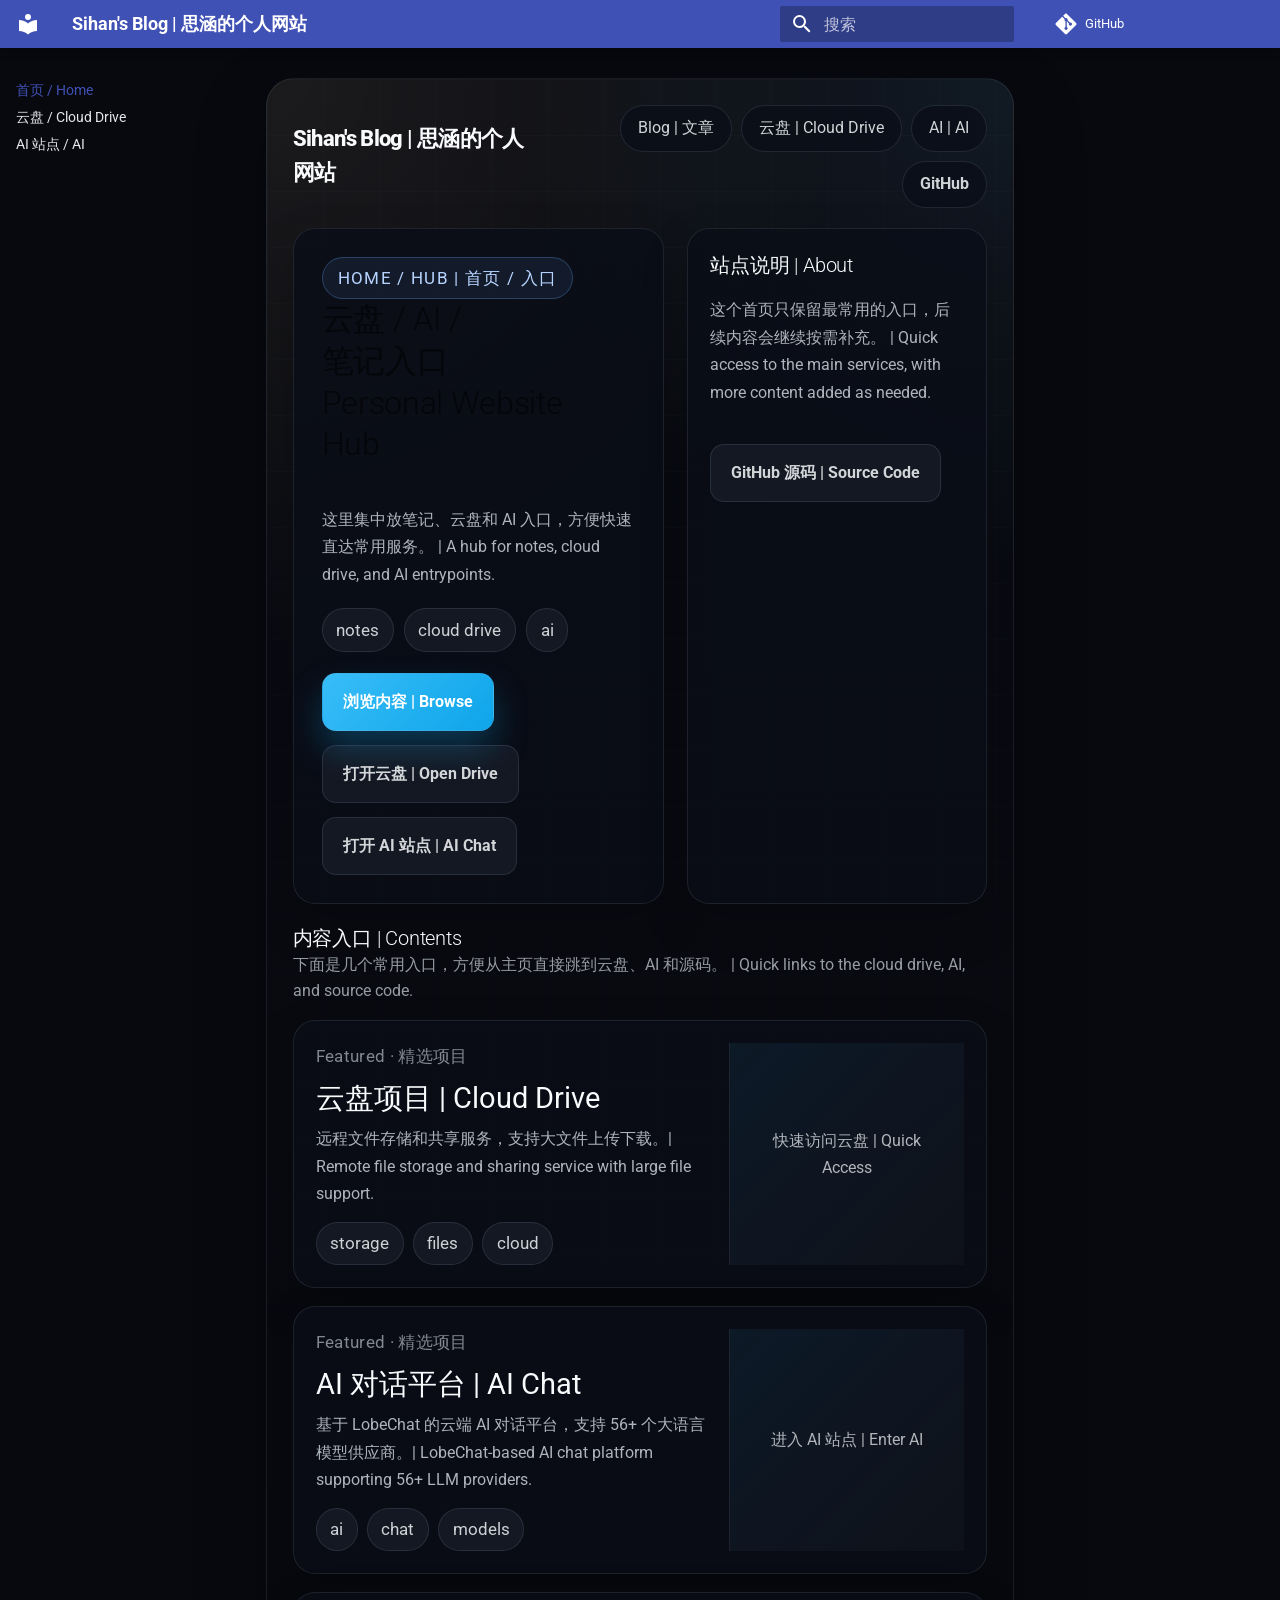
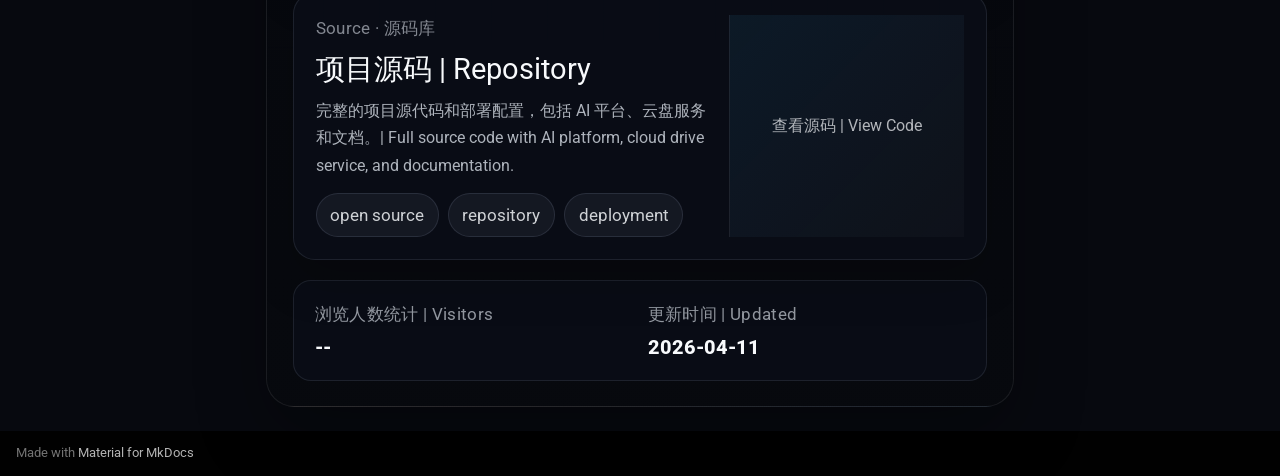
==== index.html @ f09f04c8 "Deployed 7a83965 with MkDocs version: 1.6.1" ====
<!doctype html>
<html lang="zh" class="no-js">
  <head>
    
      <meta charset="utf-8">
      <meta name="viewport" content="width=device-width,initial-scale=1">
      
        <meta name="description" content="Cloud AI Chat Platform + Personal Cloud Drive | 云端AI对话平台 + 个人云盘">
      
      
        <meta name="author" content="Sihan">
      
      
        <link rel="canonical" href="https://sihan-bzwj.github.io/">
      
      
      
        <link rel="next" href="cloud-drive/">
      
      
        
      
      
      <link rel="icon" href="assets/images/favicon.png">
      <meta name="generator" content="mkdocs-1.6.1, mkdocs-material-9.7.6">
    
    
      
        <title>Sihan's Blog | 思涵的个人网站</title>
      
    
    
      <link rel="stylesheet" href="assets/stylesheets/main.484c7ddc.min.css">
      
      


    
    
      
    
    
      
        
        
        <link rel="preconnect" href="https://fonts.gstatic.com" crossorigin>
        <link rel="stylesheet" href="https://fonts.googleapis.com/css?family=Roboto:300,300i,400,400i,700,700i%7CRoboto+Mono:400,400i,700,700i&display=fallback">
        <style>:root{--md-text-font:"Roboto";--md-code-font:"Roboto Mono"}</style>
      
    
    
      <link rel="stylesheet" href="stylesheets/extra.css">
    
    <script>__md_scope=new URL(".",location),__md_hash=e=>[...e].reduce(((e,_)=>(e<<5)-e+_.charCodeAt(0)),0),__md_get=(e,_=localStorage,t=__md_scope)=>JSON.parse(_.getItem(t.pathname+"."+e)),__md_set=(e,_,t=localStorage,a=__md_scope)=>{try{t.setItem(a.pathname+"."+e,JSON.stringify(_))}catch(e){}}</script>
    
      

    
    
  </head>
  
  
    <body dir="ltr">
  
    
    <input class="md-toggle" data-md-toggle="drawer" type="checkbox" id="__drawer" autocomplete="off">
    <input class="md-toggle" data-md-toggle="search" type="checkbox" id="__search" autocomplete="off">
    <label class="md-overlay" for="__drawer"></label>
    <div data-md-component="skip">
      
    </div>
    <div data-md-component="announce">
      
    </div>
    
    
      

  

<header class="md-header md-header--shadow" data-md-component="header">
  <nav class="md-header__inner md-grid" aria-label="页眉">
    <a href="." title="Sihan&#39;s Blog | 思涵的个人网站" class="md-header__button md-logo" aria-label="Sihan's Blog | 思涵的个人网站" data-md-component="logo">
      
  
  <svg xmlns="http://www.w3.org/2000/svg" viewBox="0 0 24 24"><path d="M12 8a3 3 0 0 0 3-3 3 3 0 0 0-3-3 3 3 0 0 0-3 3 3 3 0 0 0 3 3m0 3.54C9.64 9.35 6.5 8 3 8v11c3.5 0 6.64 1.35 9 3.54 2.36-2.19 5.5-3.54 9-3.54V8c-3.5 0-6.64 1.35-9 3.54"/></svg>

    </a>
    <label class="md-header__button md-icon" for="__drawer">
      
      <svg xmlns="http://www.w3.org/2000/svg" viewBox="0 0 24 24"><path d="M3 6h18v2H3zm0 5h18v2H3zm0 5h18v2H3z"/></svg>
    </label>
    <div class="md-header__title" data-md-component="header-title">
      <div class="md-header__ellipsis">
        <div class="md-header__topic">
          <span class="md-ellipsis">
            Sihan's Blog | 思涵的个人网站
          </span>
        </div>
        <div class="md-header__topic" data-md-component="header-topic">
          <span class="md-ellipsis">
            
              首页 / Home
            
          </span>
        </div>
      </div>
    </div>
    
    
      <script>var palette=__md_get("__palette");if(palette&&palette.color){if("(prefers-color-scheme)"===palette.color.media){var media=matchMedia("(prefers-color-scheme: light)"),input=document.querySelector(media.matches?"[data-md-color-media='(prefers-color-scheme: light)']":"[data-md-color-media='(prefers-color-scheme: dark)']");palette.color.media=input.getAttribute("data-md-color-media"),palette.color.scheme=input.getAttribute("data-md-color-scheme"),palette.color.primary=input.getAttribute("data-md-color-primary"),palette.color.accent=input.getAttribute("data-md-color-accent")}for(var[key,value]of Object.entries(palette.color))document.body.setAttribute("data-md-color-"+key,value)}</script>
    
    
    
      
      
        <label class="md-header__button md-icon" for="__search">
          
          <svg xmlns="http://www.w3.org/2000/svg" viewBox="0 0 24 24"><path d="M9.5 3A6.5 6.5 0 0 1 16 9.5c0 1.61-.59 3.09-1.56 4.23l.27.27h.79l5 5-1.5 1.5-5-5v-.79l-.27-.27A6.52 6.52 0 0 1 9.5 16 6.5 6.5 0 0 1 3 9.5 6.5 6.5 0 0 1 9.5 3m0 2C7 5 5 7 5 9.5S7 14 9.5 14 14 12 14 9.5 12 5 9.5 5"/></svg>
        </label>
        <div class="md-search" data-md-component="search" role="dialog">
  <label class="md-search__overlay" for="__search"></label>
  <div class="md-search__inner" role="search">
    <form class="md-search__form" name="search">
      <input type="text" class="md-search__input" name="query" aria-label="搜索" placeholder="搜索" autocapitalize="off" autocorrect="off" autocomplete="off" spellcheck="false" data-md-component="search-query" required>
      <label class="md-search__icon md-icon" for="__search">
        
        <svg xmlns="http://www.w3.org/2000/svg" viewBox="0 0 24 24"><path d="M9.5 3A6.5 6.5 0 0 1 16 9.5c0 1.61-.59 3.09-1.56 4.23l.27.27h.79l5 5-1.5 1.5-5-5v-.79l-.27-.27A6.52 6.52 0 0 1 9.5 16 6.5 6.5 0 0 1 3 9.5 6.5 6.5 0 0 1 9.5 3m0 2C7 5 5 7 5 9.5S7 14 9.5 14 14 12 14 9.5 12 5 9.5 5"/></svg>
        
        <svg xmlns="http://www.w3.org/2000/svg" viewBox="0 0 24 24"><path d="M20 11v2H8l5.5 5.5-1.42 1.42L4.16 12l7.92-7.92L13.5 5.5 8 11z"/></svg>
      </label>
      <nav class="md-search__options" aria-label="查找">
        
        <button type="reset" class="md-search__icon md-icon" title="清空当前内容" aria-label="清空当前内容" tabindex="-1">
          
          <svg xmlns="http://www.w3.org/2000/svg" viewBox="0 0 24 24"><path d="M19 6.41 17.59 5 12 10.59 6.41 5 5 6.41 10.59 12 5 17.59 6.41 19 12 13.41 17.59 19 19 17.59 13.41 12z"/></svg>
        </button>
      </nav>
      
    </form>
    <div class="md-search__output">
      <div class="md-search__scrollwrap" tabindex="0" data-md-scrollfix>
        <div class="md-search-result" data-md-component="search-result">
          <div class="md-search-result__meta">
            正在初始化搜索引擎
          </div>
          <ol class="md-search-result__list" role="presentation"></ol>
        </div>
      </div>
    </div>
  </div>
</div>
      
    
    
      <div class="md-header__source">
        <a href="https://github.com/sihan-bzwj/sihan-bzwj.github.io" title="前往仓库" class="md-source" data-md-component="source">
  <div class="md-source__icon md-icon">
    
    <svg xmlns="http://www.w3.org/2000/svg" viewBox="0 0 448 512"><!--! Font Awesome Free 7.1.0 by @fontawesome - https://fontawesome.com License - https://fontawesome.com/license/free (Icons: CC BY 4.0, Fonts: SIL OFL 1.1, Code: MIT License) Copyright 2025 Fonticons, Inc.--><path d="M439.6 236.1 244 40.5c-5.4-5.5-12.8-8.5-20.4-8.5s-15 3-20.4 8.4L162.5 81l51.5 51.5c27.1-9.1 52.7 16.8 43.4 43.7l49.7 49.7c34.2-11.8 61.2 31 35.5 56.7-26.5 26.5-70.2-2.9-56-37.3L240.3 199v121.9c25.3 12.5 22.3 41.8 9.1 55-6.4 6.4-15.2 10.1-24.3 10.1s-17.8-3.6-24.3-10.1c-17.6-17.6-11.1-46.9 11.2-56v-123c-20.8-8.5-24.6-30.7-18.6-45L142.6 101 8.5 235.1C3 240.6 0 247.9 0 255.5s3 15 8.5 20.4l195.6 195.7c5.4 5.4 12.7 8.4 20.4 8.4s15-3 20.4-8.4l194.7-194.7c5.4-5.4 8.4-12.8 8.4-20.4s-3-15-8.4-20.4"/></svg>
  </div>
  <div class="md-source__repository">
    GitHub
  </div>
</a>
      </div>
    
  </nav>
  
</header>
    
    <div class="md-container" data-md-component="container">
      
      
        
          
        
      
      <main class="md-main" data-md-component="main">
        <div class="md-main__inner md-grid">
          
            
              
              <div class="md-sidebar md-sidebar--primary" data-md-component="sidebar" data-md-type="navigation" >
                <div class="md-sidebar__scrollwrap">
                  <div class="md-sidebar__inner">
                    



<nav class="md-nav md-nav--primary" aria-label="导航栏" data-md-level="0">
  <label class="md-nav__title" for="__drawer">
    <a href="." title="Sihan&#39;s Blog | 思涵的个人网站" class="md-nav__button md-logo" aria-label="Sihan's Blog | 思涵的个人网站" data-md-component="logo">
      
  
  <svg xmlns="http://www.w3.org/2000/svg" viewBox="0 0 24 24"><path d="M12 8a3 3 0 0 0 3-3 3 3 0 0 0-3-3 3 3 0 0 0-3 3 3 3 0 0 0 3 3m0 3.54C9.64 9.35 6.5 8 3 8v11c3.5 0 6.64 1.35 9 3.54 2.36-2.19 5.5-3.54 9-3.54V8c-3.5 0-6.64 1.35-9 3.54"/></svg>

    </a>
    Sihan's Blog | 思涵的个人网站
  </label>
  
    <div class="md-nav__source">
      <a href="https://github.com/sihan-bzwj/sihan-bzwj.github.io" title="前往仓库" class="md-source" data-md-component="source">
  <div class="md-source__icon md-icon">
    
    <svg xmlns="http://www.w3.org/2000/svg" viewBox="0 0 448 512"><!--! Font Awesome Free 7.1.0 by @fontawesome - https://fontawesome.com License - https://fontawesome.com/license/free (Icons: CC BY 4.0, Fonts: SIL OFL 1.1, Code: MIT License) Copyright 2025 Fonticons, Inc.--><path d="M439.6 236.1 244 40.5c-5.4-5.5-12.8-8.5-20.4-8.5s-15 3-20.4 8.4L162.5 81l51.5 51.5c27.1-9.1 52.7 16.8 43.4 43.7l49.7 49.7c34.2-11.8 61.2 31 35.5 56.7-26.5 26.5-70.2-2.9-56-37.3L240.3 199v121.9c25.3 12.5 22.3 41.8 9.1 55-6.4 6.4-15.2 10.1-24.3 10.1s-17.8-3.6-24.3-10.1c-17.6-17.6-11.1-46.9 11.2-56v-123c-20.8-8.5-24.6-30.7-18.6-45L142.6 101 8.5 235.1C3 240.6 0 247.9 0 255.5s3 15 8.5 20.4l195.6 195.7c5.4 5.4 12.7 8.4 20.4 8.4s15-3 20.4-8.4l194.7-194.7c5.4-5.4 8.4-12.8 8.4-20.4s-3-15-8.4-20.4"/></svg>
  </div>
  <div class="md-source__repository">
    GitHub
  </div>
</a>
    </div>
  
  <ul class="md-nav__list" data-md-scrollfix>
    
      
      
  
  
    
  
  
  
    <li class="md-nav__item md-nav__item--active">
      
      <input class="md-nav__toggle md-toggle" type="checkbox" id="__toc">
      
      
      
      <a href="." class="md-nav__link md-nav__link--active">
        
  
  
  <span class="md-ellipsis">
    
  
    首页 / Home
  

    
  </span>
  
  

      </a>
      
    </li>
  

    
      
      
  
  
  
  
    <li class="md-nav__item">
      <a href="cloud-drive/" class="md-nav__link">
        
  
  
  <span class="md-ellipsis">
    
  
    云盘 / Cloud Drive
  

    
  </span>
  
  

      </a>
    </li>
  

    
      
      
  
  
  
  
    <li class="md-nav__item">
      <a href="https://procurement-trying-beside-beginning.trycloudflare.com" class="md-nav__link">
        
  
  
  <span class="md-ellipsis">
    
  
    AI 站点 / AI
  

    
  </span>
  
  

      </a>
    </li>
  

    
  </ul>
</nav>
                  </div>
                </div>
              </div>
            
            
              
              <div class="md-sidebar md-sidebar--secondary" data-md-component="sidebar" data-md-type="toc" >
                <div class="md-sidebar__scrollwrap">
                  <div class="md-sidebar__inner">
                    

<nav class="md-nav md-nav--secondary" aria-label="目录">
  
  
  
  
</nav>
                  </div>
                </div>
              </div>
            
          
          
            <div class="md-content" data-md-component="content">
              
              <article class="md-content__inner md-typeset">
                
                  


  
  


<div class="site-shell">
    <header class="topbar">
        <div class="brand">Sihan's Blog | 思涵的个人网站</div>
        <nav class="nav-pills" aria-label="Top navigation">
            <a class="pill" href="#posts">Blog | 文章</a>
            <a class="pill" href="cloud-drive/">云盘 | Cloud Drive</a>
            <a class="pill" href="https://procurement-trying-beside-beginning.trycloudflare.com" target="_blank" rel="noreferrer noopener">AI | AI</a>
            <a class="social-link" href="https://github.com/sihan-bzwj/sihan-bzwj.github.io" target="_blank" rel="noreferrer noopener">GitHub</a>
        </nav>
    </header>

    <section class="hero">
        <div class="hero-panel">
            <span class="kicker">Home / Hub | 首页 / 入口</span>
            <h1 class="hero-title">云盘 / AI / 笔记入口<br>Personal Website Hub</h1>
            <p class="hero-lead">这里集中放笔记、云盘和 AI 入口，方便快速直达常用服务。 | A hub for notes, cloud drive, and AI entrypoints.</p>
            <div class="hero-meta">
                <span class="meta-chip">notes</span>
                <span class="meta-chip">cloud drive</span>
                <span class="meta-chip">ai</span>
            </div>
            <div class="hero-actions">
                <a class="button" href="#posts">浏览内容 | Browse</a>
                <a class="button-secondary" href="cloud-drive/">打开云盘 | Open Drive</a>
                <a class="button-secondary" href="https://procurement-trying-beside-beginning.trycloudflare.com" target="_blank" rel="noreferrer noopener">打开 AI 站点 | AI Chat</a>
            </div>
        </div>

        <aside class="side-panel">
            <h2>站点说明 | About</h2>
            <p>这个首页只保留最常用的入口，后续内容会继续按需补充。 | Quick access to the main services, with more content added as needed.</p>
            <div class="card-actions">
                <a class="button-secondary" href="https://github.com/sihan-bzwj/sihan-bzwj.github.io" target="_blank" rel="noreferrer noopener">GitHub 源码 | Source Code</a>
            </div>
        </aside>
    </section>

    <section class="section" id="posts">
        <div class="section-header">
            <div>
                <h2>内容入口 | Contents</h2>
                <p>下面是几个常用入口，方便从主页直接跳到云盘、AI 和源码。 | Quick links to the cloud drive, AI, and source code.</p>
            </div>
        </div>

        <div class="post-list">
            <a class="list-card post-card" href="cloud-drive/">
                <div class="post-body">
                    <div class="post-meta">Featured · 精选项目</div>
                    <div class="post-title">云盘项目 | Cloud Drive</div>
                    <p class="post-summary">远程文件存储和共享服务，支持大文件上传下载。| Remote file storage and sharing service with large file support.</p>
                    <div class="tag-list">
                        <span class="tag">storage</span>
                        <span class="tag">files</span>
                        <span class="tag">cloud</span>
                    </div>
                </div>
                <div class="post-aside"><span>快速访问云盘 | Quick Access</span></div>
            </a>

            <a class="list-card post-card" href="https://procurement-trying-beside-beginning.trycloudflare.com" target="_blank" rel="noreferrer noopener">
                <div class="post-body">
                    <div class="post-meta">Featured · 精选项目</div>
                    <div class="post-title">AI 对话平台 | AI Chat</div>
                    <p class="post-summary">基于 LobeChat 的云端 AI 对话平台，支持 56+ 个大语言模型供应商。| LobeChat-based AI chat platform supporting 56+ LLM providers.</p>
                    <div class="tag-list">
                        <span class="tag">ai</span>
                        <span class="tag">chat</span>
                        <span class="tag">models</span>
                    </div>
                </div>
                <div class="post-aside"><span>进入 AI 站点 | Enter AI</span></div>
            </a>

            <a class="list-card post-card" href="https://github.com/sihan-bzwj/sihan-bzwj.github.io" target="_blank" rel="noreferrer noopener">
                <div class="post-body">
                    <div class="post-meta">Source · 源码库</div>
                    <div class="post-title">项目源码 | Repository</div>
                    <p class="post-summary">完整的项目源代码和部署配置，包括 AI 平台、云盘服务和文档。| Full source code with AI platform, cloud drive service, and documentation.</p>
                    <div class="tag-list">
                        <span class="tag">open source</span>
                        <span class="tag">repository</span>
                        <span class="tag">deployment</span>
                    </div>
                </div>
                <div class="post-aside"><span>查看源码 | View Code</span></div>
            </a>
        </div>

        <footer class="site-footer" aria-label="网站统计">
            <div class="site-footer__item">
                <span class="site-footer__label">浏览人数统计 | Visitors</span>
                <strong class="site-footer__value" data-visitor-count>加载中</strong>
            </div>
            <div class="site-footer__item">
                <span class="site-footer__label">更新时间 | Updated</span>
                <strong class="site-footer__value">2026-04-11</strong>
            </div>
        </footer>

    </section>

</div>












                
              </article>
            </div>
          
          
<script>var target=document.getElementById(location.hash.slice(1));target&&target.name&&(target.checked=target.name.startsWith("__tabbed_"))</script>
        </div>
        
      </main>
      
        <footer class="md-footer">
  
  <div class="md-footer-meta md-typeset">
    <div class="md-footer-meta__inner md-grid">
      <div class="md-copyright">
  
  
    Made with
    <a href="https://squidfunk.github.io/mkdocs-material/" target="_blank" rel="noopener">
      Material for MkDocs
    </a>
  
</div>
      
    </div>
  </div>
</footer>
      
    </div>
    <div class="md-dialog" data-md-component="dialog">
      <div class="md-dialog__inner md-typeset"></div>
    </div>
    
    
    
      
      
      <script id="__config" type="application/json">{"annotate": null, "base": ".", "features": [], "search": "assets/javascripts/workers/search.2c215733.min.js", "tags": null, "translations": {"clipboard.copied": "\u5df2\u590d\u5236", "clipboard.copy": "\u590d\u5236", "search.result.more.one": "\u5728\u8be5\u9875\u4e0a\u8fd8\u6709 1 \u4e2a\u7b26\u5408\u6761\u4ef6\u7684\u7ed3\u679c", "search.result.more.other": "\u5728\u8be5\u9875\u4e0a\u8fd8\u6709 # \u4e2a\u7b26\u5408\u6761\u4ef6\u7684\u7ed3\u679c", "search.result.none": "\u6ca1\u6709\u627e\u5230\u7b26\u5408\u6761\u4ef6\u7684\u7ed3\u679c", "search.result.one": "\u627e\u5230 1 \u4e2a\u7b26\u5408\u6761\u4ef6\u7684\u7ed3\u679c", "search.result.other": "# \u4e2a\u7b26\u5408\u6761\u4ef6\u7684\u7ed3\u679c", "search.result.placeholder": "\u952e\u5165\u4ee5\u5f00\u59cb\u641c\u7d22", "search.result.term.missing": "\u7f3a\u5c11", "select.version": "\u9009\u62e9\u5f53\u524d\u7248\u672c"}, "version": null}</script>
    
    
      <script src="assets/javascripts/bundle.79ae519e.min.js"></script>
      
        <script src="javascripts/site-footer.js"></script>
      
    
  </body>
</html>
---- assets/stylesheets/main.484c7ddc.min.css ----
@charset "UTF-8";html{-webkit-text-size-adjust:none;-moz-text-size-adjust:none;text-size-adjust:none;box-sizing:border-box}*,:after,:before{box-sizing:inherit}@media (prefers-reduced-motion){*,:after,:before{transition:none!important}}body{margin:0}a,button,input,label{-webkit-tap-highlight-color:transparent}a{color:inherit;text-decoration:none}hr{border:0;box-sizing:initial;display:block;height:.05rem;overflow:visible;padding:0}small{font-size:80%}sub,sup{line-height:1em}img{border-style:none}table{border-collapse:initial;border-spacing:0}td,th{font-weight:400;vertical-align:top}button{background:#0000;border:0;font-family:inherit;font-size:inherit;margin:0;padding:0}input{border:0;outline:none}:root{--md-primary-fg-color:#4051b5;--md-primary-fg-color--light:#5d6cc0;--md-primary-fg-color--dark:#303fa1;--md-primary-bg-color:#fff;--md-primary-bg-color--light:#ffffffb3;--md-accent-fg-color:#526cfe;--md-accent-fg-color--transparent:#526cfe1a;--md-accent-bg-color:#fff;--md-accent-bg-color--light:#ffffffb3}[data-md-color-scheme=default]{color-scheme:light}[data-md-color-scheme=default] img[src$="#gh-dark-mode-only"],[data-md-color-scheme=default] img[src$="#only-dark"]{display:none}:root,[data-md-color-scheme=default]{--md-hue:225deg;--md-default-fg-color:#000000de;--md-default-fg-color--light:#0000008a;--md-default-fg-color--lighter:#00000052;--md-default-fg-color--lightest:#00000012;--md-default-bg-color:#fff;--md-default-bg-color--light:#ffffffb3;--md-default-bg-color--lighter:#ffffff4d;--md-default-bg-color--lightest:#ffffff1f;--md-code-fg-color:#36464e;--md-code-bg-color:#f5f5f5;--md-code-bg-color--light:#f5f5f5b3;--md-code-bg-color--lighter:#f5f5f54d;--md-code-hl-color:#4287ff;--md-code-hl-color--light:#4287ff1a;--md-code-hl-number-color:#d52a2a;--md-code-hl-special-color:#db1457;--md-code-hl-function-color:#a846b9;--md-code-hl-constant-color:#6e59d9;--md-code-hl-keyword-color:#3f6ec6;--md-code-hl-string-color:#1c7d4d;--md-code-hl-name-color:var(--md-code-fg-color);--md-code-hl-operator-color:var(--md-default-fg-color--light);--md-code-hl-punctuation-color:var(--md-default-fg-color--light);--md-code-hl-comment-color:var(--md-default-fg-color--light);--md-code-hl-generic-color:var(--md-default-fg-color--light);--md-code-hl-variable-color:var(--md-default-fg-color--light);--md-typeset-color:var(--md-default-fg-color);--md-typeset-a-color:var(--md-primary-fg-color);--md-typeset-del-color:#f5503d26;--md-typeset-ins-color:#0bd57026;--md-typeset-kbd-color:#fafafa;--md-typeset-kbd-accent-color:#fff;--md-typeset-kbd-border-color:#b8b8b8;--md-typeset-mark-color:#ffff0080;--md-typeset-table-color:#0000001f;--md-typeset-table-color--light:rgba(0,0,0,.035);--md-admonition-fg-color:var(--md-default-fg-color);--md-admonition-bg-color:var(--md-default-bg-color);--md-warning-fg-color:#000000de;--md-warning-bg-color:#ff9;--md-footer-fg-color:#fff;--md-footer-fg-color--light:#ffffffb3;--md-footer-fg-color--lighter:#ffffff73;--md-footer-bg-color:#000000de;--md-footer-bg-color--dark:#00000052;--md-shadow-z1:0 0.2rem 0.5rem #0000000d,0 0 0.05rem #0000001a;--md-shadow-z2:0 0.2rem 0.5rem #0000001a,0 0 0.05rem #00000040;--md-shadow-z3:0 0.2rem 0.5rem #0003,0 0 0.05rem #00000059}.md-icon svg{fill:currentcolor;display:block;height:1.2rem;width:1.2rem}body{-webkit-font-smoothing:antialiased;-moz-osx-font-smoothing:grayscale;--md-text-font-family:var(--md-text-font,_),-apple-system,BlinkMacSystemFont,Helvetica,Arial,sans-serif;--md-code-font-family:var(--md-code-font,_),SFMono-Regular,Consolas,Menlo,monospace}aside,body,input{font-feature-settings:"kern","liga";color:var(--md-typeset-color);font-family:var(--md-text-font-family)}code,kbd,pre{font-feature-settings:"kern";font-family:var(--md-code-font-family)}:root{--md-typeset-table-sort-icon:url('data:image/svg+xml;charset=utf-8,<svg xmlns="http://www.w3.org/2000/svg" viewBox="0 0 24 24"><path d="m18 21-4-4h3V7h-3l4-4 4 4h-3v10h3M2 19v-2h10v2M2 13v-2h7v2M2 7V5h4v2z"/></svg>');--md-typeset-table-sort-icon--asc:url('data:image/svg+xml;charset=utf-8,<svg xmlns="http://www.w3.org/2000/svg" viewBox="0 0 24 24"><path d="M19 17h3l-4 4-4-4h3V3h2M2 17h10v2H2M6 5v2H2V5m0 6h7v2H2z"/></svg>');--md-typeset-table-sort-icon--desc:url('data:image/svg+xml;charset=utf-8,<svg xmlns="http://www.w3.org/2000/svg" viewBox="0 0 24 24"><path d="M19 7h3l-4-4-4 4h3v14h2M2 17h10v2H2M6 5v2H2V5m0 6h7v2H2z"/></svg>')}.md-typeset{-webkit-print-color-adjust:exact;color-adjust:exact;font-size:.8rem;line-height:1.6;overflow-wrap:break-word}@media print{.md-typeset{font-size:.68rem}}.md-typeset blockquote,.md-typeset dl,.md-typeset figure,.md-typeset ol,.md-typeset pre,.md-typeset ul{margin-bottom:1em;margin-top:1em}.md-typeset h1{color:var(--md-default-fg-color--light);font-size:2em;line-height:1.3;margin:0 0 1.25em}.md-typeset h1,.md-typeset h2{font-weight:300;letter-spacing:-.01em}.md-typeset h2{font-size:1.5625em;line-height:1.4;margin:1.6em 0 .64em}.md-typeset h3{font-size:1.25em;font-weight:400;letter-spacing:-.01em;line-height:1.5;margin:1.6em 0 .8em}.md-typeset h2+h3{margin-top:.8em}.md-typeset h4{font-weight:700;letter-spacing:-.01em;margin:1em 0}.md-typeset h5,.md-typeset h6{color:var(--md-default-fg-color--light);font-size:.8em;font-weight:700;letter-spacing:-.01em;margin:1.25em 0}.md-typeset h5{text-transform:uppercase}.md-typeset h5 code{text-transform:none}.md-typeset hr{border-bottom:.05rem solid var(--md-default-fg-color--lightest);display:flow-root;margin:1.5em 0}.md-typeset a{color:var(--md-typeset-a-color);word-break:break-word}.md-typeset a,.md-typeset a:before{transition:color 125ms}.md-typeset a:focus,.md-typeset a:hover{color:var(--md-accent-fg-color)}.md-typeset a:focus code,.md-typeset a:hover code{background-color:var(--md-accent-fg-color--transparent);color:var(--md-accent-fg-color)}.md-typeset a code{color:var(--md-typeset-a-color)}.md-typeset a.focus-visible{outline-color:var(--md-accent-fg-color);outline-offset:.2rem}.md-typeset code,.md-typeset kbd,.md-typeset pre{color:var(--md-code-fg-color);direction:ltr;font-variant-ligatures:none;transition:background-color 125ms}@media print{.md-typeset code,.md-typeset kbd,.md-typeset pre{white-space:pre-wrap}}.md-typeset code{background-color:var(--md-code-bg-color);border-radius:.1rem;-webkit-box-decoration-break:clone;box-decoration-break:clone;font-size:.85em;padding:0 .2941176471em;transition:color 125ms,background-color 125ms;word-break:break-word}.md-typeset code:not(.focus-visible){-webkit-tap-highlight-color:transparent;outline:none}.md-typeset pre{display:flow-root;line-height:1.4;position:relative}.md-typeset pre>code{-webkit-box-decoration-break:slice;box-decoration-break:slice;box-shadow:none;display:block;margin:0;outline-color:var(--md-accent-fg-color);overflow:auto;padding:.7720588235em 1.1764705882em;scrollbar-color:var(--md-default-fg-color--lighter) #0000;scrollbar-width:thin;touch-action:auto;word-break:normal}.md-typeset pre>code:hover{scrollbar-color:var(--md-accent-fg-color) #0000}.md-typeset pre>code::-webkit-scrollbar{height:.2rem;width:.2rem}.md-typeset pre>code::-webkit-scrollbar-thumb{background-color:var(--md-default-fg-color--lighter)}.md-typeset pre>code::-webkit-scrollbar-thumb:hover{background-color:var(--md-accent-fg-color)}.md-typeset kbd{background-color:var(--md-typeset-kbd-color);border-radius:.1rem;box-shadow:0 .1rem 0 .05rem var(--md-typeset-kbd-border-color),0 .1rem 0 var(--md-typeset-kbd-border-color),0 -.1rem .2rem var(--md-typeset-kbd-accent-color) inset;color:var(--md-default-fg-color);display:inline-block;font-size:.75em;padding:0 .6666666667em;vertical-align:text-top;word-break:break-word}.md-typeset mark{background-color:var(--md-typeset-mark-color);-webkit-box-decoration-break:clone;box-decoration-break:clone;color:inherit;word-break:break-word}.md-typeset abbr{cursor:help;text-decoration:none}.md-typeset [data-preview],.md-typeset abbr{border-bottom:.05rem dotted var(--md-default-fg-color--light)}.md-typeset small{opacity:.75}[dir=ltr] .md-typeset sub,[dir=ltr] .md-typeset sup{margin-left:.078125em}[dir=rtl] .md-typeset sub,[dir=rtl] .md-typeset sup{margin-right:.078125em}[dir=ltr] .md-typeset blockquote{padding-left:.6rem}[dir=rtl] .md-typeset blockquote{padding-right:.6rem}[dir=ltr] .md-typeset blockquote{border-left:.2rem solid var(--md-default-fg-color--lighter)}[dir=rtl] .md-typeset blockquote{border-right:.2rem solid var(--md-default-fg-color--lighter)}.md-typeset blockquote{color:var(--md-default-fg-color--light);margin-left:0;margin-right:0}.md-typeset ul{list-style-type:disc}.md-typeset ul[type]{list-style-type:revert-layer}[dir=ltr] .md-typeset ol,[dir=ltr] .md-typeset ul{margin-left:.625em}[dir=rtl] .md-typeset ol,[dir=rtl] .md-typeset ul{margin-right:.625em}.md-typeset ol,.md-typeset ul{padding:0}.md-typeset ol:not([hidden]),.md-typeset ul:not([hidden]){display:flow-root}.md-typeset ol ol,.md-typeset ul ol{list-style-type:lower-alpha}.md-typeset ol ol ol,.md-typeset ul ol ol{list-style-type:lower-roman}.md-typeset ol ol ol ol,.md-typeset ul ol ol ol{list-style-type:upper-alpha}.md-typeset ol ol ol ol ol,.md-typeset ul ol ol ol ol{list-style-type:upper-roman}.md-typeset ol[type],.md-typeset ul[type]{list-style-type:revert-layer}[dir=ltr] .md-typeset ol li,[dir=ltr] .md-typeset ul li{margin-left:1.25em}[dir=rtl] .md-typeset ol li,[dir=rtl] .md-typeset ul li{margin-right:1.25em}.md-typeset ol li,.md-typeset ul li{margin-bottom:.5em}.md-typeset ol li blockquote,.md-typeset ol li p,.md-typeset ul li blockquote,.md-typeset ul li p{margin:.5em 0}.md-typeset ol li:last-child,.md-typeset ul li:last-child{margin-bottom:0}[dir=ltr] .md-typeset ol li ol,[dir=ltr] .md-typeset ol li ul,[dir=ltr] .md-typeset ul li ol,[dir=ltr] .md-typeset ul li ul{margin-left:.625em}[dir=rtl] .md-typeset ol li ol,[dir=rtl] .md-typeset ol li ul,[dir=rtl] .md-typeset ul li ol,[dir=rtl] .md-typeset ul li ul{margin-right:.625em}.md-typeset ol li ol,.md-typeset ol li ul,.md-typeset ul li ol,.md-typeset ul li ul{margin-bottom:.5em;margin-top:.5em}[dir=ltr] .md-typeset dd{margin-left:1.875em}[dir=rtl] .md-typeset dd{margin-right:1.875em}.md-typeset dd{margin-bottom:1.5em;margin-top:1em}.md-typeset img,.md-typeset svg,.md-typeset video{height:auto;max-width:100%}.md-typeset img[align=left]{margin:1em 1em 1em 0}.md-typeset img[align=right]{margin:1em 0 1em 1em}.md-typeset img[align]:only-child{margin-top:0}.md-typeset figure{display:flow-root;margin:1em auto;max-width:100%;text-align:center;width:fit-content}.md-typeset figure img{display:block;margin:0 auto}.md-typeset figcaption{font-style:italic;margin:1em auto;max-width:24rem}.md-typeset iframe{max-width:100%}.md-typeset table:not([class]){background-color:var(--md-default-bg-color);border:.05rem solid var(--md-typeset-table-color);border-radius:.1rem;display:inline-block;font-size:.64rem;max-width:100%;overflow:auto;touch-action:auto}@media print{.md-typeset table:not([class]){display:table}}.md-typeset table:not([class])+*{margin-top:1.5em}.md-typeset table:not([class]) td>:first-child,.md-typeset table:not([class]) th>:first-child{margin-top:0}.md-typeset table:not([class]) td>:last-child,.md-typeset table:not([class]) th>:last-child{margin-bottom:0}.md-typeset table:not([class]) td:not([align]),.md-typeset table:not([class]) th:not([align]){text-align:left}[dir=rtl] .md-typeset table:not([class]) td:not([align]),[dir=rtl] .md-typeset table:not([class]) th:not([align]){text-align:right}.md-typeset table:not([class]) th{font-weight:700;min-width:5rem;padding:.9375em 1.25em;vertical-align:top}.md-typeset table:not([class]) td{border-top:.05rem solid var(--md-typeset-table-color);padding:.9375em 1.25em;vertical-align:top}.md-typeset table:not([class]) tbody tr{transition:background-color 125ms}.md-typeset table:not([class]) tbody tr:hover{background-color:var(--md-typeset-table-color--light);box-shadow:0 .05rem 0 var(--md-default-bg-color) inset}.md-typeset table:not([class]) a{word-break:normal}.md-typeset table th[role=columnheader]{cursor:pointer}[dir=ltr] .md-typeset table th[role=columnheader]:after{margin-left:.5em}[dir=rtl] .md-typeset table th[role=columnheader]:after{margin-right:.5em}.md-typeset table th[role=columnheader]:after{content:"";display:inline-block;height:1.2em;-webkit-mask-image:var(--md-typeset-table-sort-icon);mask-image:var(--md-typeset-table-sort-icon);-webkit-mask-repeat:no-repeat;mask-repeat:no-repeat;-webkit-mask-size:contain;mask-size:contain;transition:background-color 125ms;vertical-align:text-bottom;width:1.2em}.md-typeset table th[role=columnheader]:hover:after{background-color:var(--md-default-fg-color--lighter)}.md-typeset table th[role=columnheader][aria-sort=ascending]:after{background-color:var(--md-default-fg-color--light);-webkit-mask-image:var(--md-typeset-table-sort-icon--asc);mask-image:var(--md-typeset-table-sort-icon--asc)}.md-typeset table th[role=columnheader][aria-sort=descending]:after{background-color:var(--md-default-fg-color--light);-webkit-mask-image:var(--md-typeset-table-sort-icon--desc);mask-image:var(--md-typeset-table-sort-icon--desc)}.md-typeset__scrollwrap{margin:1em -.8rem;overflow-x:auto;touch-action:auto}.md-typeset__table{display:inline-block;margin-bottom:.5em;padding:0 .8rem}@media print{.md-typeset__table{display:block}}html .md-typeset__table table{display:table;margin:0;overflow:hidden;width:100%}@media screen and (max-width:44.984375em){.md-content__inner>pre{margin:1em -.8rem}.md-content__inner>pre code{border-radius:0}}.md-typeset .md-author{border-radius:100%;display:block;flex-shrink:0;height:1.6rem;overflow:hidden;position:relative;transition:color 125ms,transform 125ms;width:1.6rem}.md-typeset .md-author img{display:block}.md-typeset .md-author--more{background:var(--md-default-fg-color--lightest);color:var(--md-default-fg-color--lighter);font-size:.6rem;font-weight:700;line-height:1.6rem;text-align:center}.md-typeset .md-author--long{height:2.4rem;width:2.4rem}.md-typeset a.md-author{transform:scale(1)}.md-typeset a.md-author img{border-radius:100%;filter:grayscale(100%) opacity(75%);transition:filter 125ms}.md-typeset a.md-author:focus,.md-typeset a.md-author:hover{transform:scale(1.1);z-index:1}.md-typeset a.md-author:focus img,.md-typeset a.md-author:hover img{filter:grayscale(0)}.md-banner{background-color:var(--md-footer-bg-color);color:var(--md-footer-fg-color);overflow:auto}@media print{.md-banner{display:none}}.md-banner--warning{background-color:var(--md-warning-bg-color);color:var(--md-warning-fg-color)}.md-banner__inner{font-size:.7rem;margin:.6rem auto;padding:0 .8rem}[dir=ltr] .md-banner__button{float:right}[dir=rtl] .md-banner__button{float:left}.md-banner__button{color:inherit;cursor:pointer;transition:opacity .25s}.no-js .md-banner__button{display:none}.md-banner__button:hover{opacity:.7}html{font-size:125%;height:100%;overflow-x:hidden}@media screen and (min-width:100em){html{font-size:137.5%}}@media screen and (min-width:125em){html{font-size:150%}}body{background-color:var(--md-default-bg-color);display:flex;flex-direction:column;font-size:.5rem;min-height:100%;position:relative;width:100%}@media print{body{display:block}}@media screen and (max-width:59.984375em){body[data-md-scrolllock]{position:fixed}}.md-grid{margin-left:auto;margin-right:auto;max-width:61rem}.md-container{display:flex;flex-direction:column;flex-grow:1}@media print{.md-container{display:block}}.md-main{flex-grow:1}.md-main__inner{display:flex;height:100%;margin-top:1.5rem}.md-ellipsis{overflow:hidden;text-overflow:ellipsis}.md-toggle{display:none}.md-option{height:0;opacity:0;position:absolute;width:0}.md-option:checked+label:not([hidden]){display:block}.md-option.focus-visible+label{outline-color:var(--md-accent-fg-color);outline-style:auto}.md-skip{background-color:var(--md-default-fg-color);border-radius:.1rem;color:var(--md-default-bg-color);font-size:.64rem;margin:.5rem;opacity:0;outline-color:var(--md-accent-fg-color);padding:.3rem .5rem;position:fixed;transform:translateY(.4rem);z-index:-1}.md-skip:focus{opacity:1;transform:translateY(0);transition:transform .25s cubic-bezier(.4,0,.2,1),opacity 175ms 75ms;z-index:10}@page{margin:25mm}:root{--md-clipboard-icon:url('data:image/svg+xml;charset=utf-8,<svg xmlns="http://www.w3.org/2000/svg" viewBox="0 0 24 24"><path d="M19 21H8V7h11m0-2H8a2 2 0 0 0-2 2v14a2 2 0 0 0 2 2h11a2 2 0 0 0 2-2V7a2 2 0 0 0-2-2m-3-4H4a2 2 0 0 0-2 2v14h2V3h12z"/></svg>')}.md-clipboard{border-radius:.1rem;color:var(--md-default-fg-color--lightest);cursor:pointer;height:1.5em;outline-color:var(--md-accent-fg-color);outline-offset:.1rem;transition:color .25s;width:1.5em;z-index:1}@media print{.md-clipboard{display:none}}.md-clipboard:not(.focus-visible){-webkit-tap-highlight-color:transparent;outline:none}:hover>.md-clipboard{color:var(--md-default-fg-color--light)}.md-clipboard:focus,.md-clipboard:hover{color:var(--md-accent-fg-color)}.md-clipboard:after{background-color:currentcolor;content:"";display:block;height:1.125em;margin:0 auto;-webkit-mask-image:var(--md-clipboard-icon);mask-image:var(--md-clipboard-icon);-webkit-mask-position:center;mask-position:center;-webkit-mask-repeat:no-repeat;mask-repeat:no-repeat;-webkit-mask-size:contain;mask-size:contain;width:1.125em}.md-clipboard--inline{cursor:pointer}.md-clipboard--inline code{transition:color .25s,background-color .25s}.md-clipboard--inline:focus code,.md-clipboard--inline:hover code{background-color:var(--md-accent-fg-color--transparent);color:var(--md-accent-fg-color)}:root{--md-code-select-icon:url('data:image/svg+xml;charset=utf-8,<svg xmlns="http://www.w3.org/2000/svg" viewBox="0 0 24 24"><path d="M19 19h-4v2h4c1.1 0 2-.9 2-2v-4h-2m0-12h-4v2h4v4h2V5c0-1.1-.9-2-2-2M5 5h4V3H5c-1.1 0-2 .9-2 2v4h2m0 6H3v4c0 1.1.9 2 2 2h4v-2H5zm2-4h2v2H7zm4 0h2v2h-2zm4 0h2v2h-2zM7 7h2v2H7zm4 0h2v2h-2zm4 0h2v2h-2zm-8 8h2v2H7zm4 0h2v2h-2zm4 0h2v2h-2z"/></svg>');--md-code-copy-icon:url('data:image/svg+xml;charset=utf-8,<svg xmlns="http://www.w3.org/2000/svg" viewBox="0 0 24 24"><path d="M19 21H8V7h11m0-2H8a2 2 0 0 0-2 2v14a2 2 0 0 0 2 2h11a2 2 0 0 0 2-2V7a2 2 0 0 0-2-2m-3-4H4a2 2 0 0 0-2 2v14h2V3h12z"/></svg>')}.md-typeset .md-code__content{display:grid}.md-code__nav{background-color:var(--md-code-bg-color--lighter);border-radius:.1rem;display:flex;gap:.2rem;padding:.2rem;position:absolute;right:.25em;top:.25em;transition:background-color .25s;z-index:1}:hover>.md-code__nav{background-color:var(--md-code-bg-color--light)}.md-code__button{color:var(--md-default-fg-color--lightest);cursor:pointer;display:block;height:1.5em;outline-color:var(--md-accent-fg-color);outline-offset:.1rem;transition:color .25s;width:1.5em}:hover>*>.md-code__button{color:var(--md-default-fg-color--light)}.md-code__button.focus-visible,.md-code__button:hover{color:var(--md-accent-fg-color)}.md-code__button--active{color:var(--md-default-fg-color)!important}.md-code__button:after{background-color:currentcolor;content:"";display:block;height:1.125em;margin:0 auto;-webkit-mask-position:center;mask-position:center;-webkit-mask-repeat:no-repeat;mask-repeat:no-repeat;-webkit-mask-size:contain;mask-size:contain;width:1.125em}.md-code__button[data-md-type=select]:after{-webkit-mask-image:var(--md-code-select-icon);mask-image:var(--md-code-select-icon)}.md-code__button[data-md-type=copy]:after{-webkit-mask-image:var(--md-code-copy-icon);mask-image:var(--md-code-copy-icon)}@keyframes consent{0%{opacity:0;transform:translateY(100%)}to{opacity:1;transform:translateY(0)}}@keyframes overlay{0%{opacity:0}to{opacity:1}}.md-consent__overlay{animation:overlay .25s both;-webkit-backdrop-filter:blur(.1rem);backdrop-filter:blur(.1rem);background-color:#0000008a;height:100%;opacity:1;position:fixed;top:0;width:100%;z-index:5}.md-consent__inner{animation:consent .5s cubic-bezier(.1,.7,.1,1) both;background-color:var(--md-default-bg-color);border:0;border-radius:.1rem;bottom:0;box-shadow:0 0 .2rem #0000001a,0 .2rem .4rem #0003;max-height:100%;overflow:auto;padding:0;position:fixed;width:100%;z-index:5}.md-consent__form{padding:.8rem}.md-consent__settings{display:none;margin:1em 0}input:checked+.md-consent__settings{display:block}.md-consent__controls{margin-bottom:.8rem}.md-typeset .md-consent__controls .md-button{display:inline}@media screen and (max-width:44.984375em){.md-typeset .md-consent__controls .md-button{display:block;margin-top:.4rem;text-align:center;width:100%}}.md-consent label{cursor:pointer}.md-content{flex-grow:1;min-width:0}.md-content__inner{margin:0 .8rem 1.2rem;padding-top:.6rem}@media screen and (min-width:76.25em){[dir=ltr] .md-sidebar--primary:not([hidden])~.md-content>.md-content__inner{margin-left:1.2rem}[dir=ltr] .md-sidebar--secondary:not([hidden])~.md-content>.md-content__inner,[dir=rtl] .md-sidebar--primary:not([hidden])~.md-content>.md-content__inner{margin-right:1.2rem}[dir=rtl] .md-sidebar--secondary:not([hidden])~.md-content>.md-content__inner{margin-left:1.2rem}}.md-content__inner:before{content:"";display:block;height:.4rem}.md-content__inner>:last-child{margin-bottom:0}[dir=ltr] .md-content__button{float:right}[dir=rtl] .md-content__button{float:left}[dir=ltr] .md-content__button{margin-left:.4rem}[dir=rtl] .md-content__button{margin-right:.4rem}.md-content__button{margin:.4rem 0;padding:0}@media print{.md-content__button{display:none}}.md-typeset .md-content__button{color:var(--md-default-fg-color--lighter)}.md-content__button svg{display:inline;vertical-align:top}[dir=rtl] .md-content__button svg{transform:scaleX(-1)}[dir=ltr] .md-dialog{right:.8rem}[dir=rtl] .md-dialog{left:.8rem}.md-dialog{background-color:var(--md-default-fg-color);border-radius:.1rem;bottom:.8rem;box-shadow:var(--md-shadow-z3);min-width:11.1rem;opacity:0;padding:.4rem .6rem;pointer-events:none;position:fixed;transform:translateY(100%);transition:transform 0ms .4s,opacity .4s;z-index:4}@media print{.md-dialog{display:none}}.md-dialog--active{opacity:1;pointer-events:auto;transform:translateY(0);transition:transform .4s cubic-bezier(.075,.85,.175,1),opacity .4s}.md-dialog__inner{color:var(--md-default-bg-color);font-size:.7rem}.md-feedback{margin:2em 0 1em;text-align:center}.md-feedback fieldset{border:none;margin:0;padding:0}.md-feedback__title{font-weight:700;margin:1em auto}.md-feedback__inner{position:relative}.md-feedback__list{display:flex;flex-wrap:wrap;place-content:baseline center;position:relative}.md-feedback__list:hover .md-icon:not(:disabled){color:var(--md-default-fg-color--lighter)}:disabled .md-feedback__list{min-height:1.8rem}.md-feedback__icon{color:var(--md-default-fg-color--light);cursor:pointer;flex-shrink:0;margin:0 .1rem;transition:color 125ms}.md-feedback__icon:not(:disabled).md-icon:hover{color:var(--md-accent-fg-color)}.md-feedback__icon:disabled{color:var(--md-default-fg-color--lightest);pointer-events:none}.md-feedback__note{opacity:0;position:relative;transform:translateY(.4rem);transition:transform .4s cubic-bezier(.1,.7,.1,1),opacity .15s}.md-feedback__note>*{margin:0 auto;max-width:16rem}:disabled .md-feedback__note{opacity:1;transform:translateY(0)}@media print{.md-feedback{display:none}}.md-footer{background-color:var(--md-footer-bg-color);color:var(--md-footer-fg-color)}@media print{.md-footer{display:none}}.md-footer__inner{justify-content:space-between;overflow:auto;padding:.2rem}.md-footer__inner:not([hidden]){display:flex}.md-footer__link{align-items:end;display:flex;flex-grow:0.01;margin-bottom:.4rem;margin-top:1rem;max-width:100%;outline-color:var(--md-accent-fg-color);overflow:hidden;transition:opacity .25s}.md-footer__link:focus,.md-footer__link:hover{opacity:.7}[dir=rtl] .md-footer__link svg{transform:scaleX(-1)}@media screen and (max-width:44.984375em){.md-footer__link--prev{flex-shrink:0}.md-footer__link--prev .md-footer__title{display:none}}[dir=ltr] .md-footer__link--next{margin-left:auto}[dir=rtl] .md-footer__link--next{margin-right:auto}.md-footer__link--next{text-align:right}[dir=rtl] .md-footer__link--next{text-align:left}.md-footer__title{flex-grow:1;font-size:.9rem;margin-bottom:.7rem;max-width:calc(100% - 2.4rem);padding:0 1rem;white-space:nowrap}.md-footer__button{margin:.2rem;padding:.4rem}.md-footer__direction{font-size:.64rem;opacity:.7}.md-footer-meta{background-color:var(--md-footer-bg-color--dark)}.md-footer-meta__inner{display:flex;flex-wrap:wrap;justify-content:space-between;padding:.2rem}html .md-footer-meta.md-typeset a{color:var(--md-footer-fg-color--light)}html .md-footer-meta.md-typeset a:focus,html .md-footer-meta.md-typeset a:hover{color:var(--md-footer-fg-color)}.md-copyright{color:var(--md-footer-fg-color--lighter);font-size:.64rem;margin:auto .6rem;padding:.4rem 0;width:100%}@media screen and (min-width:45em){.md-copyright{width:auto}}.md-copyright__highlight{color:var(--md-footer-fg-color--light)}.md-social{display:inline-flex;gap:.2rem;margin:0 .4rem;padding:.2rem 0 .6rem}@media screen and (min-width:45em){.md-social{padding:.6rem 0}}.md-social__link{display:inline-block;height:1.6rem;text-align:center;width:1.6rem}.md-social__link:before{line-height:1.9}.md-social__link svg{fill:currentcolor;max-height:.8rem;vertical-align:-25%}.md-typeset .md-button{border:.1rem solid;border-radius:.1rem;color:var(--md-primary-fg-color);cursor:pointer;display:inline-block;font-weight:700;padding:.625em 2em;transition:color 125ms,background-color 125ms,border-color 125ms}.md-typeset .md-button--primary{background-color:var(--md-primary-fg-color);border-color:var(--md-primary-fg-color);color:var(--md-primary-bg-color)}.md-typeset .md-button:focus,.md-typeset .md-button:hover{background-color:var(--md-accent-fg-color);border-color:var(--md-accent-fg-color);color:var(--md-accent-bg-color)}[dir=ltr] .md-typeset .md-input{border-top-left-radius:.1rem}[dir=ltr] .md-typeset .md-input,[dir=rtl] .md-typeset .md-input{border-top-right-radius:.1rem}[dir=rtl] .md-typeset .md-input{border-top-left-radius:.1rem}.md-typeset .md-input{border-bottom:.1rem solid var(--md-default-fg-color--lighter);box-shadow:var(--md-shadow-z1);font-size:.8rem;height:1.8rem;padding:0 .6rem;transition:border .25s,box-shadow .25s}.md-typeset .md-input:focus,.md-typeset .md-input:hover{border-bottom-color:var(--md-accent-fg-color);box-shadow:var(--md-shadow-z2)}.md-typeset .md-input--stretch{width:100%}.md-header{background-color:var(--md-primary-fg-color);box-shadow:0 0 .2rem #0000,0 .2rem .4rem #0000;color:var(--md-primary-bg-color);display:block;left:0;position:sticky;right:0;top:0;z-index:4}@media print{.md-header{display:none}}.md-header[hidden]{transform:translateY(-100%);transition:transform .25s cubic-bezier(.8,0,.6,1),box-shadow .25s}.md-header--shadow{box-shadow:0 0 .2rem #0000001a,0 .2rem .4rem #0003;transition:transform .25s cubic-bezier(.1,.7,.1,1),box-shadow .25s}.md-header__inner{align-items:center;display:flex;padding:0 .2rem}.md-header__button{color:currentcolor;cursor:pointer;margin:.2rem;outline-color:var(--md-accent-fg-color);padding:.4rem;position:relative;transition:opacity .25s;vertical-align:middle;z-index:1}.md-header__button:hover{opacity:.7}.md-header__button:not([hidden]){display:inline-block}.md-header__button:not(.focus-visible){-webkit-tap-highlight-color:transparent;outline:none}.md-header__button.md-logo{margin:.2rem;padding:.4rem}@media screen and (max-width:76.234375em){.md-header__button.md-logo{display:none}}.md-header__button.md-logo img,.md-header__button.md-logo svg{fill:currentcolor;display:block;height:1.2rem;width:auto}@media screen and (min-width:60em){.md-header__button[for=__search]{display:none}}.no-js .md-header__button[for=__search]{display:none}[dir=rtl] .md-header__button[for=__search] svg{transform:scaleX(-1)}@media screen and (min-width:76.25em){.md-header__button[for=__drawer]{display:none}}.md-header__topic{display:flex;max-width:100%;position:absolute;transition:transform .4s cubic-bezier(.1,.7,.1,1),opacity .15s;white-space:nowrap}.md-header__topic+.md-header__topic{opacity:0;pointer-events:none;transform:translateX(1.25rem);transition:transform .4s cubic-bezier(1,.7,.1,.1),opacity .15s;z-index:-1}[dir=rtl] .md-header__topic+.md-header__topic{transform:translateX(-1.25rem)}.md-header__topic:first-child{font-weight:700}[dir=ltr] .md-header__title{margin-left:1rem;margin-right:.4rem}[dir=rtl] .md-header__title{margin-left:.4rem;margin-right:1rem}.md-header__title{flex-grow:1;font-size:.9rem;height:2.4rem;line-height:2.4rem}.md-header__title--active .md-header__topic{opacity:0;pointer-events:none;transform:translateX(-1.25rem);transition:transform .4s cubic-bezier(1,.7,.1,.1),opacity .15s;z-index:-1}[dir=rtl] .md-header__title--active .md-header__topic{transform:translateX(1.25rem)}.md-header__title--active .md-header__topic+.md-header__topic{opacity:1;pointer-events:auto;transform:translateX(0);transition:transform .4s cubic-bezier(.1,.7,.1,1),opacity .15s;z-index:0}.md-header__title>.md-header__ellipsis{height:100%;position:relative;width:100%}.md-header__option{display:flex;flex-shrink:0;max-width:100%;transition:max-width 0ms .25s,opacity .25s .25s;white-space:nowrap}[data-md-toggle=search]:checked~.md-header .md-header__option{max-width:0;opacity:0;transition:max-width 0ms,opacity 0ms}.md-header__option>input{bottom:0}.md-header__source{display:none}@media screen and (min-width:60em){[dir=ltr] .md-header__source{margin-left:1rem}[dir=rtl] .md-header__source{margin-right:1rem}.md-header__source{display:block;max-width:11.7rem;width:11.7rem}}@media screen and (min-width:76.25em){[dir=ltr] .md-header__source{margin-left:1.4rem}[dir=rtl] .md-header__source{margin-right:1.4rem}}.md-meta{color:var(--md-default-fg-color--light);font-size:.7rem;line-height:1.3}.md-meta__list{display:inline-flex;flex-wrap:wrap;list-style:none;margin:0;padding:0}.md-meta__item:not(:last-child):after{content:"·";margin-left:.2rem;margin-right:.2rem}.md-meta__link{color:var(--md-typeset-a-color)}.md-meta__link:focus,.md-meta__link:hover{color:var(--md-accent-fg-color)}.md-draft{background-color:#ff1744;border-radius:.125em;color:#fff;display:inline-block;font-weight:700;padding-left:.5714285714em;padding-right:.5714285714em}:root{--md-nav-icon--prev:url('data:image/svg+xml;charset=utf-8,<svg xmlns="http://www.w3.org/2000/svg" viewBox="0 0 24 24"><path d="M20 11v2H8l5.5 5.5-1.42 1.42L4.16 12l7.92-7.92L13.5 5.5 8 11z"/></svg>');--md-nav-icon--next:url('data:image/svg+xml;charset=utf-8,<svg xmlns="http://www.w3.org/2000/svg" viewBox="0 0 24 24"><path d="M8.59 16.58 13.17 12 8.59 7.41 10 6l6 6-6 6z"/></svg>');--md-toc-icon:url('data:image/svg+xml;charset=utf-8,<svg xmlns="http://www.w3.org/2000/svg" viewBox="0 0 24 24"><path d="M3 9h14V7H3zm0 4h14v-2H3zm0 4h14v-2H3zm16 0h2v-2h-2zm0-10v2h2V7zm0 6h2v-2h-2z"/></svg>')}.md-nav{font-size:.7rem;line-height:1.3}.md-nav__title{color:var(--md-default-fg-color--light);display:block;font-weight:700;overflow:hidden;padding:0 .6rem;text-overflow:ellipsis}.md-nav__title .md-nav__button{display:none}.md-nav__title .md-nav__button img{height:100%;width:auto}.md-nav__title .md-nav__button.md-logo img,.md-nav__title .md-nav__button.md-logo svg{fill:currentcolor;display:block;height:2.4rem;max-width:100%;object-fit:contain;width:auto}.md-nav__list{list-style:none;margin:0;padding:0}.md-nav__link{align-items:flex-start;display:flex;gap:.4rem;margin-top:.625em;scroll-snap-align:start;transition:color 125ms}.md-nav__link--passed,.md-nav__link--passed code{color:var(--md-default-fg-color--light)}.md-nav__item .md-nav__link--active,.md-nav__item .md-nav__link--active code{color:var(--md-typeset-a-color)}.md-nav__link .md-ellipsis{position:relative}.md-nav__link .md-ellipsis code{word-break:normal}[dir=ltr] .md-nav__link .md-icon:last-child{margin-left:auto}[dir=rtl] .md-nav__link .md-icon:last-child{margin-right:auto}.md-nav__link .md-typeset{font-size:.7rem;line-height:1.3}.md-nav__link svg{fill:currentcolor;flex-shrink:0;height:1.3em;position:relative}.md-nav__link[for]:focus,.md-nav__link[for]:hover,.md-nav__link[href]:focus,.md-nav__link[href]:hover{color:var(--md-accent-fg-color);cursor:pointer}.md-nav__link[for]:focus code,.md-nav__link[for]:hover code,.md-nav__link[href]:focus code,.md-nav__link[href]:hover code{background-color:var(--md-accent-fg-color--transparent);color:var(--md-accent-fg-color)}.md-nav__link.focus-visible{outline-color:var(--md-accent-fg-color);outline-offset:.2rem}.md-nav--primary .md-nav__link[for=__toc]{display:none}.md-nav--primary .md-nav__link[for=__toc] .md-icon:after{background-color:currentcolor;display:block;height:100%;-webkit-mask-image:var(--md-toc-icon);mask-image:var(--md-toc-icon);width:100%}.md-nav--primary .md-nav__link[for=__toc]~.md-nav{display:none}.md-nav__container>.md-nav__link{margin-top:0}.md-nav__container>.md-nav__link:first-child{flex-grow:1;min-width:0}.md-nav__icon{flex-shrink:0}.md-nav__source{display:none}@media screen and (max-width:76.234375em){.md-nav--primary,.md-nav--primary .md-nav{background-color:var(--md-default-bg-color);display:flex;flex-direction:column;height:100%;left:0;position:absolute;right:0;top:0;z-index:1}.md-nav--primary .md-nav__item,.md-nav--primary .md-nav__title{font-size:.8rem;line-height:1.5}.md-nav--primary .md-nav__title{background-color:var(--md-default-fg-color--lightest);color:var(--md-default-fg-color--light);cursor:pointer;height:5.6rem;line-height:2.4rem;padding:3rem .8rem .2rem;position:relative;white-space:nowrap}[dir=ltr] .md-nav--primary .md-nav__title .md-nav__icon{left:.4rem}[dir=rtl] .md-nav--primary .md-nav__title .md-nav__icon{right:.4rem}.md-nav--primary .md-nav__title .md-nav__icon{display:block;height:1.2rem;margin:.2rem;position:absolute;top:.4rem;width:1.2rem}.md-nav--primary .md-nav__title .md-nav__icon:after{background-color:currentcolor;content:"";display:block;height:100%;-webkit-mask-image:var(--md-nav-icon--prev);mask-image:var(--md-nav-icon--prev);-webkit-mask-position:center;mask-position:center;-webkit-mask-repeat:no-repeat;mask-repeat:no-repeat;-webkit-mask-size:contain;mask-size:contain;width:100%}.md-nav--primary .md-nav__title~.md-nav__list{background-color:var(--md-default-bg-color);box-shadow:0 .05rem 0 var(--md-default-fg-color--lightest) inset;overflow-y:auto;scroll-snap-type:y mandatory;touch-action:pan-y}.md-nav--primary .md-nav__title~.md-nav__list>:first-child{border-top:0}.md-nav--primary .md-nav__title[for=__drawer]{background-color:var(--md-primary-fg-color);color:var(--md-primary-bg-color);font-weight:700}.md-nav--primary .md-nav__title .md-logo{display:block;left:.2rem;margin:.2rem;padding:.4rem;position:absolute;right:.2rem;top:.2rem}.md-nav--primary .md-nav__list{flex:1}.md-nav--primary .md-nav__item{border-top:.05rem solid var(--md-default-fg-color--lightest)}.md-nav--primary .md-nav__item--active>.md-nav__link{color:var(--md-typeset-a-color)}.md-nav--primary .md-nav__item--active>.md-nav__link:focus,.md-nav--primary .md-nav__item--active>.md-nav__link:hover{color:var(--md-accent-fg-color)}.md-nav--primary .md-nav__link{margin-top:0;padding:.6rem .8rem}.md-nav--primary .md-nav__link svg{margin-top:.1em}.md-nav--primary .md-nav__link>.md-nav__link{padding:0}[dir=ltr] .md-nav--primary .md-nav__link .md-nav__icon{margin-right:-.2rem}[dir=rtl] .md-nav--primary .md-nav__link .md-nav__icon{margin-left:-.2rem}.md-nav--primary .md-nav__link .md-nav__icon{font-size:1.2rem;height:1.2rem;width:1.2rem}.md-nav--primary .md-nav__link .md-nav__icon:after{background-color:currentcolor;content:"";display:block;height:100%;-webkit-mask-image:var(--md-nav-icon--next);mask-image:var(--md-nav-icon--next);-webkit-mask-position:center;mask-position:center;-webkit-mask-repeat:no-repeat;mask-repeat:no-repeat;-webkit-mask-size:contain;mask-size:contain;width:100%}[dir=rtl] .md-nav--primary .md-nav__icon:after{transform:scale(-1)}.md-nav--primary .md-nav--secondary .md-nav{background-color:initial;position:static}[dir=ltr] .md-nav--primary .md-nav--secondary .md-nav .md-nav__link{padding-left:1.4rem}[dir=rtl] .md-nav--primary .md-nav--secondary .md-nav .md-nav__link{padding-right:1.4rem}[dir=ltr] .md-nav--primary .md-nav--secondary .md-nav .md-nav .md-nav__link{padding-left:2rem}[dir=rtl] .md-nav--primary .md-nav--secondary .md-nav .md-nav .md-nav__link{padding-right:2rem}[dir=ltr] .md-nav--primary .md-nav--secondary .md-nav .md-nav .md-nav .md-nav__link{padding-left:2.6rem}[dir=rtl] .md-nav--primary .md-nav--secondary .md-nav .md-nav .md-nav .md-nav__link{padding-right:2.6rem}[dir=ltr] .md-nav--primary .md-nav--secondary .md-nav .md-nav .md-nav .md-nav .md-nav__link{padding-left:3.2rem}[dir=rtl] .md-nav--primary .md-nav--secondary .md-nav .md-nav .md-nav .md-nav .md-nav__link{padding-right:3.2rem}.md-nav--secondary{background-color:initial}.md-nav__toggle~.md-nav{display:flex;opacity:0;transform:translateX(100%);transition:transform .25s cubic-bezier(.8,0,.6,1),opacity 125ms 50ms}[dir=rtl] .md-nav__toggle~.md-nav{transform:translateX(-100%)}.md-nav__toggle:checked~.md-nav{opacity:1;transform:translateX(0);transition:transform .25s cubic-bezier(.4,0,.2,1),opacity 125ms 125ms}.md-nav__toggle:checked~.md-nav>.md-nav__list{backface-visibility:hidden}}@media screen and (max-width:59.984375em){.md-nav--primary .md-nav__link[for=__toc]{display:flex}.md-nav--primary .md-nav__link[for=__toc] .md-icon:after{content:""}.md-nav--primary .md-nav__link[for=__toc]+.md-nav__link{display:none}.md-nav--primary .md-nav__link[for=__toc]~.md-nav{display:flex}.md-nav__source{background-color:var(--md-primary-fg-color--dark);color:var(--md-primary-bg-color);display:block;padding:0 .2rem}}@media screen and (min-width:60em) and (max-width:76.234375em){.md-nav--integrated .md-nav__link[for=__toc]{display:flex}.md-nav--integrated .md-nav__link[for=__toc] .md-icon:after{content:""}.md-nav--integrated .md-nav__link[for=__toc]+.md-nav__link{display:none}.md-nav--integrated .md-nav__link[for=__toc]~.md-nav{display:flex}}@media screen and (min-width:60em){.md-nav{margin-bottom:-.4rem}.md-nav--secondary .md-nav__title{background:var(--md-default-bg-color);box-shadow:0 0 .4rem .4rem var(--md-default-bg-color);position:sticky;top:0;z-index:1}.md-nav--secondary .md-nav__title[for=__toc]{scroll-snap-align:start}.md-nav--secondary .md-nav__title .md-nav__icon{display:none}[dir=ltr] .md-nav--secondary .md-nav__list{padding-left:.6rem}[dir=rtl] .md-nav--secondary .md-nav__list{padding-right:.6rem}.md-nav--secondary .md-nav__list{padding-bottom:.4rem}[dir=ltr] .md-nav--secondary .md-nav__item>.md-nav__link{margin-right:.4rem}[dir=rtl] .md-nav--secondary .md-nav__item>.md-nav__link{margin-left:.4rem}}@media screen and (min-width:76.25em){.md-nav{margin-bottom:-.4rem;transition:max-height .25s cubic-bezier(.86,0,.07,1)}.md-nav--primary .md-nav__title{background:var(--md-default-bg-color);box-shadow:0 0 .4rem .4rem var(--md-default-bg-color);position:sticky;top:0;z-index:1}.md-nav--primary .md-nav__title[for=__drawer]{scroll-snap-align:start}.md-nav--primary .md-nav__title .md-nav__icon{display:none}[dir=ltr] .md-nav--primary .md-nav__list{padding-left:.6rem}[dir=rtl] .md-nav--primary .md-nav__list{padding-right:.6rem}.md-nav--primary .md-nav__list{padding-bottom:.4rem}[dir=ltr] .md-nav--primary .md-nav__item>.md-nav__link{margin-right:.4rem}[dir=rtl] .md-nav--primary .md-nav__item>.md-nav__link{margin-left:.4rem}.md-nav__toggle~.md-nav{display:grid;grid-template-rows:minmax(.4rem,0fr);opacity:0;transition:grid-template-rows .25s cubic-bezier(.86,0,.07,1),opacity .25s,visibility 0ms .25s;visibility:collapse}.md-nav__toggle~.md-nav>.md-nav__list{overflow:hidden}.md-nav__toggle.md-toggle--indeterminate~.md-nav,.md-nav__toggle:checked~.md-nav{grid-template-rows:minmax(.4rem,1fr);opacity:1;transition:grid-template-rows .25s cubic-bezier(.86,0,.07,1),opacity .15s .1s,visibility 0ms;visibility:visible}.md-nav__toggle.md-toggle--indeterminate~.md-nav{transition:none}.md-nav__item--nested>.md-nav>.md-nav__title{display:none}.md-nav__item--section{display:block;margin:1.25em 0}.md-nav__item--section:last-child{margin-bottom:0}.md-nav__item--section>.md-nav__link{font-weight:700}.md-nav__item--section>.md-nav__link[for]{color:var(--md-default-fg-color--light)}.md-nav__item--section>.md-nav__link:not(.md-nav__container){pointer-events:none}.md-nav__item--section>.md-nav__link .md-icon,.md-nav__item--section>.md-nav__link>[for]{display:none}[dir=ltr] .md-nav__item--section>.md-nav{margin-left:-.6rem}[dir=rtl] .md-nav__item--section>.md-nav{margin-right:-.6rem}.md-nav__item--section>.md-nav{display:block;opacity:1;visibility:visible}.md-nav__item--section>.md-nav>.md-nav__list>.md-nav__item{padding:0}.md-nav__icon{border-radius:100%;height:.9rem;transition:background-color .25s;width:.9rem}.md-nav__icon:hover{background-color:var(--md-accent-fg-color--transparent)}.md-nav__icon:after{background-color:currentcolor;border-radius:100%;content:"";display:inline-block;height:100%;-webkit-mask-image:var(--md-nav-icon--next);mask-image:var(--md-nav-icon--next);-webkit-mask-position:center;mask-position:center;-webkit-mask-repeat:no-repeat;mask-repeat:no-repeat;-webkit-mask-size:contain;mask-size:contain;transition:transform .25s;vertical-align:-.1rem;width:100%}[dir=rtl] .md-nav__icon:after{transform:rotate(180deg)}.md-nav__item--nested .md-nav__toggle:checked~.md-nav__link .md-nav__icon:after,.md-nav__item--nested .md-toggle--indeterminate~.md-nav__link .md-nav__icon:after{transform:rotate(90deg)}.md-nav--lifted>.md-nav__list>.md-nav__item,.md-nav--lifted>.md-nav__title{display:none}.md-nav--lifted>.md-nav__list>.md-nav__item--active{display:block}.md-nav--lifted>.md-nav__list>.md-nav__item--active>.md-nav__link{background:var(--md-default-bg-color);box-shadow:0 0 .4rem .4rem var(--md-default-bg-color);margin-top:0;position:sticky;top:0;z-index:1}.md-nav--lifted>.md-nav__list>.md-nav__item--active>.md-nav__link:not(.md-nav__container){pointer-events:none}.md-nav--lifted>.md-nav__list>.md-nav__item--active.md-nav__item--section{margin:0}[dir=ltr] .md-nav--lifted>.md-nav__list>.md-nav__item>.md-nav:not(.md-nav--secondary){margin-left:-.6rem}[dir=rtl] .md-nav--lifted>.md-nav__list>.md-nav__item>.md-nav:not(.md-nav--secondary){margin-right:-.6rem}.md-nav--lifted>.md-nav__list>.md-nav__item>[for]{color:var(--md-default-fg-color--light)}.md-nav--lifted .md-nav[data-md-level="1"]{grid-template-rows:minmax(.4rem,1fr);opacity:1;visibility:visible}[dir=ltr] .md-nav--integrated>.md-nav__list>.md-nav__item--active .md-nav--secondary{border-left:.05rem solid var(--md-primary-fg-color)}[dir=rtl] .md-nav--integrated>.md-nav__list>.md-nav__item--active .md-nav--secondary{border-right:.05rem solid var(--md-primary-fg-color)}.md-nav--integrated>.md-nav__list>.md-nav__item--active .md-nav--secondary{display:block;margin-bottom:1.25em;opacity:1;visibility:visible}.md-nav--integrated>.md-nav__list>.md-nav__item--active .md-nav--secondary>.md-nav__list{overflow:visible;padding-bottom:0}.md-nav--integrated>.md-nav__list>.md-nav__item--active .md-nav--secondary>.md-nav__title{display:none}}.md-pagination{font-size:.8rem;font-weight:700;gap:.4rem}.md-pagination,.md-pagination>*{align-items:center;display:flex;justify-content:center}.md-pagination>*{border-radius:.2rem;height:1.8rem;min-width:1.8rem;text-align:center}.md-pagination__current{background-color:var(--md-default-fg-color--lightest);color:var(--md-default-fg-color--light)}.md-pagination__link{transition:color 125ms,background-color 125ms}.md-pagination__link:focus,.md-pagination__link:hover{background-color:var(--md-accent-fg-color--transparent);color:var(--md-accent-fg-color)}.md-pagination__link:focus svg,.md-pagination__link:hover svg{color:var(--md-accent-fg-color)}.md-pagination__link.focus-visible{outline-color:var(--md-accent-fg-color);outline-offset:.2rem}.md-pagination__link svg{fill:currentcolor;color:var(--md-default-fg-color--lighter);display:block;max-height:100%;width:1.2rem}:root{--md-path-icon:url('data:image/svg+xml;charset=utf-8,<svg xmlns="http://www.w3.org/2000/svg" viewBox="0 0 24 24"><path d="M8.59 16.58 13.17 12 8.59 7.41 10 6l6 6-6 6z"/></svg>')}.md-path{font-size:.7rem;margin:0 .8rem;overflow:auto;padding-top:1.2rem}.md-path:not([hidden]){display:block}@media screen and (min-width:76.25em){.md-path{margin:0 1.2rem}}.md-path__list{align-items:center;display:flex;gap:.2rem;list-style:none;margin:0;padding:0}.md-path__item:not(:first-child){display:inline-flex;gap:.2rem;white-space:nowrap}.md-path__item:not(:first-child):before{background-color:var(--md-default-fg-color--lighter);content:"";display:inline;height:.8rem;-webkit-mask-image:var(--md-path-icon);mask-image:var(--md-path-icon);width:.8rem}.md-path__link{align-items:center;color:var(--md-default-fg-color--light);display:flex}.md-path__link:focus,.md-path__link:hover{color:var(--md-accent-fg-color)}:root{--md-post-pin-icon:url('data:image/svg+xml;charset=utf-8,<svg xmlns="http://www.w3.org/2000/svg" viewBox="0 0 24 24"><path d="M16 12V4h1V2H7v2h1v8l-2 2v2h5.2v6h1.6v-6H18v-2z"/></svg>')}.md-post__back{border-bottom:.05rem solid var(--md-default-fg-color--lightest);margin-bottom:1.2rem;padding-bottom:1.2rem}@media screen and (max-width:76.234375em){.md-post__back{display:none}}[dir=rtl] .md-post__back svg{transform:scaleX(-1)}.md-post__authors{display:flex;flex-direction:column;gap:.6rem;margin:0 .6rem 1.2rem}.md-post .md-post__meta a{transition:color 125ms}.md-post .md-post__meta a:focus,.md-post .md-post__meta a:hover{color:var(--md-accent-fg-color)}.md-post__title{color:var(--md-default-fg-color--light);font-weight:700}.md-post--excerpt{margin-bottom:3.2rem}.md-post--excerpt .md-post__header{align-items:center;display:flex;gap:.6rem;min-height:1.6rem}.md-post--excerpt .md-post__authors{align-items:center;display:inline-flex;flex-direction:row;gap:.2rem;margin:0;min-height:2.4rem}[dir=ltr] .md-post--excerpt .md-post__meta .md-meta__list{margin-right:.4rem}[dir=rtl] .md-post--excerpt .md-post__meta .md-meta__list{margin-left:.4rem}.md-post--excerpt .md-post__content>:first-child{--md-scroll-margin:6rem;margin-top:0}.md-post>.md-nav--secondary{margin:1em 0}.md-pin{background:var(--md-default-fg-color--lightest);border-radius:1rem;margin-top:-.05rem;padding:.2rem}.md-pin:after{background-color:currentcolor;content:"";display:block;height:.6rem;margin:0 auto;-webkit-mask-image:var(--md-post-pin-icon);mask-image:var(--md-post-pin-icon);-webkit-mask-position:center;mask-position:center;-webkit-mask-repeat:no-repeat;mask-repeat:no-repeat;-webkit-mask-size:contain;mask-size:contain;width:.6rem}.md-profile{align-items:center;display:flex;font-size:.7rem;gap:.6rem;line-height:1.4;width:100%}.md-profile__description{flex-grow:1}.md-content--post{display:flex}@media screen and (max-width:76.234375em){.md-content--post{flex-flow:column-reverse}}.md-content--post>.md-content__inner{flex-grow:1;min-width:0}@media screen and (min-width:76.25em){[dir=ltr] .md-content--post>.md-content__inner{margin-left:1.2rem}[dir=rtl] .md-content--post>.md-content__inner{margin-right:1.2rem}}@media screen and (max-width:76.234375em){.md-sidebar.md-sidebar--post{padding:0;position:static;width:100%}.md-sidebar.md-sidebar--post .md-sidebar__scrollwrap{overflow:visible}.md-sidebar.md-sidebar--post .md-sidebar__inner{padding:0}.md-sidebar.md-sidebar--post .md-post__meta{margin-left:.6rem;margin-right:.6rem}.md-sidebar.md-sidebar--post .md-nav__item{border:none;display:inline}.md-sidebar.md-sidebar--post .md-nav__list{display:inline-flex;flex-wrap:wrap;gap:.6rem;padding-bottom:.6rem;padding-top:.6rem}.md-sidebar.md-sidebar--post .md-nav__link{padding:0}.md-sidebar.md-sidebar--post .md-nav{height:auto;margin-bottom:0;position:static}}:root{--md-progress-value:0;--md-progress-delay:400ms}.md-progress{background:var(--md-primary-bg-color);height:.075rem;opacity:min(clamp(0,var(--md-progress-value),1),clamp(0,100 - var(--md-progress-value),1));position:fixed;top:0;transform:scaleX(calc(var(--md-progress-value)*1%));transform-origin:left;transition:transform .5s cubic-bezier(.19,1,.22,1),opacity .25s var(--md-progress-delay);width:100%;z-index:4}:root{--md-search-result-icon:url('data:image/svg+xml;charset=utf-8,<svg xmlns="http://www.w3.org/2000/svg" viewBox="0 0 24 24"><path d="M14 2H6a2 2 0 0 0-2 2v16a2 2 0 0 0 2 2h7c-.41-.25-.8-.56-1.14-.9-.33-.33-.61-.7-.86-1.1H6V4h7v5h5v1.18c.71.16 1.39.43 2 .82V8zm6.31 16.9c1.33-2.11.69-4.9-1.4-6.22-2.11-1.33-4.91-.68-6.22 1.4-1.34 2.11-.69 4.89 1.4 6.22 1.46.93 3.32.93 4.79.02L22 23.39 23.39 22zm-3.81.1a2.5 2.5 0 0 1-2.5-2.5 2.5 2.5 0 0 1 2.5-2.5 2.5 2.5 0 0 1 2.5 2.5 2.5 2.5 0 0 1-2.5 2.5"/></svg>')}.md-search{position:relative}@media screen and (min-width:60em){.md-search{padding:.2rem 0}}.no-js .md-search{display:none}.md-search__overlay{opacity:0;z-index:1}@media screen and (max-width:59.984375em){[dir=ltr] .md-search__overlay{left:-2.2rem}[dir=rtl] .md-search__overlay{right:-2.2rem}.md-search__overlay{background-color:var(--md-default-bg-color);border-radius:1rem;height:2rem;overflow:hidden;pointer-events:none;position:absolute;top:-1rem;transform-origin:center;transition:transform .3s .1s,opacity .2s .2s;width:2rem}[data-md-toggle=search]:checked~.md-header .md-search__overlay{opacity:1;transition:transform .4s,opacity .1s}}@media screen and (min-width:60em){[dir=ltr] .md-search__overlay{left:0}[dir=rtl] .md-search__overlay{right:0}.md-search__overlay{background-color:#0000008a;cursor:pointer;height:0;position:fixed;top:0;transition:width 0ms .25s,height 0ms .25s,opacity .25s;width:0}[data-md-toggle=search]:checked~.md-header .md-search__overlay{height:200vh;opacity:1;transition:width 0ms,height 0ms,opacity .25s;width:100%}}@media screen and (max-width:29.984375em){[data-md-toggle=search]:checked~.md-header .md-search__overlay{transform:scale(45)}}@media screen and (min-width:30em) and (max-width:44.984375em){[data-md-toggle=search]:checked~.md-header .md-search__overlay{transform:scale(60)}}@media screen and (min-width:45em) and (max-width:59.984375em){[data-md-toggle=search]:checked~.md-header .md-search__overlay{transform:scale(75)}}.md-search__inner{backface-visibility:hidden}@media screen and (max-width:59.984375em){[dir=ltr] .md-search__inner{left:0}[dir=rtl] .md-search__inner{right:0}.md-search__inner{height:0;opacity:0;overflow:hidden;position:fixed;top:0;transform:translateX(5%);transition:width 0ms .3s,height 0ms .3s,transform .15s cubic-bezier(.4,0,.2,1) .15s,opacity .15s .15s;width:0;z-index:2}[dir=rtl] .md-search__inner{transform:translateX(-5%)}[data-md-toggle=search]:checked~.md-header .md-search__inner{height:100%;opacity:1;transform:translateX(0);transition:width 0ms 0ms,height 0ms 0ms,transform .15s cubic-bezier(.1,.7,.1,1) .15s,opacity .15s .15s;width:100%}}@media screen and (min-width:60em){[dir=ltr] .md-search__inner{float:right}[dir=rtl] .md-search__inner{float:left}.md-search__inner{padding:.1rem 0;position:relative;transition:width .25s cubic-bezier(.1,.7,.1,1);width:11.7rem}}@media screen and (min-width:60em) and (max-width:76.234375em){[data-md-toggle=search]:checked~.md-header .md-search__inner{width:23.4rem}}@media screen and (min-width:76.25em){[data-md-toggle=search]:checked~.md-header .md-search__inner{width:34.4rem}}.md-search__form{background-color:var(--md-default-bg-color);box-shadow:0 0 .6rem #0000;height:2.4rem;position:relative;transition:color .25s,background-color .25s;z-index:2}@media screen and (min-width:60em){.md-search__form{background-color:#00000042;border-radius:.1rem;height:1.8rem}.md-search__form:hover{background-color:#ffffff1f}}[data-md-toggle=search]:checked~.md-header .md-search__form{background-color:var(--md-default-bg-color);border-radius:.1rem .1rem 0 0;box-shadow:0 0 .6rem #00000012;color:var(--md-default-fg-color)}[dir=ltr] .md-search__input{padding-left:3.6rem;padding-right:2.2rem}[dir=rtl] .md-search__input{padding-left:2.2rem;padding-right:3.6rem}.md-search__input{background:#0000;font-size:.9rem;height:100%;position:relative;text-overflow:ellipsis;width:100%;z-index:2}.md-search__input::placeholder{transition:color .25s}.md-search__input::placeholder,.md-search__input~.md-search__icon{color:var(--md-default-fg-color--light)}.md-search__input::-ms-clear{display:none}@media screen and (max-width:59.984375em){.md-search__input{font-size:.9rem;height:2.4rem;width:100%}}@media screen and (min-width:60em){[dir=ltr] .md-search__input{padding-left:2.2rem}[dir=rtl] .md-search__input{padding-right:2.2rem}.md-search__input{color:inherit;font-size:.8rem}.md-search__input::placeholder{color:var(--md-primary-bg-color--light)}.md-search__input+.md-search__icon{color:var(--md-primary-bg-color)}[data-md-toggle=search]:checked~.md-header .md-search__input{text-overflow:clip}[data-md-toggle=search]:checked~.md-header .md-search__input+.md-search__icon{color:var(--md-default-fg-color--light)}[data-md-toggle=search]:checked~.md-header .md-search__input::placeholder{color:#0000}}.md-search__icon{cursor:pointer;display:inline-block;height:1.2rem;transition:color .25s,opacity .25s;width:1.2rem}.md-search__icon:hover{opacity:.7}[dir=ltr] .md-search__icon[for=__search]{left:.5rem}[dir=rtl] .md-search__icon[for=__search]{right:.5rem}.md-search__icon[for=__search]{position:absolute;top:.3rem;z-index:2}[dir=rtl] .md-search__icon[for=__search] svg{transform:scaleX(-1)}@media screen and (max-width:59.984375em){[dir=ltr] .md-search__icon[for=__search]{left:.8rem}[dir=rtl] .md-search__icon[for=__search]{right:.8rem}.md-search__icon[for=__search]{top:.6rem}.md-search__icon[for=__search] svg:first-child{display:none}}@media screen and (min-width:60em){.md-search__icon[for=__search]{pointer-events:none}.md-search__icon[for=__search] svg:last-child{display:none}}[dir=ltr] .md-search__options{right:.5rem}[dir=rtl] .md-search__options{left:.5rem}.md-search__options{pointer-events:none;position:absolute;top:.3rem;z-index:2}@media screen and (max-width:59.984375em){[dir=ltr] .md-search__options{right:.8rem}[dir=rtl] .md-search__options{left:.8rem}.md-search__options{top:.6rem}}[dir=ltr] .md-search__options>.md-icon{margin-left:.2rem}[dir=rtl] .md-search__options>.md-icon{margin-right:.2rem}.md-search__options>.md-icon{color:var(--md-default-fg-color--light);opacity:0;transform:scale(.75);transition:transform .15s cubic-bezier(.1,.7,.1,1),opacity .15s}.md-search__options>.md-icon:not(.focus-visible){-webkit-tap-highlight-color:transparent;outline:none}[data-md-toggle=search]:checked~.md-header .md-search__input:valid~.md-search__options>.md-icon{opacity:1;pointer-events:auto;transform:scale(1)}[data-md-toggle=search]:checked~.md-header .md-search__input:valid~.md-search__options>.md-icon:hover{opacity:.7}[dir=ltr] .md-search__suggest{padding-left:3.6rem;padding-right:2.2rem}[dir=rtl] .md-search__suggest{padding-left:2.2rem;padding-right:3.6rem}.md-search__suggest{align-items:center;color:var(--md-default-fg-color--lighter);display:flex;font-size:.9rem;height:100%;opacity:0;position:absolute;top:0;transition:opacity 50ms;white-space:nowrap;width:100%}@media screen and (min-width:60em){[dir=ltr] .md-search__suggest{padding-left:2.2rem}[dir=rtl] .md-search__suggest{padding-right:2.2rem}.md-search__suggest{font-size:.8rem}}[data-md-toggle=search]:checked~.md-header .md-search__suggest{opacity:1;transition:opacity .3s .1s}[dir=ltr] .md-search__output{border-bottom-left-radius:.1rem}[dir=ltr] .md-search__output,[dir=rtl] .md-search__output{border-bottom-right-radius:.1rem}[dir=rtl] .md-search__output{border-bottom-left-radius:.1rem}.md-search__output{overflow:hidden;position:absolute;width:100%;z-index:1}@media screen and (max-width:59.984375em){.md-search__output{bottom:0;top:2.4rem}}@media screen and (min-width:60em){.md-search__output{opacity:0;top:1.9rem;transition:opacity .4s}[data-md-toggle=search]:checked~.md-header .md-search__output{box-shadow:var(--md-shadow-z3);opacity:1}}.md-search__scrollwrap{backface-visibility:hidden;background-color:var(--md-default-bg-color);height:100%;overflow-y:auto;touch-action:pan-y}@media (-webkit-max-device-pixel-ratio:1),(max-resolution:1dppx){.md-search__scrollwrap{transform:translateZ(0)}}@media screen and (min-width:60em) and (max-width:76.234375em){.md-search__scrollwrap{width:23.4rem}}@media screen and (min-width:76.25em){.md-search__scrollwrap{width:34.4rem}}@media screen and (min-width:60em){.md-search__scrollwrap{max-height:0;scrollbar-color:var(--md-default-fg-color--lighter) #0000;scrollbar-width:thin}[data-md-toggle=search]:checked~.md-header .md-search__scrollwrap{max-height:75vh}.md-search__scrollwrap:hover{scrollbar-color:var(--md-accent-fg-color) #0000}.md-search__scrollwrap::-webkit-scrollbar{height:.2rem;width:.2rem}.md-search__scrollwrap::-webkit-scrollbar-thumb{background-color:var(--md-default-fg-color--lighter)}.md-search__scrollwrap::-webkit-scrollbar-thumb:hover{background-color:var(--md-accent-fg-color)}}.md-search-result{color:var(--md-default-fg-color);word-break:break-word}.md-search-result__meta{background-color:var(--md-default-fg-color--lightest);color:var(--md-default-fg-color--light);font-size:.64rem;line-height:1.8rem;padding:0 .8rem;scroll-snap-align:start}@media screen and (min-width:60em){[dir=ltr] .md-search-result__meta{padding-left:2.2rem}[dir=rtl] .md-search-result__meta{padding-right:2.2rem}}.md-search-result__list{list-style:none;margin:0;padding:0;-webkit-user-select:none;user-select:none}.md-search-result__item{box-shadow:0 -.05rem var(--md-default-fg-color--lightest)}.md-search-result__item:first-child{box-shadow:none}.md-search-result__link{display:block;outline:none;scroll-snap-align:start;transition:background-color .25s}.md-search-result__link:focus,.md-search-result__link:hover{background-color:var(--md-accent-fg-color--transparent)}.md-search-result__link:last-child p:last-child{margin-bottom:.6rem}.md-search-result__more>summary{cursor:pointer;display:block;outline:none;position:sticky;scroll-snap-align:start;top:0;z-index:1}.md-search-result__more>summary::marker{display:none}.md-search-result__more>summary::-webkit-details-marker{display:none}.md-search-result__more>summary>div{color:var(--md-typeset-a-color);font-size:.64rem;padding:.75em .8rem;transition:color .25s,background-color .25s}@media screen and (min-width:60em){[dir=ltr] .md-search-result__more>summary>div{padding-left:2.2rem}[dir=rtl] .md-search-result__more>summary>div{padding-right:2.2rem}}.md-search-result__more>summary:focus>div,.md-search-result__more>summary:hover>div{background-color:var(--md-accent-fg-color--transparent);color:var(--md-accent-fg-color)}.md-search-result__more[open]>summary{background-color:var(--md-default-bg-color)}.md-search-result__article{overflow:hidden;padding:0 .8rem;position:relative}@media screen and (min-width:60em){[dir=ltr] .md-search-result__article{padding-left:2.2rem}[dir=rtl] .md-search-result__article{padding-right:2.2rem}}[dir=ltr] .md-search-result__icon{left:0}[dir=rtl] .md-search-result__icon{right:0}.md-search-result__icon{color:var(--md-default-fg-color--light);height:1.2rem;margin:.5rem;position:absolute;width:1.2rem}@media screen and (max-width:59.984375em){.md-search-result__icon{display:none}}.md-search-result__icon:after{background-color:currentcolor;content:"";display:inline-block;height:100%;-webkit-mask-image:var(--md-search-result-icon);mask-image:var(--md-search-result-icon);-webkit-mask-position:center;mask-position:center;-webkit-mask-repeat:no-repeat;mask-repeat:no-repeat;-webkit-mask-size:contain;mask-size:contain;width:100%}[dir=rtl] .md-search-result__icon:after{transform:scaleX(-1)}.md-search-result .md-typeset{color:var(--md-default-fg-color--light);font-size:.64rem;line-height:1.6}.md-search-result .md-typeset h1{color:var(--md-default-fg-color);font-size:.8rem;font-weight:400;line-height:1.4;margin:.55rem 0}.md-search-result .md-typeset h1 mark{text-decoration:none}.md-search-result .md-typeset h2{color:var(--md-default-fg-color);font-size:.64rem;font-weight:700;line-height:1.6;margin:.5em 0}.md-search-result .md-typeset h2 mark{text-decoration:none}.md-search-result__terms{color:var(--md-default-fg-color);display:block;font-size:.64rem;font-style:italic;margin:.5em 0}.md-search-result mark{background-color:initial;color:var(--md-accent-fg-color);text-decoration:underline}.md-select{position:relative;z-index:1}.md-select__inner{background-color:var(--md-default-bg-color);border-radius:.1rem;box-shadow:var(--md-shadow-z2);color:var(--md-default-fg-color);left:50%;margin-top:.2rem;max-height:0;opacity:0;position:absolute;top:calc(100% - .2rem);transform:translate3d(-50%,.3rem,0);transition:transform .25s 375ms,opacity .25s .25s,max-height 0ms .5s}.md-select:focus-within .md-select__inner,.md-select:hover .md-select__inner{max-height:10rem;opacity:1;transform:translate3d(-50%,0,0);transition:transform .25s cubic-bezier(.1,.7,.1,1),opacity .25s,max-height 0ms}.md-select__inner:after{border-bottom:.2rem solid #0000;border-bottom-color:var(--md-default-bg-color);border-left:.2rem solid #0000;border-right:.2rem solid #0000;border-top:0;content:"";height:0;left:50%;margin-left:-.2rem;margin-top:-.2rem;position:absolute;top:0;width:0}.md-select__list{border-radius:.1rem;font-size:.8rem;list-style-type:none;margin:0;max-height:inherit;overflow:auto;padding:0}.md-select__item{line-height:1.8rem}[dir=ltr] .md-select__link{padding-left:.6rem;padding-right:1.2rem}[dir=rtl] .md-select__link{padding-left:1.2rem;padding-right:.6rem}.md-select__link{cursor:pointer;display:block;outline:none;scroll-snap-align:start;transition:background-color .25s,color .25s;width:100%}.md-select__link:focus,.md-select__link:hover{color:var(--md-accent-fg-color)}.md-select__link:focus{background-color:var(--md-default-fg-color--lightest)}.md-sidebar{align-self:flex-start;flex-shrink:0;padding:1.2rem 0;position:sticky;top:2.4rem;width:12.1rem}@media print{.md-sidebar{display:none}}@media screen and (max-width:76.234375em){[dir=ltr] .md-sidebar--primary{left:-12.1rem}[dir=rtl] .md-sidebar--primary{right:-12.1rem}.md-sidebar--primary{background-color:var(--md-default-bg-color);display:block;height:100%;position:fixed;top:0;transform:translateX(0);transition:transform .25s cubic-bezier(.4,0,.2,1),box-shadow .25s;width:12.1rem;z-index:5}[data-md-toggle=drawer]:checked~.md-container .md-sidebar--primary{box-shadow:var(--md-shadow-z3);transform:translateX(12.1rem)}[dir=rtl] [data-md-toggle=drawer]:checked~.md-container .md-sidebar--primary{transform:translateX(-12.1rem)}.md-sidebar--primary .md-sidebar__scrollwrap{bottom:0;left:0;margin:0;overflow:hidden;position:absolute;right:0;scroll-snap-type:none;top:0}}@media screen and (min-width:76.25em){.md-sidebar{height:0}.no-js .md-sidebar{height:auto}.md-header--lifted~.md-container .md-sidebar{top:4.8rem}}.md-sidebar--secondary{display:none;order:2}@media screen and (min-width:60em){.md-sidebar--secondary{height:0}.no-js .md-sidebar--secondary{height:auto}.md-sidebar--secondary:not([hidden]){display:block}.md-sidebar--secondary .md-sidebar__scrollwrap{touch-action:pan-y}}.md-sidebar__scrollwrap{backface-visibility:hidden;margin:0 .2rem;overflow-y:auto;scrollbar-color:var(--md-default-fg-color--lighter) #0000}@media screen and (min-width:60em){.md-sidebar__scrollwrap{scrollbar-gutter:stable;scrollbar-width:thin}}.md-sidebar__scrollwrap::-webkit-scrollbar{height:.2rem;width:.2rem}.md-sidebar__scrollwrap:focus-within,.md-sidebar__scrollwrap:hover{scrollbar-color:var(--md-accent-fg-color) #0000}.md-sidebar__scrollwrap:focus-within::-webkit-scrollbar-thumb,.md-sidebar__scrollwrap:hover::-webkit-scrollbar-thumb{background-color:var(--md-default-fg-color--lighter)}.md-sidebar__scrollwrap:focus-within::-webkit-scrollbar-thumb:hover,.md-sidebar__scrollwrap:hover::-webkit-scrollbar-thumb:hover{background-color:var(--md-accent-fg-color)}@supports selector(::-webkit-scrollbar){.md-sidebar__scrollwrap{scrollbar-gutter:auto}[dir=ltr] .md-sidebar__inner{padding-right:calc(100% - 11.5rem)}[dir=rtl] .md-sidebar__inner{padding-left:calc(100% - 11.5rem)}}@media screen and (max-width:76.234375em){.md-overlay{background-color:#0000008a;height:0;opacity:0;position:fixed;top:0;transition:width 0ms .25s,height 0ms .25s,opacity .25s;width:0;z-index:5}[data-md-toggle=drawer]:checked~.md-overlay{height:100%;opacity:1;transition:width 0ms,height 0ms,opacity .25s;width:100%}}@keyframes facts{0%{height:0}to{height:.65rem}}@keyframes fact{0%{opacity:0;transform:translateY(100%)}50%{opacity:0}to{opacity:1;transform:translateY(0)}}:root{--md-source-forks-icon:url('data:image/svg+xml;charset=utf-8,<svg xmlns="http://www.w3.org/2000/svg" viewBox="0 0 16 16"><path d="M5 5.372v.878c0 .414.336.75.75.75h4.5a.75.75 0 0 0 .75-.75v-.878a2.25 2.25 0 1 1 1.5 0v.878a2.25 2.25 0 0 1-2.25 2.25h-1.5v2.128a2.251 2.251 0 1 1-1.5 0V8.5h-1.5A2.25 2.25 0 0 1 3.5 6.25v-.878a2.25 2.25 0 1 1 1.5 0M5 3.25a.75.75 0 1 0-1.5 0 .75.75 0 0 0 1.5 0m6.75.75a.75.75 0 1 0 0-1.5.75.75 0 0 0 0 1.5m-3 8.75a.75.75 0 1 0-1.5 0 .75.75 0 0 0 1.5 0"/></svg>');--md-source-repositories-icon:url('data:image/svg+xml;charset=utf-8,<svg xmlns="http://www.w3.org/2000/svg" viewBox="0 0 16 16"><path d="M2 2.5A2.5 2.5 0 0 1 4.5 0h8.75a.75.75 0 0 1 .75.75v12.5a.75.75 0 0 1-.75.75h-2.5a.75.75 0 0 1 0-1.5h1.75v-2h-8a1 1 0 0 0-.714 1.7.75.75 0 1 1-1.072 1.05A2.5 2.5 0 0 1 2 11.5Zm10.5-1h-8a1 1 0 0 0-1 1v6.708A2.5 2.5 0 0 1 4.5 9h8ZM5 12.25a.25.25 0 0 1 .25-.25h3.5a.25.25 0 0 1 .25.25v3.25a.25.25 0 0 1-.4.2l-1.45-1.087a.25.25 0 0 0-.3 0L5.4 15.7a.25.25 0 0 1-.4-.2Z"/></svg>');--md-source-stars-icon:url('data:image/svg+xml;charset=utf-8,<svg xmlns="http://www.w3.org/2000/svg" viewBox="0 0 16 16"><path d="M8 .25a.75.75 0 0 1 .673.418l1.882 3.815 4.21.612a.75.75 0 0 1 .416 1.279l-3.046 2.97.719 4.192a.751.751 0 0 1-1.088.791L8 12.347l-3.766 1.98a.75.75 0 0 1-1.088-.79l.72-4.194L.818 6.374a.75.75 0 0 1 .416-1.28l4.21-.611L7.327.668A.75.75 0 0 1 8 .25m0 2.445L6.615 5.5a.75.75 0 0 1-.564.41l-3.097.45 2.24 2.184a.75.75 0 0 1 .216.664l-.528 3.084 2.769-1.456a.75.75 0 0 1 .698 0l2.77 1.456-.53-3.084a.75.75 0 0 1 .216-.664l2.24-2.183-3.096-.45a.75.75 0 0 1-.564-.41z"/></svg>');--md-source-version-icon:url('data:image/svg+xml;charset=utf-8,<svg xmlns="http://www.w3.org/2000/svg" viewBox="0 0 16 16"><path d="M1 7.775V2.75C1 1.784 1.784 1 2.75 1h5.025c.464 0 .91.184 1.238.513l6.25 6.25a1.75 1.75 0 0 1 0 2.474l-5.026 5.026a1.75 1.75 0 0 1-2.474 0l-6.25-6.25A1.75 1.75 0 0 1 1 7.775m1.5 0c0 .066.026.13.073.177l6.25 6.25a.25.25 0 0 0 .354 0l5.025-5.025a.25.25 0 0 0 0-.354l-6.25-6.25a.25.25 0 0 0-.177-.073H2.75a.25.25 0 0 0-.25.25ZM6 5a1 1 0 1 1 0 2 1 1 0 0 1 0-2"/></svg>')}.md-source{backface-visibility:hidden;display:block;font-size:.65rem;line-height:1.2;outline-color:var(--md-accent-fg-color);transition:opacity .25s;white-space:nowrap}.md-source:hover{opacity:.7}.md-source__icon{display:inline-block;height:2.4rem;vertical-align:middle;width:2rem}[dir=ltr] .md-source__icon svg{margin-left:.6rem}[dir=rtl] .md-source__icon svg{margin-right:.6rem}.md-source__icon svg{margin-top:.6rem}[dir=ltr] .md-source__icon+.md-source__repository{padding-left:2rem}[dir=rtl] .md-source__icon+.md-source__repository{padding-right:2rem}[dir=ltr] .md-source__icon+.md-source__repository{margin-left:-2rem}[dir=rtl] .md-source__icon+.md-source__repository{margin-right:-2rem}[dir=ltr] .md-source__repository{margin-left:.6rem}[dir=rtl] .md-source__repository{margin-right:.6rem}.md-source__repository{display:inline-block;max-width:calc(100% - 1.2rem);overflow:hidden;text-overflow:ellipsis;vertical-align:middle}.md-source__facts{display:flex;font-size:.55rem;gap:.4rem;list-style-type:none;margin:.1rem 0 0;opacity:.75;overflow:hidden;padding:0;width:100%}.md-source__repository--active .md-source__facts{animation:facts .25s ease-in}.md-source__fact{overflow:hidden;text-overflow:ellipsis}.md-source__repository--active .md-source__fact{animation:fact .4s ease-out}[dir=ltr] .md-source__fact:before{margin-right:.1rem}[dir=rtl] .md-source__fact:before{margin-left:.1rem}.md-source__fact:before{background-color:currentcolor;content:"";display:inline-block;height:.6rem;-webkit-mask-position:center;mask-position:center;-webkit-mask-repeat:no-repeat;mask-repeat:no-repeat;-webkit-mask-size:contain;mask-size:contain;vertical-align:text-top;width:.6rem}.md-source__fact:nth-child(1n+2){flex-shrink:0}.md-source__fact--version:before{-webkit-mask-image:var(--md-source-version-icon);mask-image:var(--md-source-version-icon)}.md-source__fact--stars:before{-webkit-mask-image:var(--md-source-stars-icon);mask-image:var(--md-source-stars-icon)}.md-source__fact--forks:before{-webkit-mask-image:var(--md-source-forks-icon);mask-image:var(--md-source-forks-icon)}.md-source__fact--repositories:before{-webkit-mask-image:var(--md-source-repositories-icon);mask-image:var(--md-source-repositories-icon)}.md-source-file{margin:1em 0}[dir=ltr] .md-source-file__fact{margin-right:.6rem}[dir=rtl] .md-source-file__fact{margin-left:.6rem}.md-source-file__fact{align-items:center;color:var(--md-default-fg-color--light);display:inline-flex;font-size:.68rem;gap:.3rem}.md-source-file__fact .md-icon{flex-shrink:0;margin-bottom:.05rem}[dir=ltr] .md-source-file__fact .md-author{float:left}[dir=rtl] .md-source-file__fact .md-author{float:right}.md-source-file__fact .md-author{margin-right:.2rem}.md-source-file__fact svg{width:.9rem}:root{--md-status:url('data:image/svg+xml;charset=utf-8,<svg xmlns="http://www.w3.org/2000/svg" viewBox="0 0 24 24"><path d="M11 9h2V7h-2m1 13c-4.41 0-8-3.59-8-8s3.59-8 8-8 8 3.59 8 8-3.59 8-8 8m0-18A10 10 0 0 0 2 12a10 10 0 0 0 10 10 10 10 0 0 0 10-10A10 10 0 0 0 12 2m-1 15h2v-6h-2z"/></svg>');--md-status--new:url('data:image/svg+xml;charset=utf-8,<svg xmlns="http://www.w3.org/2000/svg" viewBox="0 0 24 24"><path d="m23 12-2.44-2.78.34-3.68-3.61-.82-1.89-3.18L12 3 8.6 1.54 6.71 4.72l-3.61.81.34 3.68L1 12l2.44 2.78-.34 3.69 3.61.82 1.89 3.18L12 21l3.4 1.46 1.89-3.18 3.61-.82-.34-3.68zm-10 5h-2v-2h2zm0-4h-2V7h2z"/></svg>');--md-status--deprecated:url('data:image/svg+xml;charset=utf-8,<svg xmlns="http://www.w3.org/2000/svg" viewBox="0 0 24 24"><path d="M9 3v1H4v2h1v13a2 2 0 0 0 2 2h10a2 2 0 0 0 2-2V6h1V4h-5V3zm0 5h2v9H9zm4 0h2v9h-2z"/></svg>');--md-status--encrypted:url('data:image/svg+xml;charset=utf-8,<svg xmlns="http://www.w3.org/2000/svg" viewBox="0 0 24 24"><path d="M12 1 3 5v6c0 5.55 3.84 10.74 9 12 5.16-1.26 9-6.45 9-12V5zm0 6c1.4 0 2.8 1.1 2.8 2.5V11c.6 0 1.2.6 1.2 1.3v3.5c0 .6-.6 1.2-1.3 1.2H9.2c-.6 0-1.2-.6-1.2-1.3v-3.5c0-.6.6-1.2 1.2-1.2V9.5C9.2 8.1 10.6 7 12 7m0 1.2c-.8 0-1.5.5-1.5 1.3V11h3V9.5c0-.8-.7-1.3-1.5-1.3"/></svg>')}.md-status:after{background-color:var(--md-default-fg-color--light);content:"";display:inline-block;height:1.125em;-webkit-mask-image:var(--md-status);mask-image:var(--md-status);-webkit-mask-position:center;mask-position:center;-webkit-mask-repeat:no-repeat;mask-repeat:no-repeat;-webkit-mask-size:contain;mask-size:contain;vertical-align:text-bottom;width:1.125em}.md-status:hover:after{background-color:currentcolor}.md-status--new:after{-webkit-mask-image:var(--md-status--new);mask-image:var(--md-status--new)}.md-status--deprecated:after{-webkit-mask-image:var(--md-status--deprecated);mask-image:var(--md-status--deprecated)}.md-status--encrypted:after{-webkit-mask-image:var(--md-status--encrypted);mask-image:var(--md-status--encrypted)}.md-tabs{background-color:var(--md-primary-fg-color);color:var(--md-primary-bg-color);display:block;line-height:1.3;overflow:auto;width:100%;z-index:3}@media print{.md-tabs{display:none}}@media screen and (max-width:76.234375em){.md-tabs{display:none}}.md-tabs[hidden]{pointer-events:none}[dir=ltr] .md-tabs__list{margin-left:.2rem}[dir=rtl] .md-tabs__list{margin-right:.2rem}.md-tabs__list{contain:content;display:flex;list-style:none;margin:0;overflow:auto;padding:0;scrollbar-width:none;white-space:nowrap}.md-tabs__list::-webkit-scrollbar{display:none}.md-tabs__item{height:2.4rem;padding-left:.6rem;padding-right:.6rem}.md-tabs__item--active .md-tabs__link{color:inherit;opacity:1}.md-tabs__link{backface-visibility:hidden;display:flex;font-size:.7rem;margin-top:.8rem;opacity:.7;outline-color:var(--md-accent-fg-color);outline-offset:.2rem;transition:transform .4s cubic-bezier(.1,.7,.1,1),opacity .25s}.md-tabs__link:focus,.md-tabs__link:hover{color:inherit;opacity:1}[dir=ltr] .md-tabs__link svg{margin-right:.4rem}[dir=rtl] .md-tabs__link svg{margin-left:.4rem}.md-tabs__link svg{fill:currentcolor;height:1.3em}.md-tabs__item:nth-child(2) .md-tabs__link{transition-delay:20ms}.md-tabs__item:nth-child(3) .md-tabs__link{transition-delay:40ms}.md-tabs__item:nth-child(4) .md-tabs__link{transition-delay:60ms}.md-tabs__item:nth-child(5) .md-tabs__link{transition-delay:80ms}.md-tabs__item:nth-child(6) .md-tabs__link{transition-delay:.1s}.md-tabs__item:nth-child(7) .md-tabs__link{transition-delay:.12s}.md-tabs__item:nth-child(8) .md-tabs__link{transition-delay:.14s}.md-tabs__item:nth-child(9) .md-tabs__link{transition-delay:.16s}.md-tabs__item:nth-child(10) .md-tabs__link{transition-delay:.18s}.md-tabs__item:nth-child(11) .md-tabs__link{transition-delay:.2s}.md-tabs__item:nth-child(12) .md-tabs__link{transition-delay:.22s}.md-tabs__item:nth-child(13) .md-tabs__link{transition-delay:.24s}.md-tabs__item:nth-child(14) .md-tabs__link{transition-delay:.26s}.md-tabs__item:nth-child(15) .md-tabs__link{transition-delay:.28s}.md-tabs__item:nth-child(16) .md-tabs__link{transition-delay:.3s}.md-tabs[hidden] .md-tabs__link{opacity:0;transform:translateY(50%);transition:transform 0ms .1s,opacity .1s}:root{--md-tag-icon:url('data:image/svg+xml;charset=utf-8,<svg xmlns="http://www.w3.org/2000/svg" viewBox="0 0 24 24"><path d="m5.41 21 .71-4h-4l.35-2h4l1.06-6h-4l.35-2h4l.71-4h2l-.71 4h6l.71-4h2l-.71 4h4l-.35 2h-4l-1.06 6h4l-.35 2h-4l-.71 4h-2l.71-4h-6l-.71 4zM9.53 9l-1.06 6h6l1.06-6z"/></svg>')}.md-typeset .md-tags:not([hidden]){display:inline-flex;flex-wrap:wrap;gap:.5em;margin-bottom:.75em;margin-top:-.125em}.md-typeset .md-tag{align-items:center;background:var(--md-default-fg-color--lightest);border-radius:2.4rem;display:inline-flex;font-size:.64rem;font-size:min(.8em,.64rem);font-weight:700;gap:.5em;letter-spacing:normal;line-height:1.6;padding:.3125em .78125em}.md-typeset .md-tag[href]{-webkit-tap-highlight-color:transparent;color:inherit;outline:none;transition:color 125ms,background-color 125ms}.md-typeset .md-tag[href]:focus,.md-typeset .md-tag[href]:hover{background-color:var(--md-accent-fg-color);color:var(--md-accent-bg-color)}[id]>.md-typeset .md-tag{vertical-align:text-top}.md-typeset .md-tag-shadow{opacity:.5}.md-typeset .md-tag-icon:before{background-color:var(--md-default-fg-color--lighter);content:"";display:inline-block;height:1.2em;-webkit-mask-image:var(--md-tag-icon);mask-image:var(--md-tag-icon);-webkit-mask-position:center;mask-position:center;-webkit-mask-repeat:no-repeat;mask-repeat:no-repeat;-webkit-mask-size:contain;mask-size:contain;transition:background-color 125ms;vertical-align:text-bottom;width:1.2em}.md-typeset .md-tag-icon[href]:focus:before,.md-typeset .md-tag-icon[href]:hover:before{background-color:var(--md-accent-bg-color)}@keyframes pulse{0%{transform:scale(.95)}75%{transform:scale(1)}to{transform:scale(.95)}}:root{--md-annotation-bg-icon:url('data:image/svg+xml;charset=utf-8,<svg xmlns="http://www.w3.org/2000/svg" viewBox="0 0 24 24"><path d="M12 2A10 10 0 0 0 2 12a10 10 0 0 0 10 10 10 10 0 0 0 10-10A10 10 0 0 0 12 2"/></svg>');--md-annotation-icon:url('data:image/svg+xml;charset=utf-8,<svg xmlns="http://www.w3.org/2000/svg" viewBox="0 0 24 24"><path d="M17 13h-4v4h-2v-4H7v-2h4V7h2v4h4m-5-9A10 10 0 0 0 2 12a10 10 0 0 0 10 10 10 10 0 0 0 10-10A10 10 0 0 0 12 2"/></svg>')}.md-tooltip{backface-visibility:hidden;background-color:var(--md-default-bg-color);border-radius:.1rem;box-shadow:var(--md-shadow-z2);color:var(--md-default-fg-color);font-family:var(--md-text-font-family);left:clamp(var(--md-tooltip-0,0rem) + .8rem,var(--md-tooltip-x),100vw + var(--md-tooltip-0,0rem) + .8rem - var(--md-tooltip-width) - 2 * .8rem);max-width:calc(100vw - 1.6rem);opacity:0;position:absolute;top:var(--md-tooltip-y);transform:translateY(-.4rem);transition:transform 0ms .25s,opacity .25s,z-index .25s;width:var(--md-tooltip-width);z-index:0}.md-tooltip--active{opacity:1;transform:translateY(0);transition:transform .25s cubic-bezier(.1,.7,.1,1),opacity .25s,z-index 0ms;z-index:2}.md-tooltip--inline{font-weight:700;-webkit-user-select:none;user-select:none;width:auto}.md-tooltip--inline:not(.md-tooltip--active){transform:translateY(.2rem) scale(.9)}.md-tooltip--inline .md-tooltip__inner{font-size:.5rem;padding:.2rem .4rem}[hidden]+.md-tooltip--inline{display:none}.focus-visible>.md-tooltip,.md-tooltip:target{outline:var(--md-accent-fg-color) auto}.md-tooltip__inner{font-size:.64rem;padding:.8rem}.md-tooltip__inner.md-typeset>:first-child{margin-top:0}.md-tooltip__inner.md-typeset>:last-child{margin-bottom:0}.md-annotation{font-style:normal;font-weight:400;outline:none;text-align:initial;vertical-align:text-bottom;white-space:normal}[dir=rtl] .md-annotation{direction:rtl}code .md-annotation{font-family:var(--md-code-font-family);font-size:inherit}.md-annotation:not([hidden]){display:inline-block;line-height:1.25}.md-annotation__index{border-radius:.01px;cursor:pointer;display:inline-block;margin-left:.4ch;margin-right:.4ch;outline:none;overflow:hidden;position:relative;-webkit-user-select:none;user-select:none;vertical-align:text-top;z-index:0}.md-annotation .md-annotation__index{transition:z-index .25s}@media screen{.md-annotation__index{width:2.2ch}[data-md-visible]>.md-annotation__index{animation:pulse 2s infinite}.md-annotation__index:before{background:var(--md-default-bg-color);-webkit-mask-image:var(--md-annotation-bg-icon);mask-image:var(--md-annotation-bg-icon)}.md-annotation__index:after,.md-annotation__index:before{content:"";height:2.2ch;-webkit-mask-position:center;mask-position:center;-webkit-mask-repeat:no-repeat;mask-repeat:no-repeat;-webkit-mask-size:contain;mask-size:contain;position:absolute;top:-.1ch;width:2.2ch;z-index:-1}.md-annotation__index:after{background-color:var(--md-default-fg-color--lighter);-webkit-mask-image:var(--md-annotation-icon);mask-image:var(--md-annotation-icon);transform:scale(1.0001);transition:background-color .25s,transform .25s}.md-tooltip--active+.md-annotation__index:after{transform:rotate(45deg)}.md-tooltip--active+.md-annotation__index:after,:hover>.md-annotation__index:after{background-color:var(--md-accent-fg-color)}}.md-tooltip--active+.md-annotation__index{animation-play-state:paused;transition-duration:0ms;z-index:2}.md-annotation__index [data-md-annotation-id]{display:inline-block}@media print{.md-annotation__index [data-md-annotation-id]{background:var(--md-default-fg-color--lighter);border-radius:2ch;color:var(--md-default-bg-color);font-weight:700;padding:0 .6ch;white-space:nowrap}.md-annotation__index [data-md-annotation-id]:after{content:attr(data-md-annotation-id)}}.md-typeset .md-annotation-list{counter-reset:annotation;list-style:none!important}.md-typeset .md-annotation-list li{position:relative}[dir=ltr] .md-typeset .md-annotation-list li:before{left:-2.125em}[dir=rtl] .md-typeset .md-annotation-list li:before{right:-2.125em}.md-typeset .md-annotation-list li:before{background:var(--md-default-fg-color--lighter);border-radius:2ch;color:var(--md-default-bg-color);content:counter(annotation);counter-increment:annotation;font-size:.8875em;font-weight:700;height:2ch;line-height:1.25;min-width:2ch;padding:0 .6ch;position:absolute;text-align:center;top:.25em}:root{--md-tooltip-width:20rem;--md-tooltip-tail:0.3rem}.md-tooltip2{backface-visibility:hidden;color:var(--md-default-fg-color);font-family:var(--md-text-font-family);opacity:0;pointer-events:none;position:absolute;top:calc(var(--md-tooltip-host-y) + var(--md-tooltip-y));transform:translateY(-.4rem);transform-origin:calc(var(--md-tooltip-host-x) + var(--md-tooltip-x)) 0;transition:transform 0ms .25s,opacity .25s,z-index .25s;width:100%;z-index:0}.md-tooltip2:before{border-left:var(--md-tooltip-tail) solid #0000;border-right:var(--md-tooltip-tail) solid #0000;content:"";display:block;left:clamp(1.5 * .8rem,var(--md-tooltip-host-x) + var(--md-tooltip-x) - var(--md-tooltip-tail),100vw - 2 * var(--md-tooltip-tail) - 1.5 * .8rem);position:absolute;z-index:1}.md-tooltip2--top:before{border-top:var(--md-tooltip-tail) solid var(--md-default-bg-color);bottom:calc(var(--md-tooltip-tail)*-1 + .025rem);filter:drop-shadow(0 1px 0 hsla(0,0%,0%,.05))}.md-tooltip2--bottom:before{border-bottom:var(--md-tooltip-tail) solid var(--md-default-bg-color);filter:drop-shadow(0 -1px 0 hsla(0,0%,0%,.05));top:calc(var(--md-tooltip-tail)*-1 + .025rem)}.md-tooltip2--active{opacity:1;transform:translateY(0);transition:transform .4s cubic-bezier(0,1,.5,1),opacity .25s,z-index 0ms;z-index:2}.md-tooltip2__inner{scrollbar-gutter:stable;background-color:var(--md-default-bg-color);border-radius:.1rem;box-shadow:var(--md-shadow-z2);left:clamp(.8rem,var(--md-tooltip-host-x) - .8rem,100vw - var(--md-tooltip-width) - .8rem);max-height:40vh;max-width:calc(100vw - 1.6rem);position:relative;scrollbar-width:thin}.md-tooltip2__inner::-webkit-scrollbar{height:.2rem;width:.2rem}.md-tooltip2__inner::-webkit-scrollbar-thumb{background-color:var(--md-default-fg-color--lighter)}.md-tooltip2__inner::-webkit-scrollbar-thumb:hover{background-color:var(--md-accent-fg-color)}[role=dialog]>.md-tooltip2__inner{font-size:.64rem;overflow:auto;padding:0 .8rem;pointer-events:auto;width:var(--md-tooltip-width)}[role=dialog]>.md-tooltip2__inner:after,[role=dialog]>.md-tooltip2__inner:before{content:"";display:block;height:.8rem;position:sticky;width:100%;z-index:10}[role=dialog]>.md-tooltip2__inner:before{background:linear-gradient(var(--md-default-bg-color),#0000 75%);top:0}[role=dialog]>.md-tooltip2__inner:after{background:linear-gradient(#0000,var(--md-default-bg-color) 75%);bottom:0}[role=tooltip]>.md-tooltip2__inner{font-size:.5rem;font-weight:700;left:clamp(.8rem,var(--md-tooltip-host-x) + var(--md-tooltip-x) - var(--md-tooltip-width)/2,100vw - var(--md-tooltip-width) - .8rem);max-width:min(100vw - 2 * .8rem,400px);padding:.2rem .4rem;-webkit-user-select:none;user-select:none;width:fit-content}.md-tooltip2__inner.md-typeset>:first-child{margin-top:0}.md-tooltip2__inner.md-typeset>:last-child{margin-bottom:0}[dir=ltr] .md-top{margin-left:50%}[dir=rtl] .md-top{margin-right:50%}.md-top{background-color:var(--md-default-bg-color);border-radius:1.6rem;box-shadow:var(--md-shadow-z2);color:var(--md-default-fg-color--light);cursor:pointer;display:block;font-size:.7rem;outline:none;padding:.4rem .8rem;position:fixed;top:3.2rem;transform:translate(-50%);transition:color 125ms,background-color 125ms,transform 125ms cubic-bezier(.4,0,.2,1),opacity 125ms;z-index:2}@media print{.md-top{display:none}}[dir=rtl] .md-top{transform:translate(50%)}.md-top[hidden]{opacity:0;pointer-events:none;transform:translate(-50%,.2rem);transition-duration:0ms}[dir=rtl] .md-top[hidden]{transform:translate(50%,.2rem)}.md-top:focus,.md-top:hover{background-color:var(--md-accent-fg-color);color:var(--md-accent-bg-color)}.md-top svg{display:inline-block;vertical-align:-.5em}@keyframes hoverfix{0%{pointer-events:none}}:root{--md-version-icon:url('data:image/svg+xml;charset=utf-8,<svg xmlns="http://www.w3.org/2000/svg" viewBox="0 0 320 512"><!--! Font Awesome Free 7.1.0 by @fontawesome - https://fontawesome.com License - https://fontawesome.com/license/free (Icons: CC BY 4.0, Fonts: SIL OFL 1.1, Code: MIT License) Copyright 2025 Fonticons, Inc.--><path d="M140.3 376.8c12.6 10.2 31.1 9.5 42.8-2.2l128-128c9.2-9.2 11.9-22.9 6.9-34.9S301.4 192 288.5 192h-256c-12.9 0-24.6 7.8-29.6 19.8s-2.2 25.7 7 34.8l128 128z"/></svg>')}.md-version{flex-shrink:0;font-size:.8rem;height:2.4rem}[dir=ltr] .md-version__current{margin-left:1.4rem;margin-right:.4rem}[dir=rtl] .md-version__current{margin-left:.4rem;margin-right:1.4rem}.md-version__current{color:inherit;cursor:pointer;outline:none;position:relative;top:.05rem}[dir=ltr] .md-version__current:after{margin-left:.4rem}[dir=rtl] .md-version__current:after{margin-right:.4rem}.md-version__current:after{background-color:currentcolor;content:"";display:inline-block;height:.6rem;-webkit-mask-image:var(--md-version-icon);mask-image:var(--md-version-icon);-webkit-mask-position:center;mask-position:center;-webkit-mask-repeat:no-repeat;mask-repeat:no-repeat;-webkit-mask-size:contain;mask-size:contain;width:.4rem}.md-version__alias{margin-left:.3rem;opacity:.7}.md-version__list{background-color:var(--md-default-bg-color);border-radius:.1rem;box-shadow:var(--md-shadow-z2);color:var(--md-default-fg-color);list-style-type:none;margin:.2rem .8rem;max-height:0;opacity:0;overflow:auto;padding:0;position:absolute;scroll-snap-type:y mandatory;top:.15rem;transition:max-height 0ms .5s,opacity .25s .25s;z-index:3}.md-version:focus-within .md-version__list,.md-version:hover .md-version__list{max-height:10rem;opacity:1;transition:max-height 0ms,opacity .25s}@media (hover:none),(pointer:coarse){.md-version:hover .md-version__list{animation:hoverfix .25s forwards}.md-version:focus-within .md-version__list{animation:none}}.md-version__item{line-height:1.8rem}[dir=ltr] .md-version__link{padding-left:.6rem;padding-right:1.2rem}[dir=rtl] .md-version__link{padding-left:1.2rem;padding-right:.6rem}.md-version__link{cursor:pointer;display:block;outline:none;scroll-snap-align:start;transition:color .25s,background-color .25s;white-space:nowrap;width:100%}.md-version__link:focus,.md-version__link:hover{color:var(--md-accent-fg-color)}.md-version__link:focus{background-color:var(--md-default-fg-color--lightest)}:root{--md-admonition-icon--note:url('data:image/svg+xml;charset=utf-8,<svg xmlns="http://www.w3.org/2000/svg" viewBox="0 0 24 24"><path d="M12 2C6.47 2 2 6.47 2 12s4.47 10 10 10 10-4.47 10-10S17.53 2 12 2m3.1 5.07c.14 0 .28.05.4.16l1.27 1.27c.23.22.23.57 0 .78l-1 1-2.05-2.05 1-1c.1-.11.24-.16.38-.16m-1.97 1.74 2.06 2.06-6.06 6.06H7.07v-2.06z"/></svg>');--md-admonition-icon--abstract:url('data:image/svg+xml;charset=utf-8,<svg xmlns="http://www.w3.org/2000/svg" viewBox="0 0 24 24"><path d="M17 9H7V7h10m0 6H7v-2h10m-3 6H7v-2h7M12 3a1 1 0 0 1 1 1 1 1 0 0 1-1 1 1 1 0 0 1-1-1 1 1 0 0 1 1-1m7 0h-4.18C14.4 1.84 13.3 1 12 1s-2.4.84-2.82 2H5a2 2 0 0 0-2 2v14a2 2 0 0 0 2 2h14a2 2 0 0 0 2-2V5a2 2 0 0 0-2-2"/></svg>');--md-admonition-icon--info:url('data:image/svg+xml;charset=utf-8,<svg xmlns="http://www.w3.org/2000/svg" viewBox="0 0 24 24"><path d="M13 9h-2V7h2m0 10h-2v-6h2m-1-9A10 10 0 0 0 2 12a10 10 0 0 0 10 10 10 10 0 0 0 10-10A10 10 0 0 0 12 2"/></svg>');--md-admonition-icon--tip:url('data:image/svg+xml;charset=utf-8,<svg xmlns="http://www.w3.org/2000/svg" viewBox="0 0 24 24"><path d="M17.66 11.2c-.23-.3-.51-.56-.77-.82-.67-.6-1.43-1.03-2.07-1.66C13.33 7.26 13 4.85 13.95 3c-.95.23-1.78.75-2.49 1.32-2.59 2.08-3.61 5.75-2.39 8.9.04.1.08.2.08.33 0 .22-.15.42-.35.5-.23.1-.47.04-.66-.12a.6.6 0 0 1-.14-.17c-1.13-1.43-1.31-3.48-.55-5.12C5.78 10 4.87 12.3 5 14.47c.06.5.12 1 .29 1.5.14.6.41 1.2.71 1.73 1.08 1.73 2.95 2.97 4.96 3.22 2.14.27 4.43-.12 6.07-1.6 1.83-1.66 2.47-4.32 1.53-6.6l-.13-.26c-.21-.46-.77-1.26-.77-1.26m-3.16 6.3c-.28.24-.74.5-1.1.6-1.12.4-2.24-.16-2.9-.82 1.19-.28 1.9-1.16 2.11-2.05.17-.8-.15-1.46-.28-2.23-.12-.74-.1-1.37.17-2.06.19.38.39.76.63 1.06.77 1 1.98 1.44 2.24 2.8.04.14.06.28.06.43.03.82-.33 1.72-.93 2.27"/></svg>');--md-admonition-icon--success:url('data:image/svg+xml;charset=utf-8,<svg xmlns="http://www.w3.org/2000/svg" viewBox="0 0 24 24"><path d="M21 7 9 19l-5.5-5.5 1.41-1.41L9 16.17 19.59 5.59z"/></svg>');--md-admonition-icon--question:url('data:image/svg+xml;charset=utf-8,<svg xmlns="http://www.w3.org/2000/svg" viewBox="0 0 24 24"><path d="m15.07 11.25-.9.92C13.45 12.89 13 13.5 13 15h-2v-.5c0-1.11.45-2.11 1.17-2.83l1.24-1.26c.37-.36.59-.86.59-1.41a2 2 0 0 0-2-2 2 2 0 0 0-2 2H8a4 4 0 0 1 4-4 4 4 0 0 1 4 4 3.2 3.2 0 0 1-.93 2.25M13 19h-2v-2h2M12 2A10 10 0 0 0 2 12a10 10 0 0 0 10 10 10 10 0 0 0 10-10c0-5.53-4.5-10-10-10"/></svg>');--md-admonition-icon--warning:url('data:image/svg+xml;charset=utf-8,<svg xmlns="http://www.w3.org/2000/svg" viewBox="0 0 24 24"><path d="M13 14h-2V9h2m0 9h-2v-2h2M1 21h22L12 2z"/></svg>');--md-admonition-icon--failure:url('data:image/svg+xml;charset=utf-8,<svg xmlns="http://www.w3.org/2000/svg" viewBox="0 0 24 24"><path d="M19 6.41 17.59 5 12 10.59 6.41 5 5 6.41 10.59 12 5 17.59 6.41 19 12 13.41 17.59 19 19 17.59 13.41 12z"/></svg>');--md-admonition-icon--danger:url('data:image/svg+xml;charset=utf-8,<svg xmlns="http://www.w3.org/2000/svg" viewBox="0 0 24 24"><path d="m11.5 20 4.86-9.73H13V4l-5 9.73h3.5zM12 2c2.75 0 5.1 1 7.05 2.95S22 9.25 22 12s-1 5.1-2.95 7.05S14.75 22 12 22s-5.1-1-7.05-2.95S2 14.75 2 12s1-5.1 2.95-7.05S9.25 2 12 2"/></svg>');--md-admonition-icon--bug:url('data:image/svg+xml;charset=utf-8,<svg xmlns="http://www.w3.org/2000/svg" viewBox="0 0 24 24"><path d="M11 13h2v1h-2zm10-8v6c0 5.5-3.8 10.7-9 12-5.2-1.3-9-6.5-9-12V5l9-4zm-4 5h-2.2c-.2-.6-.6-1.1-1.1-1.5l1.2-1.2-.7-.7L12.8 8H12c-.2 0-.5 0-.7.1L9.9 6.6l-.8.8 1.2 1.2c-.5.3-.9.8-1.1 1.4H7v1h2v1H7v1h2v1H7v1h2.2c.4 1.2 1.5 2 2.8 2s2.4-.8 2.8-2H17v-1h-2v-1h2v-1h-2v-1h2zm-6 2h2v-1h-2z"/></svg>');--md-admonition-icon--example:url('data:image/svg+xml;charset=utf-8,<svg xmlns="http://www.w3.org/2000/svg" viewBox="0 0 24 24"><path d="M7 2v2h1v14a4 4 0 0 0 4 4 4 4 0 0 0 4-4V4h1V2zm4 14c-.6 0-1-.4-1-1s.4-1 1-1 1 .4 1 1-.4 1-1 1m2-4c-.6 0-1-.4-1-1s.4-1 1-1 1 .4 1 1-.4 1-1 1m1-5h-4V4h4z"/></svg>');--md-admonition-icon--quote:url('data:image/svg+xml;charset=utf-8,<svg xmlns="http://www.w3.org/2000/svg" viewBox="0 0 24 24"><path d="M14 17h3l2-4V7h-6v6h3M6 17h3l2-4V7H5v6h3z"/></svg>')}.md-typeset .admonition,.md-typeset details{background-color:var(--md-admonition-bg-color);border:.075rem solid #448aff;border-radius:.2rem;box-shadow:var(--md-shadow-z1);color:var(--md-admonition-fg-color);display:flow-root;font-size:.64rem;margin:1.5625em 0;padding:0 .6rem;page-break-inside:avoid;transition:box-shadow 125ms}@media print{.md-typeset .admonition,.md-typeset details{box-shadow:none}}.md-typeset .admonition:focus-within,.md-typeset details:focus-within{box-shadow:0 0 0 .2rem #448aff1a}.md-typeset .admonition>*,.md-typeset details>*{box-sizing:border-box}.md-typeset .admonition .admonition,.md-typeset .admonition details,.md-typeset details .admonition,.md-typeset details details{margin-bottom:1em;margin-top:1em}.md-typeset .admonition .md-typeset__scrollwrap,.md-typeset details .md-typeset__scrollwrap{margin:1em -.6rem}.md-typeset .admonition .md-typeset__table,.md-typeset details .md-typeset__table{padding:0 .6rem}.md-typeset .admonition>.tabbed-set:only-child,.md-typeset details>.tabbed-set:only-child{margin-top:0}html .md-typeset .admonition>:last-child,html .md-typeset details>:last-child{margin-bottom:.6rem}[dir=ltr] .md-typeset .admonition-title,[dir=ltr] .md-typeset summary{padding-left:2rem;padding-right:.6rem}[dir=rtl] .md-typeset .admonition-title,[dir=rtl] .md-typeset summary{padding-left:.6rem;padding-right:2rem}[dir=ltr] .md-typeset .admonition-title,[dir=ltr] .md-typeset summary{border-left-width:.2rem}[dir=rtl] .md-typeset .admonition-title,[dir=rtl] .md-typeset summary{border-right-width:.2rem}[dir=ltr] .md-typeset .admonition-title,[dir=ltr] .md-typeset summary{border-top-left-radius:.1rem}[dir=ltr] .md-typeset .admonition-title,[dir=ltr] .md-typeset summary,[dir=rtl] .md-typeset .admonition-title,[dir=rtl] .md-typeset summary{border-top-right-radius:.1rem}[dir=rtl] .md-typeset .admonition-title,[dir=rtl] .md-typeset summary{border-top-left-radius:.1rem}.md-typeset .admonition-title,.md-typeset summary{background-color:#448aff1a;border:none;font-weight:700;margin:0 -.6rem;padding-bottom:.4rem;padding-top:.4rem;position:relative}html .md-typeset .admonition-title:last-child,html .md-typeset summary:last-child{margin-bottom:0}[dir=ltr] .md-typeset .admonition-title:before,[dir=ltr] .md-typeset summary:before{left:.6rem}[dir=rtl] .md-typeset .admonition-title:before,[dir=rtl] .md-typeset summary:before{right:.6rem}.md-typeset .admonition-title:before,.md-typeset summary:before{background-color:#448aff;content:"";height:1rem;-webkit-mask-image:var(--md-admonition-icon--note);mask-image:var(--md-admonition-icon--note);-webkit-mask-position:center;mask-position:center;-webkit-mask-repeat:no-repeat;mask-repeat:no-repeat;-webkit-mask-size:contain;mask-size:contain;position:absolute;top:.625em;width:1rem}.md-typeset .admonition-title code,.md-typeset summary code{box-shadow:0 0 0 .05rem var(--md-default-fg-color--lightest)}.md-typeset .admonition.note,.md-typeset details.note{border-color:#448aff}.md-typeset .admonition.note:focus-within,.md-typeset details.note:focus-within{box-shadow:0 0 0 .2rem #448aff1a}.md-typeset .note>.admonition-title,.md-typeset .note>summary{background-color:#448aff1a}.md-typeset .note>.admonition-title:before,.md-typeset .note>summary:before{background-color:#448aff;-webkit-mask-image:var(--md-admonition-icon--note);mask-image:var(--md-admonition-icon--note)}.md-typeset .note>.admonition-title:after,.md-typeset .note>summary:after{color:#448aff}.md-typeset .admonition.abstract,.md-typeset details.abstract{border-color:#00b0ff}.md-typeset .admonition.abstract:focus-within,.md-typeset details.abstract:focus-within{box-shadow:0 0 0 .2rem #00b0ff1a}.md-typeset .abstract>.admonition-title,.md-typeset .abstract>summary{background-color:#00b0ff1a}.md-typeset .abstract>.admonition-title:before,.md-typeset .abstract>summary:before{background-color:#00b0ff;-webkit-mask-image:var(--md-admonition-icon--abstract);mask-image:var(--md-admonition-icon--abstract)}.md-typeset .abstract>.admonition-title:after,.md-typeset .abstract>summary:after{color:#00b0ff}.md-typeset .admonition.info,.md-typeset details.info{border-color:#00b8d4}.md-typeset .admonition.info:focus-within,.md-typeset details.info:focus-within{box-shadow:0 0 0 .2rem #00b8d41a}.md-typeset .info>.admonition-title,.md-typeset .info>summary{background-color:#00b8d41a}.md-typeset .info>.admonition-title:before,.md-typeset .info>summary:before{background-color:#00b8d4;-webkit-mask-image:var(--md-admonition-icon--info);mask-image:var(--md-admonition-icon--info)}.md-typeset .info>.admonition-title:after,.md-typeset .info>summary:after{color:#00b8d4}.md-typeset .admonition.tip,.md-typeset details.tip{border-color:#00bfa5}.md-typeset .admonition.tip:focus-within,.md-typeset details.tip:focus-within{box-shadow:0 0 0 .2rem #00bfa51a}.md-typeset .tip>.admonition-title,.md-typeset .tip>summary{background-color:#00bfa51a}.md-typeset .tip>.admonition-title:before,.md-typeset .tip>summary:before{background-color:#00bfa5;-webkit-mask-image:var(--md-admonition-icon--tip);mask-image:var(--md-admonition-icon--tip)}.md-typeset .tip>.admonition-title:after,.md-typeset .tip>summary:after{color:#00bfa5}.md-typeset .admonition.success,.md-typeset details.success{border-color:#00c853}.md-typeset .admonition.success:focus-within,.md-typeset details.success:focus-within{box-shadow:0 0 0 .2rem #00c8531a}.md-typeset .success>.admonition-title,.md-typeset .success>summary{background-color:#00c8531a}.md-typeset .success>.admonition-title:before,.md-typeset .success>summary:before{background-color:#00c853;-webkit-mask-image:var(--md-admonition-icon--success);mask-image:var(--md-admonition-icon--success)}.md-typeset .success>.admonition-title:after,.md-typeset .success>summary:after{color:#00c853}.md-typeset .admonition.question,.md-typeset details.question{border-color:#64dd17}.md-typeset .admonition.question:focus-within,.md-typeset details.question:focus-within{box-shadow:0 0 0 .2rem #64dd171a}.md-typeset .question>.admonition-title,.md-typeset .question>summary{background-color:#64dd171a}.md-typeset .question>.admonition-title:before,.md-typeset .question>summary:before{background-color:#64dd17;-webkit-mask-image:var(--md-admonition-icon--question);mask-image:var(--md-admonition-icon--question)}.md-typeset .question>.admonition-title:after,.md-typeset .question>summary:after{color:#64dd17}.md-typeset .admonition.warning,.md-typeset details.warning{border-color:#ff9100}.md-typeset .admonition.warning:focus-within,.md-typeset details.warning:focus-within{box-shadow:0 0 0 .2rem #ff91001a}.md-typeset .warning>.admonition-title,.md-typeset .warning>summary{background-color:#ff91001a}.md-typeset .warning>.admonition-title:before,.md-typeset .warning>summary:before{background-color:#ff9100;-webkit-mask-image:var(--md-admonition-icon--warning);mask-image:var(--md-admonition-icon--warning)}.md-typeset .warning>.admonition-title:after,.md-typeset .warning>summary:after{color:#ff9100}.md-typeset .admonition.failure,.md-typeset details.failure{border-color:#ff5252}.md-typeset .admonition.failure:focus-within,.md-typeset details.failure:focus-within{box-shadow:0 0 0 .2rem #ff52521a}.md-typeset .failure>.admonition-title,.md-typeset .failure>summary{background-color:#ff52521a}.md-typeset .failure>.admonition-title:before,.md-typeset .failure>summary:before{background-color:#ff5252;-webkit-mask-image:var(--md-admonition-icon--failure);mask-image:var(--md-admonition-icon--failure)}.md-typeset .failure>.admonition-title:after,.md-typeset .failure>summary:after{color:#ff5252}.md-typeset .admonition.danger,.md-typeset details.danger{border-color:#ff1744}.md-typeset .admonition.danger:focus-within,.md-typeset details.danger:focus-within{box-shadow:0 0 0 .2rem #ff17441a}.md-typeset .danger>.admonition-title,.md-typeset .danger>summary{background-color:#ff17441a}.md-typeset .danger>.admonition-title:before,.md-typeset .danger>summary:before{background-color:#ff1744;-webkit-mask-image:var(--md-admonition-icon--danger);mask-image:var(--md-admonition-icon--danger)}.md-typeset .danger>.admonition-title:after,.md-typeset .danger>summary:after{color:#ff1744}.md-typeset .admonition.bug,.md-typeset details.bug{border-color:#f50057}.md-typeset .admonition.bug:focus-within,.md-typeset details.bug:focus-within{box-shadow:0 0 0 .2rem #f500571a}.md-typeset .bug>.admonition-title,.md-typeset .bug>summary{background-color:#f500571a}.md-typeset .bug>.admonition-title:before,.md-typeset .bug>summary:before{background-color:#f50057;-webkit-mask-image:var(--md-admonition-icon--bug);mask-image:var(--md-admonition-icon--bug)}.md-typeset .bug>.admonition-title:after,.md-typeset .bug>summary:after{color:#f50057}.md-typeset .admonition.example,.md-typeset details.example{border-color:#7c4dff}.md-typeset .admonition.example:focus-within,.md-typeset details.example:focus-within{box-shadow:0 0 0 .2rem #7c4dff1a}.md-typeset .example>.admonition-title,.md-typeset .example>summary{background-color:#7c4dff1a}.md-typeset .example>.admonition-title:before,.md-typeset .example>summary:before{background-color:#7c4dff;-webkit-mask-image:var(--md-admonition-icon--example);mask-image:var(--md-admonition-icon--example)}.md-typeset .example>.admonition-title:after,.md-typeset .example>summary:after{color:#7c4dff}.md-typeset .admonition.quote,.md-typeset details.quote{border-color:#9e9e9e}.md-typeset .admonition.quote:focus-within,.md-typeset details.quote:focus-within{box-shadow:0 0 0 .2rem #9e9e9e1a}.md-typeset .quote>.admonition-title,.md-typeset .quote>summary{background-color:#9e9e9e1a}.md-typeset .quote>.admonition-title:before,.md-typeset .quote>summary:before{background-color:#9e9e9e;-webkit-mask-image:var(--md-admonition-icon--quote);mask-image:var(--md-admonition-icon--quote)}.md-typeset .quote>.admonition-title:after,.md-typeset .quote>summary:after{color:#9e9e9e}:root{--md-footnotes-icon:url('data:image/svg+xml;charset=utf-8,<svg xmlns="http://www.w3.org/2000/svg" viewBox="0 0 24 24"><path d="M19 7v4H5.83l3.58-3.59L8 6l-6 6 6 6 1.41-1.42L5.83 13H21V7z"/></svg>')}.md-typeset .footnote{color:var(--md-default-fg-color--light);font-size:.64rem}[dir=ltr] .md-typeset .footnote>ol{margin-left:0}[dir=rtl] .md-typeset .footnote>ol{margin-right:0}.md-typeset .footnote>ol>li{transition:color 125ms}.md-typeset .footnote>ol>li:target{color:var(--md-default-fg-color)}.md-typeset .footnote>ol>li:focus-within .footnote-backref{opacity:1;transform:translateX(0);transition:none}.md-typeset .footnote>ol>li:hover .footnote-backref,.md-typeset .footnote>ol>li:target .footnote-backref{opacity:1;transform:translateX(0)}.md-typeset .footnote>ol>li>:first-child{margin-top:0}.md-typeset .footnote-ref{font-size:.75em;font-weight:700}html .md-typeset .footnote-ref{outline-offset:.1rem}.md-typeset [id^="fnref:"]:target>.footnote-ref{outline:auto}.md-typeset .footnote-backref{color:var(--md-typeset-a-color);display:inline-block;font-size:0;opacity:0;transform:translateX(.25rem);transition:color .25s,transform .25s .25s,opacity 125ms .25s;vertical-align:text-bottom}@media print{.md-typeset .footnote-backref{color:var(--md-typeset-a-color);opacity:1;transform:translateX(0)}}[dir=rtl] .md-typeset .footnote-backref{transform:translateX(-.25rem)}.md-typeset .footnote-backref:hover{color:var(--md-accent-fg-color)}.md-typeset .footnote-backref:before{background-color:currentcolor;content:"";display:inline-block;height:.8rem;-webkit-mask-image:var(--md-footnotes-icon);mask-image:var(--md-footnotes-icon);-webkit-mask-position:center;mask-position:center;-webkit-mask-repeat:no-repeat;mask-repeat:no-repeat;-webkit-mask-size:contain;mask-size:contain;width:.8rem}[dir=rtl] .md-typeset .footnote-backref:before{transform:scaleX(-1)}[dir=ltr] .md-typeset .headerlink{margin-left:.5rem}[dir=rtl] .md-typeset .headerlink{margin-right:.5rem}.md-typeset .headerlink{color:var(--md-default-fg-color--lighter);display:inline-block;opacity:0;transition:color .25s,opacity 125ms}@media print{.md-typeset .headerlink{display:none}}.md-typeset .headerlink:focus,.md-typeset :hover>.headerlink,.md-typeset :target>.headerlink{opacity:1;transition:color .25s,opacity 125ms}.md-typeset .headerlink:focus,.md-typeset .headerlink:hover,.md-typeset :target>.headerlink{color:var(--md-accent-fg-color)}.md-typeset :target{--md-scroll-margin:3.6rem;--md-scroll-offset:0rem;scroll-margin-top:calc(var(--md-scroll-margin) - var(--md-scroll-offset))}@media screen and (min-width:76.25em){.md-header--lifted~.md-container .md-typeset :target{--md-scroll-margin:6rem}}.md-typeset h1:target,.md-typeset h2:target,.md-typeset h3:target{--md-scroll-offset:0.2rem}.md-typeset h4:target{--md-scroll-offset:0.15rem}.md-typeset div.arithmatex{overflow:auto}@media screen and (max-width:44.984375em){.md-typeset div.arithmatex{margin:0 -.8rem}.md-typeset div.arithmatex>*{width:min-content}}.md-typeset div.arithmatex>*{margin-left:auto!important;margin-right:auto!important;padding:0 .8rem;touch-action:auto}.md-typeset div.arithmatex>* mjx-container{margin:0!important}.md-typeset div.arithmatex mjx-assistive-mml{height:0}.md-typeset .katex-html svg{max-width:revert}.md-typeset del.critic{background-color:var(--md-typeset-del-color)}.md-typeset del.critic,.md-typeset ins.critic{-webkit-box-decoration-break:clone;box-decoration-break:clone}.md-typeset ins.critic{background-color:var(--md-typeset-ins-color)}.md-typeset .critic.comment{-webkit-box-decoration-break:clone;box-decoration-break:clone;color:var(--md-code-hl-comment-color)}.md-typeset .critic.comment:before{content:"/* "}.md-typeset .critic.comment:after{content:" */"}.md-typeset .critic.block{box-shadow:none;display:block;margin:1em 0;overflow:auto;padding-left:.8rem;padding-right:.8rem}.md-typeset .critic.block>:first-child{margin-top:.5em}.md-typeset .critic.block>:last-child{margin-bottom:.5em}:root{--md-details-icon:url('data:image/svg+xml;charset=utf-8,<svg xmlns="http://www.w3.org/2000/svg" viewBox="0 0 24 24"><path d="M8.59 16.58 13.17 12 8.59 7.41 10 6l6 6-6 6z"/></svg>')}.md-typeset details{display:flow-root;overflow:visible;padding-top:0}.md-typeset details[open]>summary:after{transform:rotate(90deg)}.md-typeset details:not([open]){box-shadow:none;padding-bottom:0}.md-typeset details:not([open])>summary{border-radius:.1rem}[dir=ltr] .md-typeset summary{padding-right:1.8rem}[dir=rtl] .md-typeset summary{padding-left:1.8rem}[dir=ltr] .md-typeset summary{border-top-left-radius:.1rem}[dir=ltr] .md-typeset summary,[dir=rtl] .md-typeset summary{border-top-right-radius:.1rem}[dir=rtl] .md-typeset summary{border-top-left-radius:.1rem}.md-typeset summary{cursor:pointer;display:block;min-height:1rem;overflow:hidden}.md-typeset summary.focus-visible{outline-color:var(--md-accent-fg-color);outline-offset:.2rem}.md-typeset summary:not(.focus-visible){-webkit-tap-highlight-color:transparent;outline:none}[dir=ltr] .md-typeset summary:after{right:.4rem}[dir=rtl] .md-typeset summary:after{left:.4rem}.md-typeset summary:after{background-color:currentcolor;content:"";height:1rem;-webkit-mask-image:var(--md-details-icon);mask-image:var(--md-details-icon);-webkit-mask-position:center;mask-position:center;-webkit-mask-repeat:no-repeat;mask-repeat:no-repeat;-webkit-mask-size:contain;mask-size:contain;position:absolute;top:.625em;transform:rotate(0deg);transition:transform .25s;width:1rem}[dir=rtl] .md-typeset summary:after{transform:rotate(180deg)}.md-typeset summary::marker{display:none}.md-typeset summary::-webkit-details-marker{display:none}.md-typeset .emojione,.md-typeset .gemoji,.md-typeset .twemoji{--md-icon-size:1.125em;display:inline-flex;height:var(--md-icon-size);vertical-align:text-top}.md-typeset .emojione svg,.md-typeset .gemoji svg,.md-typeset .twemoji svg{fill:currentcolor;max-height:100%;width:var(--md-icon-size)}.md-typeset .lg,.md-typeset .xl,.md-typeset .xxl,.md-typeset .xxxl{vertical-align:text-bottom}.md-typeset .middle{vertical-align:middle}.md-typeset .lg{--md-icon-size:1.5em}.md-typeset .xl{--md-icon-size:2.25em}.md-typeset .xxl{--md-icon-size:3em}.md-typeset .xxxl{--md-icon-size:4em}.highlight .o,.highlight .ow{color:var(--md-code-hl-operator-color)}.highlight .p{color:var(--md-code-hl-punctuation-color)}.highlight .cpf,.highlight .l,.highlight .s,.highlight .s1,.highlight .s2,.highlight .sb,.highlight .sc,.highlight .si,.highlight .ss{color:var(--md-code-hl-string-color)}.highlight .cp,.highlight .se,.highlight .sh,.highlight .sr,.highlight .sx{color:var(--md-code-hl-special-color)}.highlight .il,.highlight .m,.highlight .mb,.highlight .mf,.highlight .mh,.highlight .mi,.highlight .mo{color:var(--md-code-hl-number-color)}.highlight .k,.highlight .kd,.highlight .kn,.highlight .kp,.highlight .kr,.highlight .kt{color:var(--md-code-hl-keyword-color)}.highlight .kc,.highlight .n{color:var(--md-code-hl-name-color)}.highlight .bp,.highlight .nb,.highlight .no{color:var(--md-code-hl-constant-color)}.highlight .nc,.highlight .ne,.highlight .nf,.highlight .nn{color:var(--md-code-hl-function-color)}.highlight .nd,.highlight .ni,.highlight .nl,.highlight .nt{color:var(--md-code-hl-keyword-color)}.highlight .c,.highlight .c1,.highlight .ch,.highlight .cm,.highlight .cs,.highlight .sd{color:var(--md-code-hl-comment-color)}.highlight .na,.highlight .nv,.highlight .vc,.highlight .vg,.highlight .vi{color:var(--md-code-hl-variable-color)}.highlight .ge,.highlight .gh,.highlight .go,.highlight .gp,.highlight .gr,.highlight .gs,.highlight .gt,.highlight .gu{color:var(--md-code-hl-generic-color)}.highlight .gd,.highlight .gi{border-radius:.1rem;margin:0 -.125em;padding:0 .125em}.highlight .gd{background-color:var(--md-typeset-del-color)}.highlight .gi{background-color:var(--md-typeset-ins-color)}.highlight .hll{background-color:var(--md-code-hl-color--light);box-shadow:2px 0 0 0 var(--md-code-hl-color) inset;display:block;margin:0 -1.1764705882em;padding:0 1.1764705882em}.highlight span.filename{background-color:var(--md-code-bg-color);border-bottom:.05rem solid var(--md-default-fg-color--lightest);border-top-left-radius:.1rem;border-top-right-radius:.1rem;display:flow-root;font-size:.85em;font-weight:700;margin-top:1em;padding:.6617647059em 1.1764705882em;position:relative}.highlight span.filename+pre{margin-top:0}.highlight span.filename+pre>code{border-top-left-radius:0;border-top-right-radius:0}.highlight [data-linenos]:before{background-color:var(--md-code-bg-color);box-shadow:-.05rem 0 var(--md-default-fg-color--lightest) inset;color:var(--md-default-fg-color--light);content:attr(data-linenos);float:left;left:-1.1764705882em;margin-left:-1.1764705882em;margin-right:1.1764705882em;padding-left:1.1764705882em;position:sticky;-webkit-user-select:none;user-select:none;z-index:3}.highlight code a[id]{position:absolute;visibility:hidden}.highlight code[data-md-copying]{display:initial}.highlight code[data-md-copying] .hll{display:contents}.highlight code[data-md-copying] .md-annotation{display:none}.highlighttable{display:flow-root}.highlighttable tbody,.highlighttable td{display:block;padding:0}.highlighttable tr{display:flex}.highlighttable pre{margin:0}.highlighttable th.filename{flex-grow:1;padding:0;text-align:left}.highlighttable th.filename span.filename{margin-top:0}.highlighttable .linenos{background-color:var(--md-code-bg-color);border-bottom-left-radius:.1rem;border-top-left-radius:.1rem;font-size:.85em;padding:.7720588235em 0 .7720588235em 1.1764705882em;-webkit-user-select:none;user-select:none}.highlighttable .linenodiv{box-shadow:-.05rem 0 var(--md-default-fg-color--lightest) inset}.highlighttable .linenodiv pre{color:var(--md-default-fg-color--light);text-align:right}.highlighttable .linenodiv span[class]{padding-right:.5882352941em}.highlighttable .code{flex:1;min-width:0}.linenodiv a{color:inherit}.md-typeset .highlighttable{direction:ltr;margin:1em 0}.md-typeset .highlighttable>tbody>tr>.code>div>pre>code{border-bottom-left-radius:0;border-top-left-radius:0}.md-typeset .highlight+.result{border:.05rem solid var(--md-code-bg-color);border-bottom-left-radius:.1rem;border-bottom-right-radius:.1rem;border-top-width:.1rem;margin-top:-1.125em;overflow:visible;padding:0 1em}.md-typeset .highlight+.result:after{clear:both;content:"";display:block}@media screen and (max-width:44.984375em){.md-content__inner>.highlight{margin:1em -.8rem}.md-content__inner>.highlight>.filename,.md-content__inner>.highlight>.highlighttable>tbody>tr>.code>div>pre>code,.md-content__inner>.highlight>.highlighttable>tbody>tr>.filename span.filename,.md-content__inner>.highlight>.highlighttable>tbody>tr>.linenos,.md-content__inner>.highlight>pre>code{border-radius:0}.md-content__inner>.highlight+.result{border-left-width:0;border-radius:0;border-right-width:0;margin-left:-.8rem;margin-right:-.8rem}}.md-typeset .keys kbd:after,.md-typeset .keys kbd:before{-moz-osx-font-smoothing:initial;-webkit-font-smoothing:initial;color:inherit;margin:0;position:relative}.md-typeset .keys span{color:var(--md-default-fg-color--light);padding:0 .2em}.md-typeset .keys .key-alt:before,.md-typeset .keys .key-left-alt:before,.md-typeset .keys .key-right-alt:before{content:"⎇";padding-right:.4em}.md-typeset .keys .key-command:before,.md-typeset .keys .key-left-command:before,.md-typeset .keys .key-right-command:before{content:"⌘";padding-right:.4em}.md-typeset .keys .key-control:before,.md-typeset .keys .key-left-control:before,.md-typeset .keys .key-right-control:before{content:"⌃";padding-right:.4em}.md-typeset .keys .key-left-meta:before,.md-typeset .keys .key-meta:before,.md-typeset .keys .key-right-meta:before{content:"◆";padding-right:.4em}.md-typeset .keys .key-left-option:before,.md-typeset .keys .key-option:before,.md-typeset .keys .key-right-option:before{content:"⌥";padding-right:.4em}.md-typeset .keys .key-left-shift:before,.md-typeset .keys .key-right-shift:before,.md-typeset .keys .key-shift:before{content:"⇧";padding-right:.4em}.md-typeset .keys .key-left-super:before,.md-typeset .keys .key-right-super:before,.md-typeset .keys .key-super:before{content:"❖";padding-right:.4em}.md-typeset .keys .key-left-windows:before,.md-typeset .keys .key-right-windows:before,.md-typeset .keys .key-windows:before{content:"⊞";padding-right:.4em}.md-typeset .keys .key-arrow-down:before{content:"↓";padding-right:.4em}.md-typeset .keys .key-arrow-left:before{content:"←";padding-right:.4em}.md-typeset .keys .key-arrow-right:before{content:"→";padding-right:.4em}.md-typeset .keys .key-arrow-up:before{content:"↑";padding-right:.4em}.md-typeset .keys .key-backspace:before{content:"⌫";padding-right:.4em}.md-typeset .keys .key-backtab:before{content:"⇤";padding-right:.4em}.md-typeset .keys .key-caps-lock:before{content:"⇪";padding-right:.4em}.md-typeset .keys .key-clear:before{content:"⌧";padding-right:.4em}.md-typeset .keys .key-context-menu:before{content:"☰";padding-right:.4em}.md-typeset .keys .key-delete:before{content:"⌦";padding-right:.4em}.md-typeset .keys .key-eject:before{content:"⏏";padding-right:.4em}.md-typeset .keys .key-end:before{content:"⤓";padding-right:.4em}.md-typeset .keys .key-escape:before{content:"⎋";padding-right:.4em}.md-typeset .keys .key-home:before{content:"⤒";padding-right:.4em}.md-typeset .keys .key-insert:before{content:"⎀";padding-right:.4em}.md-typeset .keys .key-page-down:before{content:"⇟";padding-right:.4em}.md-typeset .keys .key-page-up:before{content:"⇞";padding-right:.4em}.md-typeset .keys .key-print-screen:before{content:"⎙";padding-right:.4em}.md-typeset .keys .key-tab:after{content:"⇥";padding-left:.4em}.md-typeset .keys .key-num-enter:after{content:"⌤";padding-left:.4em}.md-typeset .keys .key-enter:after{content:"⏎";padding-left:.4em}:root{--md-tabbed-icon--prev:url('data:image/svg+xml;charset=utf-8,<svg xmlns="http://www.w3.org/2000/svg" viewBox="0 0 24 24"><path d="M15.41 16.58 10.83 12l4.58-4.59L14 6l-6 6 6 6z"/></svg>');--md-tabbed-icon--next:url('data:image/svg+xml;charset=utf-8,<svg xmlns="http://www.w3.org/2000/svg" viewBox="0 0 24 24"><path d="M8.59 16.58 13.17 12 8.59 7.41 10 6l6 6-6 6z"/></svg>')}.md-typeset .tabbed-set{border-radius:.1rem;display:flex;flex-flow:column wrap;margin:1em 0;position:relative}.md-typeset .tabbed-set>input{height:0;opacity:0;position:absolute;width:0}.md-typeset .tabbed-set>input:target{--md-scroll-offset:0.625em}.md-typeset .tabbed-set>input.focus-visible~.tabbed-labels:before{background-color:var(--md-accent-fg-color)}.md-typeset .tabbed-labels{-ms-overflow-style:none;box-shadow:0 -.05rem var(--md-default-fg-color--lightest) inset;display:flex;max-width:100%;overflow:auto;scrollbar-width:none}@media print{.md-typeset .tabbed-labels{display:contents}}@media screen{.js .md-typeset .tabbed-labels{position:relative}.js .md-typeset .tabbed-labels:before{background:var(--md-default-fg-color);bottom:0;content:"";display:block;height:2px;left:0;position:absolute;transform:translateX(var(--md-indicator-x));transition:width 225ms,background-color .25s,transform .25s;transition-timing-function:cubic-bezier(.4,0,.2,1);width:var(--md-indicator-width)}}.md-typeset .tabbed-labels::-webkit-scrollbar{display:none}.md-typeset .tabbed-labels>label{border-bottom:.1rem solid #0000;border-radius:.1rem .1rem 0 0;color:var(--md-default-fg-color--light);cursor:pointer;flex-shrink:0;font-size:.64rem;font-weight:700;padding:.78125em 1.25em .625em;scroll-margin-inline-start:1rem;transition:background-color .25s,color .25s;white-space:nowrap;width:auto}@media print{.md-typeset .tabbed-labels>label:first-child{order:1}.md-typeset .tabbed-labels>label:nth-child(2){order:2}.md-typeset .tabbed-labels>label:nth-child(3){order:3}.md-typeset .tabbed-labels>label:nth-child(4){order:4}.md-typeset .tabbed-labels>label:nth-child(5){order:5}.md-typeset .tabbed-labels>label:nth-child(6){order:6}.md-typeset .tabbed-labels>label:nth-child(7){order:7}.md-typeset .tabbed-labels>label:nth-child(8){order:8}.md-typeset .tabbed-labels>label:nth-child(9){order:9}.md-typeset .tabbed-labels>label:nth-child(10){order:10}.md-typeset .tabbed-labels>label:nth-child(11){order:11}.md-typeset .tabbed-labels>label:nth-child(12){order:12}.md-typeset .tabbed-labels>label:nth-child(13){order:13}.md-typeset .tabbed-labels>label:nth-child(14){order:14}.md-typeset .tabbed-labels>label:nth-child(15){order:15}.md-typeset .tabbed-labels>label:nth-child(16){order:16}.md-typeset .tabbed-labels>label:nth-child(17){order:17}.md-typeset .tabbed-labels>label:nth-child(18){order:18}.md-typeset .tabbed-labels>label:nth-child(19){order:19}.md-typeset .tabbed-labels>label:nth-child(20){order:20}}.md-typeset .tabbed-labels>label:hover{color:var(--md-default-fg-color)}.md-typeset .tabbed-labels>label>[href]:first-child{color:inherit}.md-typeset .tabbed-labels--linked>label{padding:0}.md-typeset .tabbed-labels--linked>label>a{display:block;padding:.78125em 1.25em .625em}.md-typeset .tabbed-content{width:100%}@media print{.md-typeset .tabbed-content{display:contents}}.md-typeset .tabbed-block{display:none}@media print{.md-typeset .tabbed-block{display:block}.md-typeset .tabbed-block:first-child{order:1}.md-typeset .tabbed-block:nth-child(2){order:2}.md-typeset .tabbed-block:nth-child(3){order:3}.md-typeset .tabbed-block:nth-child(4){order:4}.md-typeset .tabbed-block:nth-child(5){order:5}.md-typeset .tabbed-block:nth-child(6){order:6}.md-typeset .tabbed-block:nth-child(7){order:7}.md-typeset .tabbed-block:nth-child(8){order:8}.md-typeset .tabbed-block:nth-child(9){order:9}.md-typeset .tabbed-block:nth-child(10){order:10}.md-typeset .tabbed-block:nth-child(11){order:11}.md-typeset .tabbed-block:nth-child(12){order:12}.md-typeset .tabbed-block:nth-child(13){order:13}.md-typeset .tabbed-block:nth-child(14){order:14}.md-typeset .tabbed-block:nth-child(15){order:15}.md-typeset .tabbed-block:nth-child(16){order:16}.md-typeset .tabbed-block:nth-child(17){order:17}.md-typeset .tabbed-block:nth-child(18){order:18}.md-typeset .tabbed-block:nth-child(19){order:19}.md-typeset .tabbed-block:nth-child(20){order:20}}.md-typeset .tabbed-block>.highlight:first-child>pre,.md-typeset .tabbed-block>pre:first-child{margin:0}.md-typeset .tabbed-block>.highlight:first-child>pre>code,.md-typeset .tabbed-block>pre:first-child>code{border-top-left-radius:0;border-top-right-radius:0}.md-typeset .tabbed-block>.highlight:first-child>.filename{border-top-left-radius:0;border-top-right-radius:0;margin:0}.md-typeset .tabbed-block>.highlight:first-child>.highlighttable{margin:0}.md-typeset .tabbed-block>.highlight:first-child>.highlighttable>tbody>tr>.filename span.filename,.md-typeset .tabbed-block>.highlight:first-child>.highlighttable>tbody>tr>.linenos{border-top-left-radius:0;border-top-right-radius:0;margin:0}.md-typeset .tabbed-block>.highlight:first-child>.highlighttable>tbody>tr>.code>div>pre>code{border-top-left-radius:0;border-top-right-radius:0}.md-typeset .tabbed-block>.highlight:first-child+.result{margin-top:-.125em}.md-typeset .tabbed-block>.tabbed-set{margin:0}.md-typeset .tabbed-button{align-self:center;border-radius:100%;color:var(--md-default-fg-color--light);cursor:pointer;display:block;height:.9rem;margin-top:.1rem;pointer-events:auto;transition:background-color .25s;width:.9rem}.md-typeset .tabbed-button:hover{background-color:var(--md-accent-fg-color--transparent);color:var(--md-accent-fg-color)}.md-typeset .tabbed-button:after{background-color:currentcolor;content:"";display:block;height:100%;-webkit-mask-image:var(--md-tabbed-icon--prev);mask-image:var(--md-tabbed-icon--prev);-webkit-mask-position:center;mask-position:center;-webkit-mask-repeat:no-repeat;mask-repeat:no-repeat;-webkit-mask-size:contain;mask-size:contain;transition:background-color .25s,transform .25s;width:100%}.md-typeset .tabbed-control{background:linear-gradient(to right,var(--md-default-bg-color) 60%,#0000);display:flex;height:1.9rem;justify-content:start;pointer-events:none;position:absolute;transition:opacity 125ms;width:1.2rem}[dir=rtl] .md-typeset .tabbed-control{transform:rotate(180deg)}.md-typeset .tabbed-control[hidden]{opacity:0}.md-typeset .tabbed-control--next{background:linear-gradient(to left,var(--md-default-bg-color) 60%,#0000);justify-content:end;right:0}.md-typeset .tabbed-control--next .tabbed-button:after{-webkit-mask-image:var(--md-tabbed-icon--next);mask-image:var(--md-tabbed-icon--next)}@media screen and (max-width:44.984375em){[dir=ltr] .md-content__inner>.tabbed-set .tabbed-labels{padding-left:.8rem}[dir=rtl] .md-content__inner>.tabbed-set .tabbed-labels{padding-right:.8rem}.md-content__inner>.tabbed-set .tabbed-labels{margin:0 -.8rem;max-width:100vw;scroll-padding-inline-start:.8rem}[dir=ltr] .md-content__inner>.tabbed-set .tabbed-labels:after{padding-right:.8rem}[dir=rtl] .md-content__inner>.tabbed-set .tabbed-labels:after{padding-left:.8rem}.md-content__inner>.tabbed-set .tabbed-labels:after{content:""}[dir=ltr] .md-content__inner>.tabbed-set .tabbed-labels~.tabbed-control--prev{padding-left:.8rem}[dir=rtl] .md-content__inner>.tabbed-set .tabbed-labels~.tabbed-control--prev{padding-right:.8rem}[dir=ltr] .md-content__inner>.tabbed-set .tabbed-labels~.tabbed-control--prev{margin-left:-.8rem}[dir=rtl] .md-content__inner>.tabbed-set .tabbed-labels~.tabbed-control--prev{margin-right:-.8rem}.md-content__inner>.tabbed-set .tabbed-labels~.tabbed-control--prev{width:2rem}[dir=ltr] .md-content__inner>.tabbed-set .tabbed-labels~.tabbed-control--next{padding-right:.8rem}[dir=rtl] .md-content__inner>.tabbed-set .tabbed-labels~.tabbed-control--next{padding-left:.8rem}[dir=ltr] .md-content__inner>.tabbed-set .tabbed-labels~.tabbed-control--next{margin-right:-.8rem}[dir=rtl] .md-content__inner>.tabbed-set .tabbed-labels~.tabbed-control--next{margin-left:-.8rem}.md-content__inner>.tabbed-set .tabbed-labels~.tabbed-control--next{width:2rem}}@media screen{.md-typeset .tabbed-set>input:first-child:checked~.tabbed-labels>:first-child,.md-typeset .tabbed-set>input:nth-child(10):checked~.tabbed-labels>:nth-child(10),.md-typeset .tabbed-set>input:nth-child(11):checked~.tabbed-labels>:nth-child(11),.md-typeset .tabbed-set>input:nth-child(12):checked~.tabbed-labels>:nth-child(12),.md-typeset .tabbed-set>input:nth-child(13):checked~.tabbed-labels>:nth-child(13),.md-typeset .tabbed-set>input:nth-child(14):checked~.tabbed-labels>:nth-child(14),.md-typeset .tabbed-set>input:nth-child(15):checked~.tabbed-labels>:nth-child(15),.md-typeset .tabbed-set>input:nth-child(16):checked~.tabbed-labels>:nth-child(16),.md-typeset .tabbed-set>input:nth-child(17):checked~.tabbed-labels>:nth-child(17),.md-typeset .tabbed-set>input:nth-child(18):checked~.tabbed-labels>:nth-child(18),.md-typeset .tabbed-set>input:nth-child(19):checked~.tabbed-labels>:nth-child(19),.md-typeset .tabbed-set>input:nth-child(2):checked~.tabbed-labels>:nth-child(2),.md-typeset .tabbed-set>input:nth-child(20):checked~.tabbed-labels>:nth-child(20),.md-typeset .tabbed-set>input:nth-child(3):checked~.tabbed-labels>:nth-child(3),.md-typeset .tabbed-set>input:nth-child(4):checked~.tabbed-labels>:nth-child(4),.md-typeset .tabbed-set>input:nth-child(5):checked~.tabbed-labels>:nth-child(5),.md-typeset .tabbed-set>input:nth-child(6):checked~.tabbed-labels>:nth-child(6),.md-typeset .tabbed-set>input:nth-child(7):checked~.tabbed-labels>:nth-child(7),.md-typeset .tabbed-set>input:nth-child(8):checked~.tabbed-labels>:nth-child(8),.md-typeset .tabbed-set>input:nth-child(9):checked~.tabbed-labels>:nth-child(9){color:var(--md-default-fg-color)}.md-typeset .no-js .tabbed-set>input:first-child:checked~.tabbed-labels>:first-child,.md-typeset .no-js .tabbed-set>input:nth-child(10):checked~.tabbed-labels>:nth-child(10),.md-typeset .no-js .tabbed-set>input:nth-child(11):checked~.tabbed-labels>:nth-child(11),.md-typeset .no-js .tabbed-set>input:nth-child(12):checked~.tabbed-labels>:nth-child(12),.md-typeset .no-js .tabbed-set>input:nth-child(13):checked~.tabbed-labels>:nth-child(13),.md-typeset .no-js .tabbed-set>input:nth-child(14):checked~.tabbed-labels>:nth-child(14),.md-typeset .no-js .tabbed-set>input:nth-child(15):checked~.tabbed-labels>:nth-child(15),.md-typeset .no-js .tabbed-set>input:nth-child(16):checked~.tabbed-labels>:nth-child(16),.md-typeset .no-js .tabbed-set>input:nth-child(17):checked~.tabbed-labels>:nth-child(17),.md-typeset .no-js .tabbed-set>input:nth-child(18):checked~.tabbed-labels>:nth-child(18),.md-typeset .no-js .tabbed-set>input:nth-child(19):checked~.tabbed-labels>:nth-child(19),.md-typeset .no-js .tabbed-set>input:nth-child(2):checked~.tabbed-labels>:nth-child(2),.md-typeset .no-js .tabbed-set>input:nth-child(20):checked~.tabbed-labels>:nth-child(20),.md-typeset .no-js .tabbed-set>input:nth-child(3):checked~.tabbed-labels>:nth-child(3),.md-typeset .no-js .tabbed-set>input:nth-child(4):checked~.tabbed-labels>:nth-child(4),.md-typeset .no-js .tabbed-set>input:nth-child(5):checked~.tabbed-labels>:nth-child(5),.md-typeset .no-js .tabbed-set>input:nth-child(6):checked~.tabbed-labels>:nth-child(6),.md-typeset .no-js .tabbed-set>input:nth-child(7):checked~.tabbed-labels>:nth-child(7),.md-typeset .no-js .tabbed-set>input:nth-child(8):checked~.tabbed-labels>:nth-child(8),.md-typeset .no-js .tabbed-set>input:nth-child(9):checked~.tabbed-labels>:nth-child(9),.md-typeset [role=dialog] .tabbed-set>input:first-child:checked~.tabbed-labels>:first-child,.md-typeset [role=dialog] .tabbed-set>input:nth-child(10):checked~.tabbed-labels>:nth-child(10),.md-typeset [role=dialog] .tabbed-set>input:nth-child(11):checked~.tabbed-labels>:nth-child(11),.md-typeset [role=dialog] .tabbed-set>input:nth-child(12):checked~.tabbed-labels>:nth-child(12),.md-typeset [role=dialog] .tabbed-set>input:nth-child(13):checked~.tabbed-labels>:nth-child(13),.md-typeset [role=dialog] .tabbed-set>input:nth-child(14):checked~.tabbed-labels>:nth-child(14),.md-typeset [role=dialog] .tabbed-set>input:nth-child(15):checked~.tabbed-labels>:nth-child(15),.md-typeset [role=dialog] .tabbed-set>input:nth-child(16):checked~.tabbed-labels>:nth-child(16),.md-typeset [role=dialog] .tabbed-set>input:nth-child(17):checked~.tabbed-labels>:nth-child(17),.md-typeset [role=dialog] .tabbed-set>input:nth-child(18):checked~.tabbed-labels>:nth-child(18),.md-typeset [role=dialog] .tabbed-set>input:nth-child(19):checked~.tabbed-labels>:nth-child(19),.md-typeset [role=dialog] .tabbed-set>input:nth-child(2):checked~.tabbed-labels>:nth-child(2),.md-typeset [role=dialog] .tabbed-set>input:nth-child(20):checked~.tabbed-labels>:nth-child(20),.md-typeset [role=dialog] .tabbed-set>input:nth-child(3):checked~.tabbed-labels>:nth-child(3),.md-typeset [role=dialog] .tabbed-set>input:nth-child(4):checked~.tabbed-labels>:nth-child(4),.md-typeset [role=dialog] .tabbed-set>input:nth-child(5):checked~.tabbed-labels>:nth-child(5),.md-typeset [role=dialog] .tabbed-set>input:nth-child(6):checked~.tabbed-labels>:nth-child(6),.md-typeset [role=dialog] .tabbed-set>input:nth-child(7):checked~.tabbed-labels>:nth-child(7),.md-typeset [role=dialog] .tabbed-set>input:nth-child(8):checked~.tabbed-labels>:nth-child(8),.md-typeset [role=dialog] .tabbed-set>input:nth-child(9):checked~.tabbed-labels>:nth-child(9),.no-js .md-typeset .tabbed-set>input:first-child:checked~.tabbed-labels>:first-child,.no-js .md-typeset .tabbed-set>input:nth-child(10):checked~.tabbed-labels>:nth-child(10),.no-js .md-typeset .tabbed-set>input:nth-child(11):checked~.tabbed-labels>:nth-child(11),.no-js .md-typeset .tabbed-set>input:nth-child(12):checked~.tabbed-labels>:nth-child(12),.no-js .md-typeset .tabbed-set>input:nth-child(13):checked~.tabbed-labels>:nth-child(13),.no-js .md-typeset .tabbed-set>input:nth-child(14):checked~.tabbed-labels>:nth-child(14),.no-js .md-typeset .tabbed-set>input:nth-child(15):checked~.tabbed-labels>:nth-child(15),.no-js .md-typeset .tabbed-set>input:nth-child(16):checked~.tabbed-labels>:nth-child(16),.no-js .md-typeset .tabbed-set>input:nth-child(17):checked~.tabbed-labels>:nth-child(17),.no-js .md-typeset .tabbed-set>input:nth-child(18):checked~.tabbed-labels>:nth-child(18),.no-js .md-typeset .tabbed-set>input:nth-child(19):checked~.tabbed-labels>:nth-child(19),.no-js .md-typeset .tabbed-set>input:nth-child(2):checked~.tabbed-labels>:nth-child(2),.no-js .md-typeset .tabbed-set>input:nth-child(20):checked~.tabbed-labels>:nth-child(20),.no-js .md-typeset .tabbed-set>input:nth-child(3):checked~.tabbed-labels>:nth-child(3),.no-js .md-typeset .tabbed-set>input:nth-child(4):checked~.tabbed-labels>:nth-child(4),.no-js .md-typeset .tabbed-set>input:nth-child(5):checked~.tabbed-labels>:nth-child(5),.no-js .md-typeset .tabbed-set>input:nth-child(6):checked~.tabbed-labels>:nth-child(6),.no-js .md-typeset .tabbed-set>input:nth-child(7):checked~.tabbed-labels>:nth-child(7),.no-js .md-typeset .tabbed-set>input:nth-child(8):checked~.tabbed-labels>:nth-child(8),.no-js .md-typeset .tabbed-set>input:nth-child(9):checked~.tabbed-labels>:nth-child(9),[role=dialog] .md-typeset .tabbed-set>input:first-child:checked~.tabbed-labels>:first-child,[role=dialog] .md-typeset .tabbed-set>input:nth-child(10):checked~.tabbed-labels>:nth-child(10),[role=dialog] .md-typeset .tabbed-set>input:nth-child(11):checked~.tabbed-labels>:nth-child(11),[role=dialog] .md-typeset .tabbed-set>input:nth-child(12):checked~.tabbed-labels>:nth-child(12),[role=dialog] .md-typeset .tabbed-set>input:nth-child(13):checked~.tabbed-labels>:nth-child(13),[role=dialog] .md-typeset .tabbed-set>input:nth-child(14):checked~.tabbed-labels>:nth-child(14),[role=dialog] .md-typeset .tabbed-set>input:nth-child(15):checked~.tabbed-labels>:nth-child(15),[role=dialog] .md-typeset .tabbed-set>input:nth-child(16):checked~.tabbed-labels>:nth-child(16),[role=dialog] .md-typeset .tabbed-set>input:nth-child(17):checked~.tabbed-labels>:nth-child(17),[role=dialog] .md-typeset .tabbed-set>input:nth-child(18):checked~.tabbed-labels>:nth-child(18),[role=dialog] .md-typeset .tabbed-set>input:nth-child(19):checked~.tabbed-labels>:nth-child(19),[role=dialog] .md-typeset .tabbed-set>input:nth-child(2):checked~.tabbed-labels>:nth-child(2),[role=dialog] .md-typeset .tabbed-set>input:nth-child(20):checked~.tabbed-labels>:nth-child(20),[role=dialog] .md-typeset .tabbed-set>input:nth-child(3):checked~.tabbed-labels>:nth-child(3),[role=dialog] .md-typeset .tabbed-set>input:nth-child(4):checked~.tabbed-labels>:nth-child(4),[role=dialog] .md-typeset .tabbed-set>input:nth-child(5):checked~.tabbed-labels>:nth-child(5),[role=dialog] .md-typeset .tabbed-set>input:nth-child(6):checked~.tabbed-labels>:nth-child(6),[role=dialog] .md-typeset .tabbed-set>input:nth-child(7):checked~.tabbed-labels>:nth-child(7),[role=dialog] .md-typeset .tabbed-set>input:nth-child(8):checked~.tabbed-labels>:nth-child(8),[role=dialog] .md-typeset .tabbed-set>input:nth-child(9):checked~.tabbed-labels>:nth-child(9){border-color:var(--md-default-fg-color)}}.md-typeset .tabbed-set>input:first-child.focus-visible~.tabbed-labels>:first-child,.md-typeset .tabbed-set>input:nth-child(10).focus-visible~.tabbed-labels>:nth-child(10),.md-typeset .tabbed-set>input:nth-child(11).focus-visible~.tabbed-labels>:nth-child(11),.md-typeset .tabbed-set>input:nth-child(12).focus-visible~.tabbed-labels>:nth-child(12),.md-typeset .tabbed-set>input:nth-child(13).focus-visible~.tabbed-labels>:nth-child(13),.md-typeset .tabbed-set>input:nth-child(14).focus-visible~.tabbed-labels>:nth-child(14),.md-typeset .tabbed-set>input:nth-child(15).focus-visible~.tabbed-labels>:nth-child(15),.md-typeset .tabbed-set>input:nth-child(16).focus-visible~.tabbed-labels>:nth-child(16),.md-typeset .tabbed-set>input:nth-child(17).focus-visible~.tabbed-labels>:nth-child(17),.md-typeset .tabbed-set>input:nth-child(18).focus-visible~.tabbed-labels>:nth-child(18),.md-typeset .tabbed-set>input:nth-child(19).focus-visible~.tabbed-labels>:nth-child(19),.md-typeset .tabbed-set>input:nth-child(2).focus-visible~.tabbed-labels>:nth-child(2),.md-typeset .tabbed-set>input:nth-child(20).focus-visible~.tabbed-labels>:nth-child(20),.md-typeset .tabbed-set>input:nth-child(3).focus-visible~.tabbed-labels>:nth-child(3),.md-typeset .tabbed-set>input:nth-child(4).focus-visible~.tabbed-labels>:nth-child(4),.md-typeset .tabbed-set>input:nth-child(5).focus-visible~.tabbed-labels>:nth-child(5),.md-typeset .tabbed-set>input:nth-child(6).focus-visible~.tabbed-labels>:nth-child(6),.md-typeset .tabbed-set>input:nth-child(7).focus-visible~.tabbed-labels>:nth-child(7),.md-typeset .tabbed-set>input:nth-child(8).focus-visible~.tabbed-labels>:nth-child(8),.md-typeset .tabbed-set>input:nth-child(9).focus-visible~.tabbed-labels>:nth-child(9){color:var(--md-accent-fg-color)}.md-typeset .tabbed-set>input:first-child:checked~.tabbed-content>:first-child,.md-typeset .tabbed-set>input:nth-child(10):checked~.tabbed-content>:nth-child(10),.md-typeset .tabbed-set>input:nth-child(11):checked~.tabbed-content>:nth-child(11),.md-typeset .tabbed-set>input:nth-child(12):checked~.tabbed-content>:nth-child(12),.md-typeset .tabbed-set>input:nth-child(13):checked~.tabbed-content>:nth-child(13),.md-typeset .tabbed-set>input:nth-child(14):checked~.tabbed-content>:nth-child(14),.md-typeset .tabbed-set>input:nth-child(15):checked~.tabbed-content>:nth-child(15),.md-typeset .tabbed-set>input:nth-child(16):checked~.tabbed-content>:nth-child(16),.md-typeset .tabbed-set>input:nth-child(17):checked~.tabbed-content>:nth-child(17),.md-typeset .tabbed-set>input:nth-child(18):checked~.tabbed-content>:nth-child(18),.md-typeset .tabbed-set>input:nth-child(19):checked~.tabbed-content>:nth-child(19),.md-typeset .tabbed-set>input:nth-child(2):checked~.tabbed-content>:nth-child(2),.md-typeset .tabbed-set>input:nth-child(20):checked~.tabbed-content>:nth-child(20),.md-typeset .tabbed-set>input:nth-child(3):checked~.tabbed-content>:nth-child(3),.md-typeset .tabbed-set>input:nth-child(4):checked~.tabbed-content>:nth-child(4),.md-typeset .tabbed-set>input:nth-child(5):checked~.tabbed-content>:nth-child(5),.md-typeset .tabbed-set>input:nth-child(6):checked~.tabbed-content>:nth-child(6),.md-typeset .tabbed-set>input:nth-child(7):checked~.tabbed-content>:nth-child(7),.md-typeset .tabbed-set>input:nth-child(8):checked~.tabbed-content>:nth-child(8),.md-typeset .tabbed-set>input:nth-child(9):checked~.tabbed-content>:nth-child(9){display:block}:root{--md-tasklist-icon:url('data:image/svg+xml;charset=utf-8,<svg xmlns="http://www.w3.org/2000/svg" viewBox="0 0 24 24"><path d="M1 12C1 5.925 5.925 1 12 1s11 4.925 11 11-4.925 11-11 11S1 18.075 1 12m16.28-2.72a.75.75 0 0 0-.018-1.042.75.75 0 0 0-1.042-.018l-5.97 5.97-2.47-2.47a.75.75 0 0 0-1.042.018.75.75 0 0 0-.018 1.042l3 3a.75.75 0 0 0 1.06 0Z"/></svg>');--md-tasklist-icon--checked:url('data:image/svg+xml;charset=utf-8,<svg xmlns="http://www.w3.org/2000/svg" viewBox="0 0 24 24"><path d="M1 12C1 5.925 5.925 1 12 1s11 4.925 11 11-4.925 11-11 11S1 18.075 1 12m16.28-2.72a.75.75 0 0 0-.018-1.042.75.75 0 0 0-1.042-.018l-5.97 5.97-2.47-2.47a.75.75 0 0 0-1.042.018.75.75 0 0 0-.018 1.042l3 3a.75.75 0 0 0 1.06 0Z"/></svg>')}.md-typeset .task-list-item{list-style-type:none;position:relative}[dir=ltr] .md-typeset .task-list-item [type=checkbox]{left:-2em}[dir=rtl] .md-typeset .task-list-item [type=checkbox]{right:-2em}.md-typeset .task-list-item [type=checkbox]{position:absolute;top:.45em}.md-typeset .task-list-control [type=checkbox]{opacity:0;z-index:-1}[dir=ltr] .md-typeset .task-list-indicator:before{left:-1.5em}[dir=rtl] .md-typeset .task-list-indicator:before{right:-1.5em}.md-typeset .task-list-indicator:before{background-color:var(--md-default-fg-color--lightest);content:"";height:1.25em;-webkit-mask-image:var(--md-tasklist-icon);mask-image:var(--md-tasklist-icon);-webkit-mask-position:center;mask-position:center;-webkit-mask-repeat:no-repeat;mask-repeat:no-repeat;-webkit-mask-size:contain;mask-size:contain;position:absolute;top:.15em;width:1.25em}.md-typeset [type=checkbox]:checked+.task-list-indicator:before{background-color:#00e676;-webkit-mask-image:var(--md-tasklist-icon--checked);mask-image:var(--md-tasklist-icon--checked)}@media print{.giscus,[id=__comments]{display:none}}:root>*{--md-mermaid-font-family:var(--md-text-font-family),sans-serif;--md-mermaid-edge-color:var(--md-code-fg-color);--md-mermaid-node-bg-color:var(--md-accent-fg-color--transparent);--md-mermaid-node-fg-color:var(--md-accent-fg-color);--md-mermaid-label-bg-color:var(--md-default-bg-color);--md-mermaid-label-fg-color:var(--md-code-fg-color);--md-mermaid-sequence-actor-bg-color:var(--md-mermaid-label-bg-color);--md-mermaid-sequence-actor-fg-color:var(--md-mermaid-label-fg-color);--md-mermaid-sequence-actor-border-color:var(--md-mermaid-node-fg-color);--md-mermaid-sequence-actor-line-color:var(--md-default-fg-color--lighter);--md-mermaid-sequence-actorman-bg-color:var(--md-mermaid-label-bg-color);--md-mermaid-sequence-actorman-line-color:var(--md-mermaid-node-fg-color);--md-mermaid-sequence-box-bg-color:var(--md-mermaid-node-bg-color);--md-mermaid-sequence-box-fg-color:var(--md-mermaid-edge-color);--md-mermaid-sequence-label-bg-color:var(--md-mermaid-node-bg-color);--md-mermaid-sequence-label-fg-color:var(--md-mermaid-node-fg-color);--md-mermaid-sequence-loop-bg-color:var(--md-mermaid-node-bg-color);--md-mermaid-sequence-loop-fg-color:var(--md-mermaid-edge-color);--md-mermaid-sequence-loop-border-color:var(--md-mermaid-node-fg-color);--md-mermaid-sequence-message-fg-color:var(--md-mermaid-edge-color);--md-mermaid-sequence-message-line-color:var(--md-mermaid-edge-color);--md-mermaid-sequence-note-bg-color:var(--md-mermaid-label-bg-color);--md-mermaid-sequence-note-fg-color:var(--md-mermaid-edge-color);--md-mermaid-sequence-note-border-color:var(--md-mermaid-label-fg-color);--md-mermaid-sequence-number-bg-color:var(--md-mermaid-node-fg-color);--md-mermaid-sequence-number-fg-color:var(--md-accent-bg-color)}.mermaid{line-height:normal;margin:1em 0}.md-typeset .grid{grid-gap:.4rem;display:grid;grid-template-columns:repeat(auto-fit,minmax(min(100%,16rem),1fr));margin:1em 0}.md-typeset .grid.cards>ol,.md-typeset .grid.cards>ul{display:contents}.md-typeset .grid.cards>ol>li,.md-typeset .grid.cards>ul>li,.md-typeset .grid>.card{border:.05rem solid var(--md-default-fg-color--lightest);border-radius:.1rem;display:block;margin:0;padding:.8rem;transition:border .25s,box-shadow .25s}.md-typeset .grid.cards>ol>li:focus-within,.md-typeset .grid.cards>ol>li:hover,.md-typeset .grid.cards>ul>li:focus-within,.md-typeset .grid.cards>ul>li:hover,.md-typeset .grid>.card:focus-within,.md-typeset .grid>.card:hover{border-color:#0000;box-shadow:var(--md-shadow-z2)}.md-typeset .grid.cards>ol>li>hr,.md-typeset .grid.cards>ul>li>hr,.md-typeset .grid>.card>hr{margin-bottom:1em;margin-top:1em}.md-typeset .grid.cards>ol>li>:first-child,.md-typeset .grid.cards>ul>li>:first-child,.md-typeset .grid>.card>:first-child{margin-top:0}.md-typeset .grid.cards>ol>li>:last-child,.md-typeset .grid.cards>ul>li>:last-child,.md-typeset .grid>.card>:last-child{margin-bottom:0}.md-typeset .grid>*,.md-typeset .grid>.admonition,.md-typeset .grid>.highlight>*,.md-typeset .grid>.highlighttable,.md-typeset .grid>.md-typeset details,.md-typeset .grid>details,.md-typeset .grid>pre{margin-bottom:0;margin-top:0}.md-typeset .grid>.highlight>pre:only-child,.md-typeset .grid>.highlight>pre>code,.md-typeset .grid>.highlighttable,.md-typeset .grid>.highlighttable>tbody,.md-typeset .grid>.highlighttable>tbody>tr,.md-typeset .grid>.highlighttable>tbody>tr>.code,.md-typeset .grid>.highlighttable>tbody>tr>.code>.highlight,.md-typeset .grid>.highlighttable>tbody>tr>.code>.highlight>pre,.md-typeset .grid>.highlighttable>tbody>tr>.code>.highlight>pre>code{height:100%}.md-typeset .grid>.tabbed-set{margin-bottom:0;margin-top:0}@media screen and (min-width:45em){[dir=ltr] .md-typeset .inline{float:left}[dir=rtl] .md-typeset .inline{float:right}[dir=ltr] .md-typeset .inline{margin-right:.8rem}[dir=rtl] .md-typeset .inline{margin-left:.8rem}.md-typeset .inline{margin-bottom:.8rem;margin-top:0;width:11.7rem}[dir=ltr] .md-typeset .inline.end{float:right}[dir=rtl] .md-typeset .inline.end{float:left}[dir=ltr] .md-typeset .inline.end{margin-left:.8rem;margin-right:0}[dir=rtl] .md-typeset .inline.end{margin-left:0;margin-right:.8rem}}
---- stylesheets/extra.css ----
html,
body {
    background: #07090f;
}

body {
    color: rgba(248, 250, 252, 0.92);
}


.navbar.fixed-top {
    display: none !important;
}

.container>.row>.col-md-3 {
    display: none !important;
}

.col-md-9[role="main"] {
    width: 100%;
    max-width: 100%;
    flex: 0 0 100%;
}

.container>.row>.col-md-9 {
    max-width: 100%;
}

.container>.row>.col-md-9>.site-shell {
    margin-top: 1rem;
}

a {
    color: inherit;
}

.site-shell {
    position: relative;
    overflow: hidden;
    margin-top: 0.5rem;
    padding: 1.25rem;
    border: 1px solid rgba(255, 255, 255, 0.08);
    border-radius: 28px;
    background:
        radial-gradient(circle at top left, rgba(255, 214, 153, 0.08), transparent 28%),
        radial-gradient(circle at top right, rgba(125, 211, 252, 0.08), transparent 24%),
        linear-gradient(180deg, rgba(9, 11, 18, 0.98), rgba(7, 9, 14, 0.98));
    box-shadow: 0 28px 70px rgba(0, 0, 0, 0.3);
}

.site-shell::before {
    content: "";
    position: absolute;
    inset: 0;
    background-image:
        linear-gradient(rgba(148, 163, 184, 0.045) 1px, transparent 1px),
        linear-gradient(90deg, rgba(148, 163, 184, 0.045) 1px, transparent 1px);
    background-size: 56px 56px;
    mask-image: linear-gradient(180deg, rgba(0, 0, 0, 0.68), transparent 90%);
    pointer-events: none;
}

.topbar,
.hero,
.section,
.page-grid,
.post-list,
.cards,
.blog-frame {
    position: relative;
    z-index: 1;
}

.topbar {
    display: flex;
    align-items: center;
    justify-content: space-between;
    gap: 1rem;
    margin-bottom: 1rem;
    color: rgba(248, 250, 252, 0.92);
}

.brand {
    font-size: 1.08rem;
    font-weight: 800;
    letter-spacing: -0.03em;
    color: #f8fafc;
}

.nav-pills {
    display: flex;
    flex-wrap: wrap;
    align-items: center;
    justify-content: flex-end;
    gap: 0.45rem;
}

.pill,
.social-link,
.button,
.button-secondary,
.card-link {
    display: inline-flex;
    align-items: center;
    justify-content: center;
    min-height: 2.35rem;
    padding: 0.45rem 0.85rem;
    border-radius: 999px;
    border: 1px solid rgba(148, 163, 184, 0.16);
    background: rgba(10, 14, 24, 0.8);
    color: rgba(248, 250, 252, 0.84) !important;
    text-decoration: none !important;
    line-height: 1;
}

.pill:hover,
.social-link:hover,
.button-secondary:hover,
.card-link:hover {
    border-color: rgba(148, 163, 184, 0.32);
    color: #ffffff !important;
}

.social-link {
    font-weight: 700;
}

.hero {
    display: grid;
    grid-template-columns: minmax(0, 1.45fr) minmax(280px, 0.85fr);
    gap: 1rem;
    align-items: stretch;
}

.hero-panel,
.side-panel,
.card,
.list-card,
.info-panel,
.frame-panel {
    border: 1px solid rgba(148, 163, 184, 0.14);
    border-radius: 22px;
    background: rgba(10, 14, 24, 0.82);
    box-shadow: 0 20px 48px rgba(0, 0, 0, 0.18);
}

.hero-panel {
    padding: 1.4rem;
}

.kicker {
    display: inline-flex;
    align-items: center;
    gap: 0.45rem;
    padding: 0.35rem 0.75rem;
    border-radius: 999px;
    border: 1px solid rgba(96, 165, 250, 0.28);
    background: rgba(96, 165, 250, 0.09);
    color: #b7d4ff;
    font-size: 0.84rem;
    letter-spacing: 0.08em;
    text-transform: uppercase;
}

.hero-title {
    margin: 0.9rem 0 0.65rem;
    font-size: clamp(1.8rem, 3.8vw, 3.2rem);
    line-height: 1.05;
    letter-spacing: -0.03em;
    color: #f8fafc;
    word-break: break-word;
}

.hero-lead,
.card p,
.side-panel p,
.info-panel p,
.post-summary,
.frame-note {
    margin: 0;
    color: rgba(226, 232, 240, 0.76);
    line-height: 1.72;
}

.hero-meta {
    display: flex;
    flex-wrap: wrap;
    gap: 0.5rem;
    margin-top: 1rem;
}

.meta-chip,
.tag {
    display: inline-flex;
    align-items: center;
    justify-content: center;
    padding: 0.36rem 0.68rem;
    border-radius: 999px;
    border: 1px solid rgba(148, 163, 184, 0.16);
    background: rgba(148, 163, 184, 0.08);
    color: rgba(248, 250, 252, 0.82);
    font-size: 0.84rem;
}

.hero-actions,
.card-actions {
    display: flex;
    flex-wrap: wrap;
    gap: 0.7rem;
    margin-top: 1.05rem;
}

.button,
.button-secondary,
.card-link {
    min-height: 2.9rem;
    padding: 0.7rem 1rem;
    border-radius: 14px;
    font-weight: 700;
    transition: transform 0.16s ease, box-shadow 0.16s ease, border-color 0.16s ease;
}

.button:hover,
.button-secondary:hover,
.card-link:hover {
    transform: translateY(-1px);
}

.button {
    background: linear-gradient(135deg, #38bdf8, #0ea5e9);
    color: #fff !important;
    box-shadow: 0 18px 34px rgba(14, 165, 233, 0.28);
}

.button-secondary,
.card-link {
    background: rgba(148, 163, 184, 0.08);
}

.side-panel {
    display: grid;
    gap: 0.85rem;
    padding: 1.1rem;
    align-content: start;
}

.side-panel h2,
.section h2,
.card h3,
.post-title,
.frame-title {
    margin: 0;
    color: #f8fafc;
}

.side-panel h2,
.section h2 {
    font-size: 1.02rem;
}

.section {
    margin-top: 1rem;
}

.section-header {
    display: flex;
    align-items: end;
    justify-content: space-between;
    gap: 1rem;
    margin-bottom: 0.85rem;
}

.section-header p {
    margin: 0;
    color: rgba(226, 232, 240, 0.66);
    line-height: 1.6;
}

.cards,
.post-list {
    display: grid;
    gap: 0.9rem;
}

.cards {
    grid-template-columns: repeat(3, minmax(0, 1fr));
}

.card,
.list-card,
.info-panel,
.frame-panel {
    padding: 1.1rem;
}

.card h3,
.post-title,
.frame-title {
    font-size: 1.02rem;
}

.post-card {
    display: grid;
    grid-template-columns: minmax(0, 1.25fr) minmax(220px, 0.75fr);
    gap: 1rem;
    align-items: stretch;
    text-decoration: none !important;
    overflow: hidden;
}

.post-card:hover {
    border-color: rgba(148, 163, 184, 0.26);
}

.post-body {
    display: flex;
    flex-direction: column;
    justify-content: center;
    gap: 0.55rem;
    min-width: 0;
}

.post-meta {
    font-size: 0.86rem;
    color: rgba(226, 232, 240, 0.56);
    letter-spacing: 0.02em;
}

.post-title {
    font-size: 1.45rem;
    line-height: 1.12;
}

.tag-list {
    display: flex;
    flex-wrap: wrap;
    gap: 0.45rem;
    margin-top: 0.15rem;
}

.post-aside {
    display: flex;
    align-items: center;
    justify-content: center;
    padding: 1rem;
    background: linear-gradient(135deg, rgba(56, 189, 248, 0.08), rgba(255, 255, 255, 0.02));
    border-left: 1px solid rgba(148, 163, 184, 0.12);
    color: rgba(248, 250, 252, 0.7);
    text-align: center;
    line-height: 1.7;
}

.post-aside span {
    max-width: 18ch;
}

.frame-panel {
    padding: 1rem;
    overflow: hidden;
}

.frame-note {
    margin-top: 0.65rem;
}

.frame-open {
    display: inline-flex;
    margin-top: 0.85rem;
}

.frame-box {
    overflow: hidden;
    min-height: 74vh;
    border-radius: 18px;
    border: 1px solid rgba(148, 163, 184, 0.16);
    background: #08111d;
}

.frame-box iframe {
    width: 100%;
    height: 74vh;
    border: 0;
    display: block;
    background: white;
}

.footer-note {
    margin: 0.95rem 0 0;
    color: rgba(226, 232, 240, 0.7);
    line-height: 1.75;
}

.footer-note a {
    color: #8fd3ff;
    font-weight: 700;
    text-decoration: none;
}

.footer-note a:hover {
    text-decoration: underline;
}

.site-footer {
    display: grid;
    grid-template-columns: repeat(2, minmax(0, 1fr));
    gap: 0.75rem;
    margin-top: 1rem;
    padding: 1rem 1.05rem;
    border: 1px solid rgba(148, 163, 184, 0.14);
    border-radius: 18px;
    background: rgba(10, 14, 24, 0.82);
}

.site-footer__item {
    display: flex;
    flex-direction: column;
    gap: 0.28rem;
    min-width: 0;
}

.site-footer__label {
    color: rgba(226, 232, 240, 0.64);
    font-size: 0.86rem;
    letter-spacing: 0.02em;
}

.site-footer__value {
    color: #f8fafc;
    font-size: 1rem;
    font-weight: 800;
    line-height: 1.3;
    word-break: break-word;
}

.card,
.info-panel {
    display: flex;
    flex-direction: column;
    gap: 0.75rem;
}

.card-header {
    display: flex;
    flex-direction: column;
    gap: 0.35rem;
}

.card-header .kicker {
    align-self: flex-start;
}

.card h3,
.info-panel h3 {
    margin: 0;
    font-size: 1.15rem;
    line-height: 1.3;
    color: #f8fafc;
}

.info-panel p {
    margin: 0;
    color: rgba(226, 232, 240, 0.76);
    line-height: 1.65;
    flex-grow: 1;
}

.info-panel .tag-list {
    margin-top: 0.5rem;
}

@media (max-width: 980px) {

    .hero,
    .post-card,
    .cards {
        grid-template-columns: 1fr;
    }

    .post-aside {
        border-left: 0;
        border-top: 1px solid rgba(148, 163, 184, 0.12);
    }

    .frame-box,
    .frame-box iframe {
        min-height: 66vh;
        height: 66vh;
    }
}

@media (max-width: 720px) {
    .site-shell {
        padding: 0.9rem;
    }

    .topbar {
        flex-direction: column;
        align-items: flex-start;
    }

    .section-header {
        flex-direction: column;
        align-items: flex-start;
    }

    .hero-title {
        font-size: clamp(2rem, 10vw, 3rem);
    }

    .site-footer {
        grid-template-columns: 1fr;
    }
}

.md-grid {
    max-width: min(100%, 96rem);
}

.md-main__inner {
    width: 100%;
    max-width: none;
    margin: 0 auto;
}

.md-content__inner.md-typeset {
    max-width: none;
}

@media screen and (min-width: 76.25em) {
    .md-nav--primary .md-nav__title[for="__drawer"] {
        display: none;
    }

    .site-shell {
        width: min(100%, 98rem);
        padding: clamp(1rem, 2vw, 1.8rem);
    }

    .hero {
        grid-template-columns: minmax(0, 1.7fr) minmax(300px, 0.95fr);
        gap: clamp(1rem, 1.8vw, 1.5rem);
    }

    .hero-panel,
    .side-panel {
        min-height: 18rem;
    }

    .hero-panel {
        padding: clamp(1.4rem, 2vw, 2rem);
    }

    .hero-title {
        max-width: 14ch;
        text-wrap: balance;
    }
}
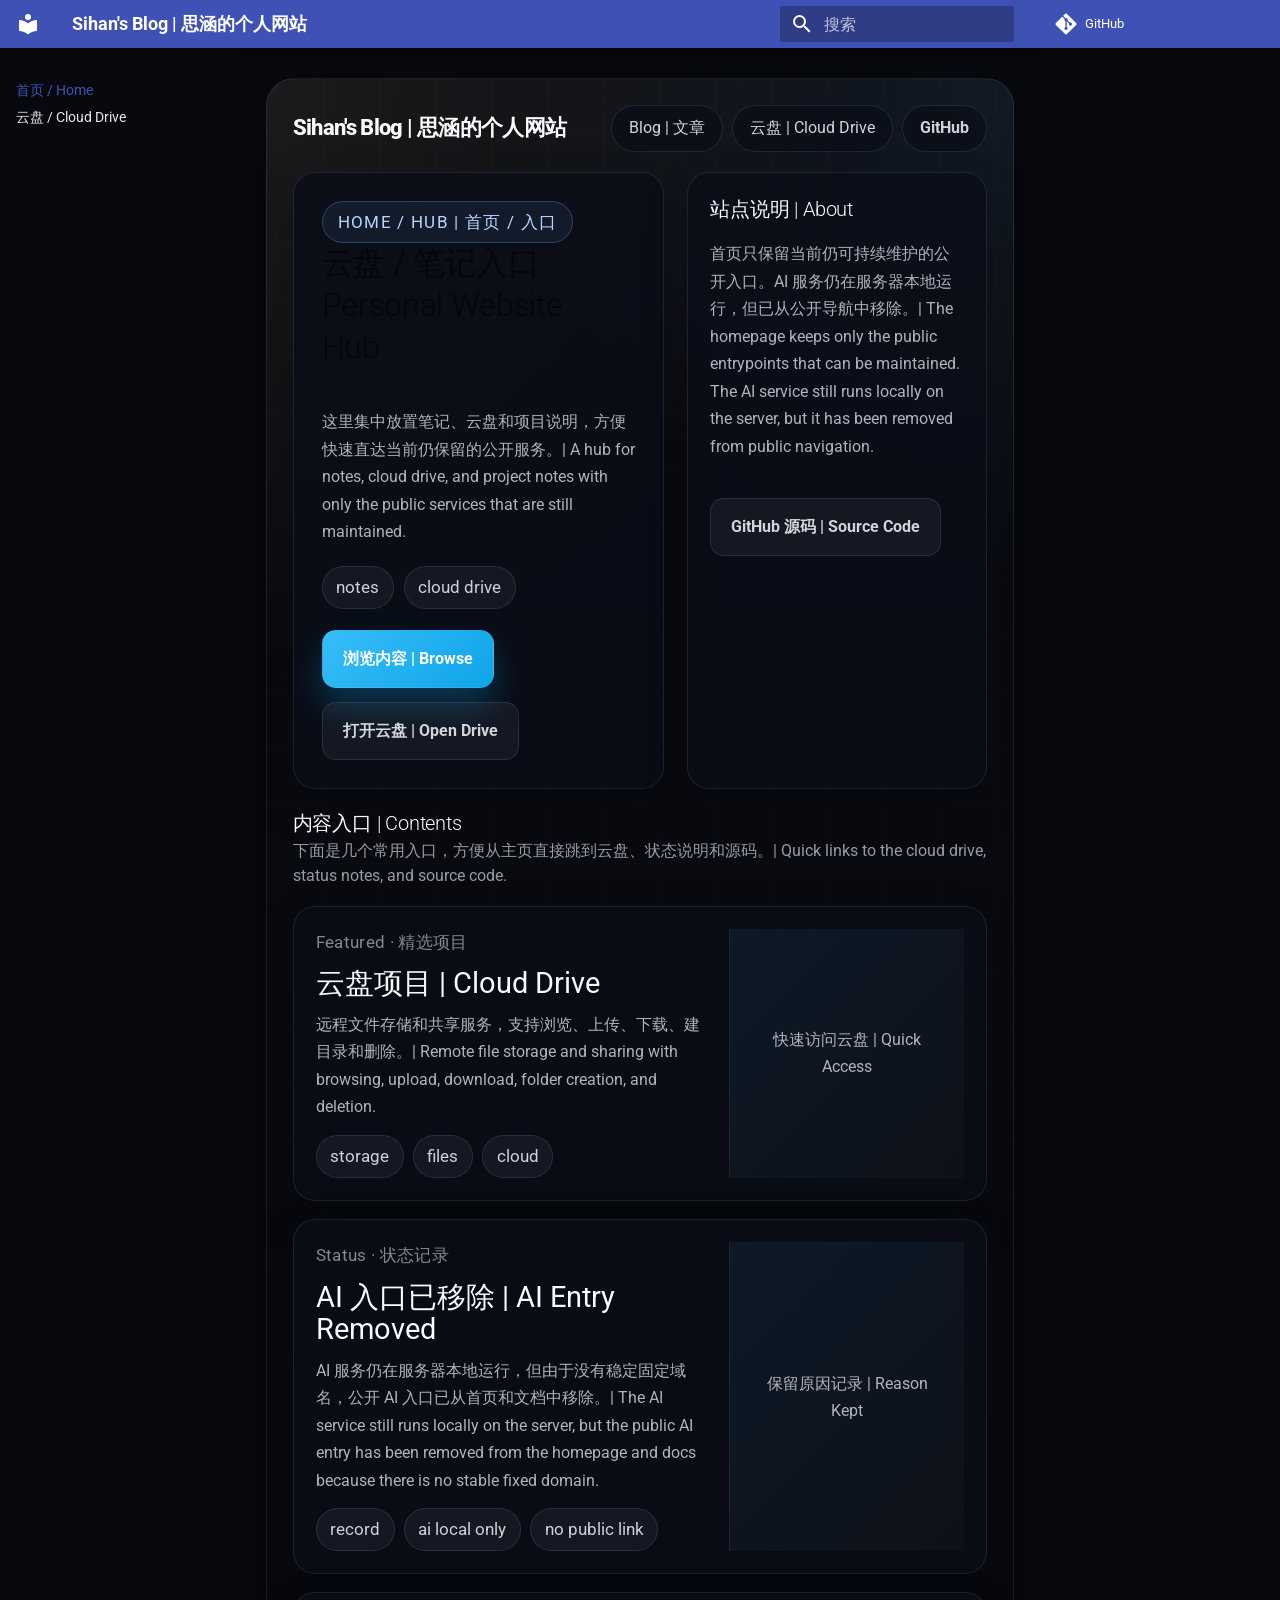
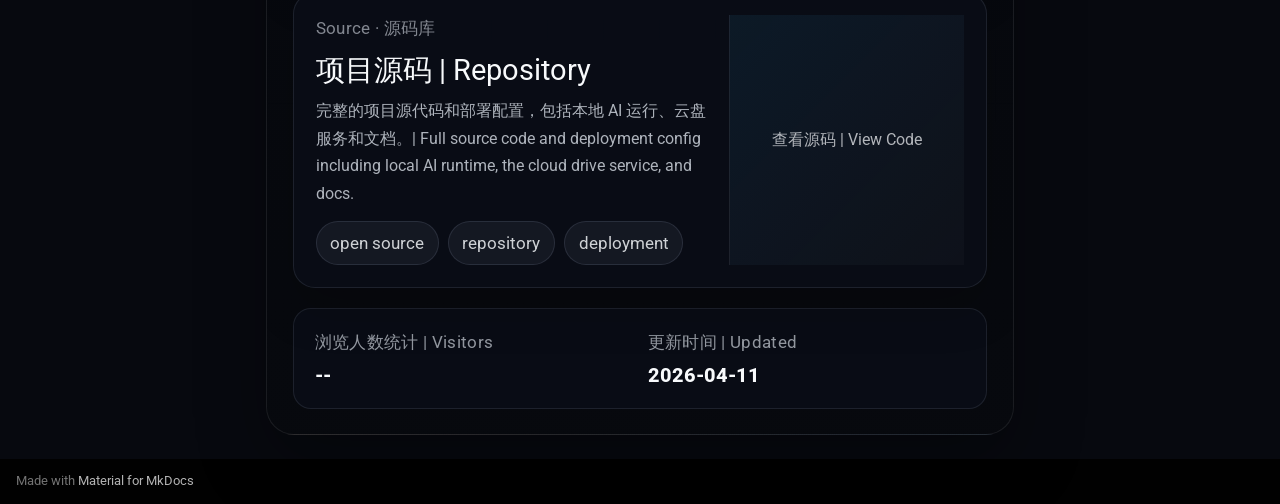
==== commit 4e2bb8f3: "Deployed 6c4d5df with MkDocs version: 1.6.1" ====
--- a/index.html
+++ b/index.html
@@ -6,7 +6,7 @@
       <meta charset="utf-8">
       <meta name="viewport" content="width=device-width,initial-scale=1">
       
-        <meta name="description" content="Cloud AI Chat Platform + Personal Cloud Drive | 云端AI对话平台 + 个人云盘">
+        <meta name="description" content="Personal Cloud Drive + Project Notes | 个人云盘 + 项目说明">
       
       
         <meta name="author" content="Sihan">
@@ -276,33 +276,6 @@
   
 
     
-      
-      
-  
-  
-  
-  
-    <li class="md-nav__item">
-      <a href="https://procurement-trying-beside-beginning.trycloudflare.com" class="md-nav__link">
-        
-  
-  
-  <span class="md-ellipsis">
-    
-  
-    AI 站点 / AI
-  
-
-    
-  </span>
-  
-  
-
-      </a>
-    </li>
-  
-
-    
   </ul>
 </nav>
                   </div>
@@ -345,7 +318,6 @@
         <nav class="nav-pills" aria-label="Top navigation">
             <a class="pill" href="#posts">Blog | 文章</a>
             <a class="pill" href="cloud-drive/">云盘 | Cloud Drive</a>
-            <a class="pill" href="https://procurement-trying-beside-beginning.trycloudflare.com" target="_blank" rel="noreferrer noopener">AI | AI</a>
             <a class="social-link" href="https://github.com/sihan-bzwj/sihan-bzwj.github.io" target="_blank" rel="noreferrer noopener">GitHub</a>
         </nav>
     </header>
@@ -353,23 +325,21 @@
     <section class="hero">
         <div class="hero-panel">
             <span class="kicker">Home / Hub | 首页 / 入口</span>
-            <h1 class="hero-title">云盘 / AI / 笔记入口<br>Personal Website Hub</h1>
-            <p class="hero-lead">这里集中放笔记、云盘和 AI 入口，方便快速直达常用服务。 | A hub for notes, cloud drive, and AI entrypoints.</p>
+            <h1 class="hero-title">云盘 / 笔记入口<br>Personal Website Hub</h1>
+            <p class="hero-lead">这里集中放置笔记、云盘和项目说明，方便快速直达当前仍保留的公开服务。| A hub for notes, cloud drive, and project notes with only the public services that are still maintained.</p>
             <div class="hero-meta">
                 <span class="meta-chip">notes</span>
                 <span class="meta-chip">cloud drive</span>
-                <span class="meta-chip">ai</span>
             </div>
             <div class="hero-actions">
                 <a class="button" href="#posts">浏览内容 | Browse</a>
                 <a class="button-secondary" href="cloud-drive/">打开云盘 | Open Drive</a>
-                <a class="button-secondary" href="https://procurement-trying-beside-beginning.trycloudflare.com" target="_blank" rel="noreferrer noopener">打开 AI 站点 | AI Chat</a>
             </div>
         </div>
 
         <aside class="side-panel">
             <h2>站点说明 | About</h2>
-            <p>这个首页只保留最常用的入口，后续内容会继续按需补充。 | Quick access to the main services, with more content added as needed.</p>
+            <p>首页只保留当前仍可持续维护的公开入口。AI 服务仍在服务器本地运行，但已从公开导航中移除。| The homepage keeps only the public entrypoints that can be maintained. The AI service still runs locally on the server, but it has been removed from public navigation.</p>
             <div class="card-actions">
                 <a class="button-secondary" href="https://github.com/sihan-bzwj/sihan-bzwj.github.io" target="_blank" rel="noreferrer noopener">GitHub 源码 | Source Code</a>
             </div>
@@ -380,7 +350,7 @@
         <div class="section-header">
             <div>
                 <h2>内容入口 | Contents</h2>
-                <p>下面是几个常用入口，方便从主页直接跳到云盘、AI 和源码。 | Quick links to the cloud drive, AI, and source code.</p>
+                <p>下面是几个常用入口，方便从主页直接跳到云盘、状态说明和源码。| Quick links to the cloud drive, status notes, and source code.</p>
             </div>
         </div>
 
@@ -389,7 +359,7 @@
                 <div class="post-body">
                     <div class="post-meta">Featured · 精选项目</div>
                     <div class="post-title">云盘项目 | Cloud Drive</div>
-                    <p class="post-summary">远程文件存储和共享服务，支持大文件上传下载。| Remote file storage and sharing service with large file support.</p>
+                    <p class="post-summary">远程文件存储和共享服务，支持浏览、上传、下载、建目录和删除。| Remote file storage and sharing with browsing, upload, download, folder creation, and deletion.</p>
                     <div class="tag-list">
                         <span class="tag">storage</span>
                         <span class="tag">files</span>
@@ -399,25 +369,25 @@
                 <div class="post-aside"><span>快速访问云盘 | Quick Access</span></div>
             </a>
 
-            <a class="list-card post-card" href="https://procurement-trying-beside-beginning.trycloudflare.com" target="_blank" rel="noreferrer noopener">
+            <div class="list-card post-card">
                 <div class="post-body">
-                    <div class="post-meta">Featured · 精选项目</div>
-                    <div class="post-title">AI 对话平台 | AI Chat</div>
-                    <p class="post-summary">基于 LobeChat 的云端 AI 对话平台，支持 56+ 个大语言模型供应商。| LobeChat-based AI chat platform supporting 56+ LLM providers.</p>
+                    <div class="post-meta">Status · 状态记录</div>
+                    <div class="post-title">AI 入口已移除 | AI Entry Removed</div>
+                    <p class="post-summary">AI 服务仍在服务器本地运行，但由于没有稳定固定域名，公开 AI 入口已从首页和文档中移除。| The AI service still runs locally on the server, but the public AI entry has been removed from the homepage and docs because there is no stable fixed domain.</p>
                     <div class="tag-list">
-                        <span class="tag">ai</span>
-                        <span class="tag">chat</span>
-                        <span class="tag">models</span>
+                        <span class="tag">record</span>
+                        <span class="tag">ai local only</span>
+                        <span class="tag">no public link</span>
                     </div>
                 </div>
-                <div class="post-aside"><span>进入 AI 站点 | Enter AI</span></div>
-            </a>
+                <div class="post-aside"><span>保留原因记录 | Reason Kept</span></div>
+            </div>
 
             <a class="list-card post-card" href="https://github.com/sihan-bzwj/sihan-bzwj.github.io" target="_blank" rel="noreferrer noopener">
                 <div class="post-body">
                     <div class="post-meta">Source · 源码库</div>
                     <div class="post-title">项目源码 | Repository</div>
-                    <p class="post-summary">完整的项目源代码和部署配置，包括 AI 平台、云盘服务和文档。| Full source code with AI platform, cloud drive service, and documentation.</p>
+                    <p class="post-summary">完整的项目源代码和部署配置，包括本地 AI 运行、云盘服务和文档。| Full source code and deployment config including local AI runtime, the cloud drive service, and docs.</p>
                     <div class="tag-list">
                         <span class="tag">open source</span>
                         <span class="tag">repository</span>
@@ -438,9 +408,7 @@
                 <strong class="site-footer__value">2026-04-11</strong>
             </div>
         </footer>
-
     </section>
-
 </div>
 
 
--- a/stylesheets/extra.css
+++ b/stylesheets/extra.css
@@ -1,557 +1,557 @@
-html,
-body {
-    background: #07090f;
-}
-
-body {
-    color: rgba(248, 250, 252, 0.92);
-}
-
-
-.navbar.fixed-top {
-    display: none !important;
-}
-
-.container>.row>.col-md-3 {
-    display: none !important;
-}
-
-.col-md-9[role="main"] {
-    width: 100%;
-    max-width: 100%;
-    flex: 0 0 100%;
-}
-
-.container>.row>.col-md-9 {
-    max-width: 100%;
-}
-
-.container>.row>.col-md-9>.site-shell {
-    margin-top: 1rem;
-}
-
-a {
-    color: inherit;
-}
-
-.site-shell {
-    position: relative;
-    overflow: hidden;
-    margin-top: 0.5rem;
-    padding: 1.25rem;
-    border: 1px solid rgba(255, 255, 255, 0.08);
-    border-radius: 28px;
-    background:
-        radial-gradient(circle at top left, rgba(255, 214, 153, 0.08), transparent 28%),
-        radial-gradient(circle at top right, rgba(125, 211, 252, 0.08), transparent 24%),
-        linear-gradient(180deg, rgba(9, 11, 18, 0.98), rgba(7, 9, 14, 0.98));
-    box-shadow: 0 28px 70px rgba(0, 0, 0, 0.3);
-}
-
-.site-shell::before {
-    content: "";
-    position: absolute;
-    inset: 0;
-    background-image:
-        linear-gradient(rgba(148, 163, 184, 0.045) 1px, transparent 1px),
-        linear-gradient(90deg, rgba(148, 163, 184, 0.045) 1px, transparent 1px);
-    background-size: 56px 56px;
-    mask-image: linear-gradient(180deg, rgba(0, 0, 0, 0.68), transparent 90%);
-    pointer-events: none;
-}
-
-.topbar,
-.hero,
-.section,
-.page-grid,
-.post-list,
-.cards,
-.blog-frame {
-    position: relative;
-    z-index: 1;
-}
-
-.topbar {
-    display: flex;
-    align-items: center;
-    justify-content: space-between;
-    gap: 1rem;
-    margin-bottom: 1rem;
-    color: rgba(248, 250, 252, 0.92);
-}
-
-.brand {
-    font-size: 1.08rem;
-    font-weight: 800;
-    letter-spacing: -0.03em;
-    color: #f8fafc;
-}
-
-.nav-pills {
-    display: flex;
-    flex-wrap: wrap;
-    align-items: center;
-    justify-content: flex-end;
-    gap: 0.45rem;
-}
-
-.pill,
-.social-link,
-.button,
-.button-secondary,
-.card-link {
-    display: inline-flex;
-    align-items: center;
-    justify-content: center;
-    min-height: 2.35rem;
-    padding: 0.45rem 0.85rem;
-    border-radius: 999px;
-    border: 1px solid rgba(148, 163, 184, 0.16);
-    background: rgba(10, 14, 24, 0.8);
-    color: rgba(248, 250, 252, 0.84) !important;
-    text-decoration: none !important;
-    line-height: 1;
-}
-
-.pill:hover,
-.social-link:hover,
-.button-secondary:hover,
-.card-link:hover {
-    border-color: rgba(148, 163, 184, 0.32);
-    color: #ffffff !important;
-}
-
-.social-link {
-    font-weight: 700;
-}
-
-.hero {
-    display: grid;
-    grid-template-columns: minmax(0, 1.45fr) minmax(280px, 0.85fr);
-    gap: 1rem;
-    align-items: stretch;
-}
-
-.hero-panel,
-.side-panel,
-.card,
-.list-card,
-.info-panel,
-.frame-panel {
-    border: 1px solid rgba(148, 163, 184, 0.14);
-    border-radius: 22px;
-    background: rgba(10, 14, 24, 0.82);
-    box-shadow: 0 20px 48px rgba(0, 0, 0, 0.18);
-}
-
-.hero-panel {
-    padding: 1.4rem;
-}
-
-.kicker {
-    display: inline-flex;
-    align-items: center;
-    gap: 0.45rem;
-    padding: 0.35rem 0.75rem;
-    border-radius: 999px;
-    border: 1px solid rgba(96, 165, 250, 0.28);
-    background: rgba(96, 165, 250, 0.09);
-    color: #b7d4ff;
-    font-size: 0.84rem;
-    letter-spacing: 0.08em;
-    text-transform: uppercase;
-}
-
-.hero-title {
-    margin: 0.9rem 0 0.65rem;
-    font-size: clamp(1.8rem, 3.8vw, 3.2rem);
-    line-height: 1.05;
-    letter-spacing: -0.03em;
-    color: #f8fafc;
-    word-break: break-word;
-}
-
-.hero-lead,
-.card p,
-.side-panel p,
-.info-panel p,
-.post-summary,
-.frame-note {
-    margin: 0;
-    color: rgba(226, 232, 240, 0.76);
-    line-height: 1.72;
-}
-
-.hero-meta {
-    display: flex;
-    flex-wrap: wrap;
-    gap: 0.5rem;
-    margin-top: 1rem;
-}
-
-.meta-chip,
-.tag {
-    display: inline-flex;
-    align-items: center;
-    justify-content: center;
-    padding: 0.36rem 0.68rem;
-    border-radius: 999px;
-    border: 1px solid rgba(148, 163, 184, 0.16);
-    background: rgba(148, 163, 184, 0.08);
-    color: rgba(248, 250, 252, 0.82);
-    font-size: 0.84rem;
-}
-
-.hero-actions,
-.card-actions {
-    display: flex;
-    flex-wrap: wrap;
-    gap: 0.7rem;
-    margin-top: 1.05rem;
-}
-
-.button,
-.button-secondary,
-.card-link {
-    min-height: 2.9rem;
-    padding: 0.7rem 1rem;
-    border-radius: 14px;
-    font-weight: 700;
-    transition: transform 0.16s ease, box-shadow 0.16s ease, border-color 0.16s ease;
-}
-
-.button:hover,
-.button-secondary:hover,
-.card-link:hover {
-    transform: translateY(-1px);
-}
-
-.button {
-    background: linear-gradient(135deg, #38bdf8, #0ea5e9);
-    color: #fff !important;
-    box-shadow: 0 18px 34px rgba(14, 165, 233, 0.28);
-}
-
-.button-secondary,
-.card-link {
-    background: rgba(148, 163, 184, 0.08);
-}
-
-.side-panel {
-    display: grid;
-    gap: 0.85rem;
-    padding: 1.1rem;
-    align-content: start;
-}
-
-.side-panel h2,
-.section h2,
-.card h3,
-.post-title,
-.frame-title {
-    margin: 0;
-    color: #f8fafc;
-}
-
-.side-panel h2,
-.section h2 {
-    font-size: 1.02rem;
-}
-
-.section {
-    margin-top: 1rem;
-}
-
-.section-header {
-    display: flex;
-    align-items: end;
-    justify-content: space-between;
-    gap: 1rem;
-    margin-bottom: 0.85rem;
-}
-
-.section-header p {
-    margin: 0;
-    color: rgba(226, 232, 240, 0.66);
-    line-height: 1.6;
-}
-
-.cards,
-.post-list {
-    display: grid;
-    gap: 0.9rem;
-}
-
-.cards {
-    grid-template-columns: repeat(3, minmax(0, 1fr));
-}
-
-.card,
-.list-card,
-.info-panel,
-.frame-panel {
-    padding: 1.1rem;
-}
-
-.card h3,
-.post-title,
-.frame-title {
-    font-size: 1.02rem;
-}
-
-.post-card {
-    display: grid;
-    grid-template-columns: minmax(0, 1.25fr) minmax(220px, 0.75fr);
-    gap: 1rem;
-    align-items: stretch;
-    text-decoration: none !important;
-    overflow: hidden;
-}
-
-.post-card:hover {
-    border-color: rgba(148, 163, 184, 0.26);
-}
-
-.post-body {
-    display: flex;
-    flex-direction: column;
-    justify-content: center;
-    gap: 0.55rem;
-    min-width: 0;
-}
-
-.post-meta {
-    font-size: 0.86rem;
-    color: rgba(226, 232, 240, 0.56);
-    letter-spacing: 0.02em;
-}
-
-.post-title {
-    font-size: 1.45rem;
-    line-height: 1.12;
-}
-
-.tag-list {
-    display: flex;
-    flex-wrap: wrap;
-    gap: 0.45rem;
-    margin-top: 0.15rem;
-}
-
-.post-aside {
-    display: flex;
-    align-items: center;
-    justify-content: center;
-    padding: 1rem;
-    background: linear-gradient(135deg, rgba(56, 189, 248, 0.08), rgba(255, 255, 255, 0.02));
-    border-left: 1px solid rgba(148, 163, 184, 0.12);
-    color: rgba(248, 250, 252, 0.7);
-    text-align: center;
-    line-height: 1.7;
-}
-
-.post-aside span {
-    max-width: 18ch;
-}
-
-.frame-panel {
-    padding: 1rem;
-    overflow: hidden;
-}
-
-.frame-note {
-    margin-top: 0.65rem;
-}
-
-.frame-open {
-    display: inline-flex;
-    margin-top: 0.85rem;
-}
-
-.frame-box {
-    overflow: hidden;
-    min-height: 74vh;
-    border-radius: 18px;
-    border: 1px solid rgba(148, 163, 184, 0.16);
-    background: #08111d;
-}
-
-.frame-box iframe {
-    width: 100%;
-    height: 74vh;
-    border: 0;
-    display: block;
-    background: white;
-}
-
-.footer-note {
-    margin: 0.95rem 0 0;
-    color: rgba(226, 232, 240, 0.7);
-    line-height: 1.75;
-}
-
-.footer-note a {
-    color: #8fd3ff;
-    font-weight: 700;
-    text-decoration: none;
-}
-
-.footer-note a:hover {
-    text-decoration: underline;
-}
-
-.site-footer {
-    display: grid;
-    grid-template-columns: repeat(2, minmax(0, 1fr));
-    gap: 0.75rem;
-    margin-top: 1rem;
-    padding: 1rem 1.05rem;
-    border: 1px solid rgba(148, 163, 184, 0.14);
-    border-radius: 18px;
-    background: rgba(10, 14, 24, 0.82);
-}
-
-.site-footer__item {
-    display: flex;
-    flex-direction: column;
-    gap: 0.28rem;
-    min-width: 0;
-}
-
-.site-footer__label {
-    color: rgba(226, 232, 240, 0.64);
-    font-size: 0.86rem;
-    letter-spacing: 0.02em;
-}
-
-.site-footer__value {
-    color: #f8fafc;
-    font-size: 1rem;
-    font-weight: 800;
-    line-height: 1.3;
-    word-break: break-word;
-}
-
-.card,
-.info-panel {
-    display: flex;
-    flex-direction: column;
-    gap: 0.75rem;
-}
-
-.card-header {
-    display: flex;
-    flex-direction: column;
-    gap: 0.35rem;
-}
-
-.card-header .kicker {
-    align-self: flex-start;
-}
-
-.card h3,
-.info-panel h3 {
-    margin: 0;
-    font-size: 1.15rem;
-    line-height: 1.3;
-    color: #f8fafc;
-}
-
-.info-panel p {
-    margin: 0;
-    color: rgba(226, 232, 240, 0.76);
-    line-height: 1.65;
-    flex-grow: 1;
-}
-
-.info-panel .tag-list {
-    margin-top: 0.5rem;
-}
-
-@media (max-width: 980px) {
-
-    .hero,
-    .post-card,
-    .cards {
-        grid-template-columns: 1fr;
-    }
-
-    .post-aside {
-        border-left: 0;
-        border-top: 1px solid rgba(148, 163, 184, 0.12);
-    }
-
-    .frame-box,
-    .frame-box iframe {
-        min-height: 66vh;
-        height: 66vh;
-    }
-}
-
-@media (max-width: 720px) {
-    .site-shell {
-        padding: 0.9rem;
-    }
-
-    .topbar {
-        flex-direction: column;
-        align-items: flex-start;
-    }
-
-    .section-header {
-        flex-direction: column;
-        align-items: flex-start;
-    }
-
-    .hero-title {
-        font-size: clamp(2rem, 10vw, 3rem);
-    }
-
-    .site-footer {
-        grid-template-columns: 1fr;
-    }
-}
-
-.md-grid {
-    max-width: min(100%, 96rem);
-}
-
-.md-main__inner {
-    width: 100%;
-    max-width: none;
-    margin: 0 auto;
-}
-
-.md-content__inner.md-typeset {
-    max-width: none;
-}
-
-@media screen and (min-width: 76.25em) {
-    .md-nav--primary .md-nav__title[for="__drawer"] {
-        display: none;
-    }
-
-    .site-shell {
-        width: min(100%, 98rem);
-        padding: clamp(1rem, 2vw, 1.8rem);
-    }
-
-    .hero {
-        grid-template-columns: minmax(0, 1.7fr) minmax(300px, 0.95fr);
-        gap: clamp(1rem, 1.8vw, 1.5rem);
-    }
-
-    .hero-panel,
-    .side-panel {
-        min-height: 18rem;
-    }
-
-    .hero-panel {
-        padding: clamp(1.4rem, 2vw, 2rem);
-    }
-
-    .hero-title {
-        max-width: 14ch;
-        text-wrap: balance;
-    }
+html,
+body {
+    background: #07090f;
+}
+
+body {
+    color: rgba(248, 250, 252, 0.92);
+}
+
+
+.navbar.fixed-top {
+    display: none !important;
+}
+
+.container>.row>.col-md-3 {
+    display: none !important;
+}
+
+.col-md-9[role="main"] {
+    width: 100%;
+    max-width: 100%;
+    flex: 0 0 100%;
+}
+
+.container>.row>.col-md-9 {
+    max-width: 100%;
+}
+
+.container>.row>.col-md-9>.site-shell {
+    margin-top: 1rem;
+}
+
+a {
+    color: inherit;
+}
+
+.site-shell {
+    position: relative;
+    overflow: hidden;
+    margin-top: 0.5rem;
+    padding: 1.25rem;
+    border: 1px solid rgba(255, 255, 255, 0.08);
+    border-radius: 28px;
+    background:
+        radial-gradient(circle at top left, rgba(255, 214, 153, 0.08), transparent 28%),
+        radial-gradient(circle at top right, rgba(125, 211, 252, 0.08), transparent 24%),
+        linear-gradient(180deg, rgba(9, 11, 18, 0.98), rgba(7, 9, 14, 0.98));
+    box-shadow: 0 28px 70px rgba(0, 0, 0, 0.3);
+}
+
+.site-shell::before {
+    content: "";
+    position: absolute;
+    inset: 0;
+    background-image:
+        linear-gradient(rgba(148, 163, 184, 0.045) 1px, transparent 1px),
+        linear-gradient(90deg, rgba(148, 163, 184, 0.045) 1px, transparent 1px);
+    background-size: 56px 56px;
+    mask-image: linear-gradient(180deg, rgba(0, 0, 0, 0.68), transparent 90%);
+    pointer-events: none;
+}
+
+.topbar,
+.hero,
+.section,
+.page-grid,
+.post-list,
+.cards,
+.blog-frame {
+    position: relative;
+    z-index: 1;
+}
+
+.topbar {
+    display: flex;
+    align-items: center;
+    justify-content: space-between;
+    gap: 1rem;
+    margin-bottom: 1rem;
+    color: rgba(248, 250, 252, 0.92);
+}
+
+.brand {
+    font-size: 1.08rem;
+    font-weight: 800;
+    letter-spacing: -0.03em;
+    color: #f8fafc;
+}
+
+.nav-pills {
+    display: flex;
+    flex-wrap: wrap;
+    align-items: center;
+    justify-content: flex-end;
+    gap: 0.45rem;
+}
+
+.pill,
+.social-link,
+.button,
+.button-secondary,
+.card-link {
+    display: inline-flex;
+    align-items: center;
+    justify-content: center;
+    min-height: 2.35rem;
+    padding: 0.45rem 0.85rem;
+    border-radius: 999px;
+    border: 1px solid rgba(148, 163, 184, 0.16);
+    background: rgba(10, 14, 24, 0.8);
+    color: rgba(248, 250, 252, 0.84) !important;
+    text-decoration: none !important;
+    line-height: 1;
+}
+
+.pill:hover,
+.social-link:hover,
+.button-secondary:hover,
+.card-link:hover {
+    border-color: rgba(148, 163, 184, 0.32);
+    color: #ffffff !important;
+}
+
+.social-link {
+    font-weight: 700;
+}
+
+.hero {
+    display: grid;
+    grid-template-columns: minmax(0, 1.45fr) minmax(280px, 0.85fr);
+    gap: 1rem;
+    align-items: stretch;
+}
+
+.hero-panel,
+.side-panel,
+.card,
+.list-card,
+.info-panel,
+.frame-panel {
+    border: 1px solid rgba(148, 163, 184, 0.14);
+    border-radius: 22px;
+    background: rgba(10, 14, 24, 0.82);
+    box-shadow: 0 20px 48px rgba(0, 0, 0, 0.18);
+}
+
+.hero-panel {
+    padding: 1.4rem;
+}
+
+.kicker {
+    display: inline-flex;
+    align-items: center;
+    gap: 0.45rem;
+    padding: 0.35rem 0.75rem;
+    border-radius: 999px;
+    border: 1px solid rgba(96, 165, 250, 0.28);
+    background: rgba(96, 165, 250, 0.09);
+    color: #b7d4ff;
+    font-size: 0.84rem;
+    letter-spacing: 0.08em;
+    text-transform: uppercase;
+}
+
+.hero-title {
+    margin: 0.9rem 0 0.65rem;
+    font-size: clamp(1.8rem, 3.8vw, 3.2rem);
+    line-height: 1.05;
+    letter-spacing: -0.03em;
+    color: #f8fafc;
+    word-break: break-word;
+}
+
+.hero-lead,
+.card p,
+.side-panel p,
+.info-panel p,
+.post-summary,
+.frame-note {
+    margin: 0;
+    color: rgba(226, 232, 240, 0.76);
+    line-height: 1.72;
+}
+
+.hero-meta {
+    display: flex;
+    flex-wrap: wrap;
+    gap: 0.5rem;
+    margin-top: 1rem;
+}
+
+.meta-chip,
+.tag {
+    display: inline-flex;
+    align-items: center;
+    justify-content: center;
+    padding: 0.36rem 0.68rem;
+    border-radius: 999px;
+    border: 1px solid rgba(148, 163, 184, 0.16);
+    background: rgba(148, 163, 184, 0.08);
+    color: rgba(248, 250, 252, 0.82);
+    font-size: 0.84rem;
+}
+
+.hero-actions,
+.card-actions {
+    display: flex;
+    flex-wrap: wrap;
+    gap: 0.7rem;
+    margin-top: 1.05rem;
+}
+
+.button,
+.button-secondary,
+.card-link {
+    min-height: 2.9rem;
+    padding: 0.7rem 1rem;
+    border-radius: 14px;
+    font-weight: 700;
+    transition: transform 0.16s ease, box-shadow 0.16s ease, border-color 0.16s ease;
+}
+
+.button:hover,
+.button-secondary:hover,
+.card-link:hover {
+    transform: translateY(-1px);
+}
+
+.button {
+    background: linear-gradient(135deg, #38bdf8, #0ea5e9);
+    color: #fff !important;
+    box-shadow: 0 18px 34px rgba(14, 165, 233, 0.28);
+}
+
+.button-secondary,
+.card-link {
+    background: rgba(148, 163, 184, 0.08);
+}
+
+.side-panel {
+    display: grid;
+    gap: 0.85rem;
+    padding: 1.1rem;
+    align-content: start;
+}
+
+.side-panel h2,
+.section h2,
+.card h3,
+.post-title,
+.frame-title {
+    margin: 0;
+    color: #f8fafc;
+}
+
+.side-panel h2,
+.section h2 {
+    font-size: 1.02rem;
+}
+
+.section {
+    margin-top: 1rem;
+}
+
+.section-header {
+    display: flex;
+    align-items: end;
+    justify-content: space-between;
+    gap: 1rem;
+    margin-bottom: 0.85rem;
+}
+
+.section-header p {
+    margin: 0;
+    color: rgba(226, 232, 240, 0.66);
+    line-height: 1.6;
+}
+
+.cards,
+.post-list {
+    display: grid;
+    gap: 0.9rem;
+}
+
+.cards {
+    grid-template-columns: repeat(3, minmax(0, 1fr));
+}
+
+.card,
+.list-card,
+.info-panel,
+.frame-panel {
+    padding: 1.1rem;
+}
+
+.card h3,
+.post-title,
+.frame-title {
+    font-size: 1.02rem;
+}
+
+.post-card {
+    display: grid;
+    grid-template-columns: minmax(0, 1.25fr) minmax(220px, 0.75fr);
+    gap: 1rem;
+    align-items: stretch;
+    text-decoration: none !important;
+    overflow: hidden;
+}
+
+.post-card:hover {
+    border-color: rgba(148, 163, 184, 0.26);
+}
+
+.post-body {
+    display: flex;
+    flex-direction: column;
+    justify-content: center;
+    gap: 0.55rem;
+    min-width: 0;
+}
+
+.post-meta {
+    font-size: 0.86rem;
+    color: rgba(226, 232, 240, 0.56);
+    letter-spacing: 0.02em;
+}
+
+.post-title {
+    font-size: 1.45rem;
+    line-height: 1.12;
+}
+
+.tag-list {
+    display: flex;
+    flex-wrap: wrap;
+    gap: 0.45rem;
+    margin-top: 0.15rem;
+}
+
+.post-aside {
+    display: flex;
+    align-items: center;
+    justify-content: center;
+    padding: 1rem;
+    background: linear-gradient(135deg, rgba(56, 189, 248, 0.08), rgba(255, 255, 255, 0.02));
+    border-left: 1px solid rgba(148, 163, 184, 0.12);
+    color: rgba(248, 250, 252, 0.7);
+    text-align: center;
+    line-height: 1.7;
+}
+
+.post-aside span {
+    max-width: 18ch;
+}
+
+.frame-panel {
+    padding: 1rem;
+    overflow: hidden;
+}
+
+.frame-note {
+    margin-top: 0.65rem;
+}
+
+.frame-open {
+    display: inline-flex;
+    margin-top: 0.85rem;
+}
+
+.frame-box {
+    overflow: hidden;
+    min-height: 74vh;
+    border-radius: 18px;
+    border: 1px solid rgba(148, 163, 184, 0.16);
+    background: #08111d;
+}
+
+.frame-box iframe {
+    width: 100%;
+    height: 74vh;
+    border: 0;
+    display: block;
+    background: white;
+}
+
+.footer-note {
+    margin: 0.95rem 0 0;
+    color: rgba(226, 232, 240, 0.7);
+    line-height: 1.75;
+}
+
+.footer-note a {
+    color: #8fd3ff;
+    font-weight: 700;
+    text-decoration: none;
+}
+
+.footer-note a:hover {
+    text-decoration: underline;
+}
+
+.site-footer {
+    display: grid;
+    grid-template-columns: repeat(2, minmax(0, 1fr));
+    gap: 0.75rem;
+    margin-top: 1rem;
+    padding: 1rem 1.05rem;
+    border: 1px solid rgba(148, 163, 184, 0.14);
+    border-radius: 18px;
+    background: rgba(10, 14, 24, 0.82);
+}
+
+.site-footer__item {
+    display: flex;
+    flex-direction: column;
+    gap: 0.28rem;
+    min-width: 0;
+}
+
+.site-footer__label {
+    color: rgba(226, 232, 240, 0.64);
+    font-size: 0.86rem;
+    letter-spacing: 0.02em;
+}
+
+.site-footer__value {
+    color: #f8fafc;
+    font-size: 1rem;
+    font-weight: 800;
+    line-height: 1.3;
+    word-break: break-word;
+}
+
+.card,
+.info-panel {
+    display: flex;
+    flex-direction: column;
+    gap: 0.75rem;
+}
+
+.card-header {
+    display: flex;
+    flex-direction: column;
+    gap: 0.35rem;
+}
+
+.card-header .kicker {
+    align-self: flex-start;
+}
+
+.card h3,
+.info-panel h3 {
+    margin: 0;
+    font-size: 1.15rem;
+    line-height: 1.3;
+    color: #f8fafc;
+}
+
+.info-panel p {
+    margin: 0;
+    color: rgba(226, 232, 240, 0.76);
+    line-height: 1.65;
+    flex-grow: 1;
+}
+
+.info-panel .tag-list {
+    margin-top: 0.5rem;
+}
+
+@media (max-width: 980px) {
+
+    .hero,
+    .post-card,
+    .cards {
+        grid-template-columns: 1fr;
+    }
+
+    .post-aside {
+        border-left: 0;
+        border-top: 1px solid rgba(148, 163, 184, 0.12);
+    }
+
+    .frame-box,
+    .frame-box iframe {
+        min-height: 66vh;
+        height: 66vh;
+    }
+}
+
+@media (max-width: 720px) {
+    .site-shell {
+        padding: 0.9rem;
+    }
+
+    .topbar {
+        flex-direction: column;
+        align-items: flex-start;
+    }
+
+    .section-header {
+        flex-direction: column;
+        align-items: flex-start;
+    }
+
+    .hero-title {
+        font-size: clamp(2rem, 10vw, 3rem);
+    }
+
+    .site-footer {
+        grid-template-columns: 1fr;
+    }
+}
+
+.md-grid {
+    max-width: min(100%, 96rem);
+}
+
+.md-main__inner {
+    width: 100%;
+    max-width: none;
+    margin: 0 auto;
+}
+
+.md-content__inner.md-typeset {
+    max-width: none;
+}
+
+@media screen and (min-width: 76.25em) {
+    .md-nav--primary .md-nav__title[for="__drawer"] {
+        display: none;
+    }
+
+    .site-shell {
+        width: min(100%, 98rem);
+        padding: clamp(1rem, 2vw, 1.8rem);
+    }
+
+    .hero {
+        grid-template-columns: minmax(0, 1.7fr) minmax(300px, 0.95fr);
+        gap: clamp(1rem, 1.8vw, 1.5rem);
+    }
+
+    .hero-panel,
+    .side-panel {
+        min-height: 18rem;
+    }
+
+    .hero-panel {
+        padding: clamp(1.4rem, 2vw, 2rem);
+    }
+
+    .hero-title {
+        max-width: 14ch;
+        text-wrap: balance;
+    }
 }
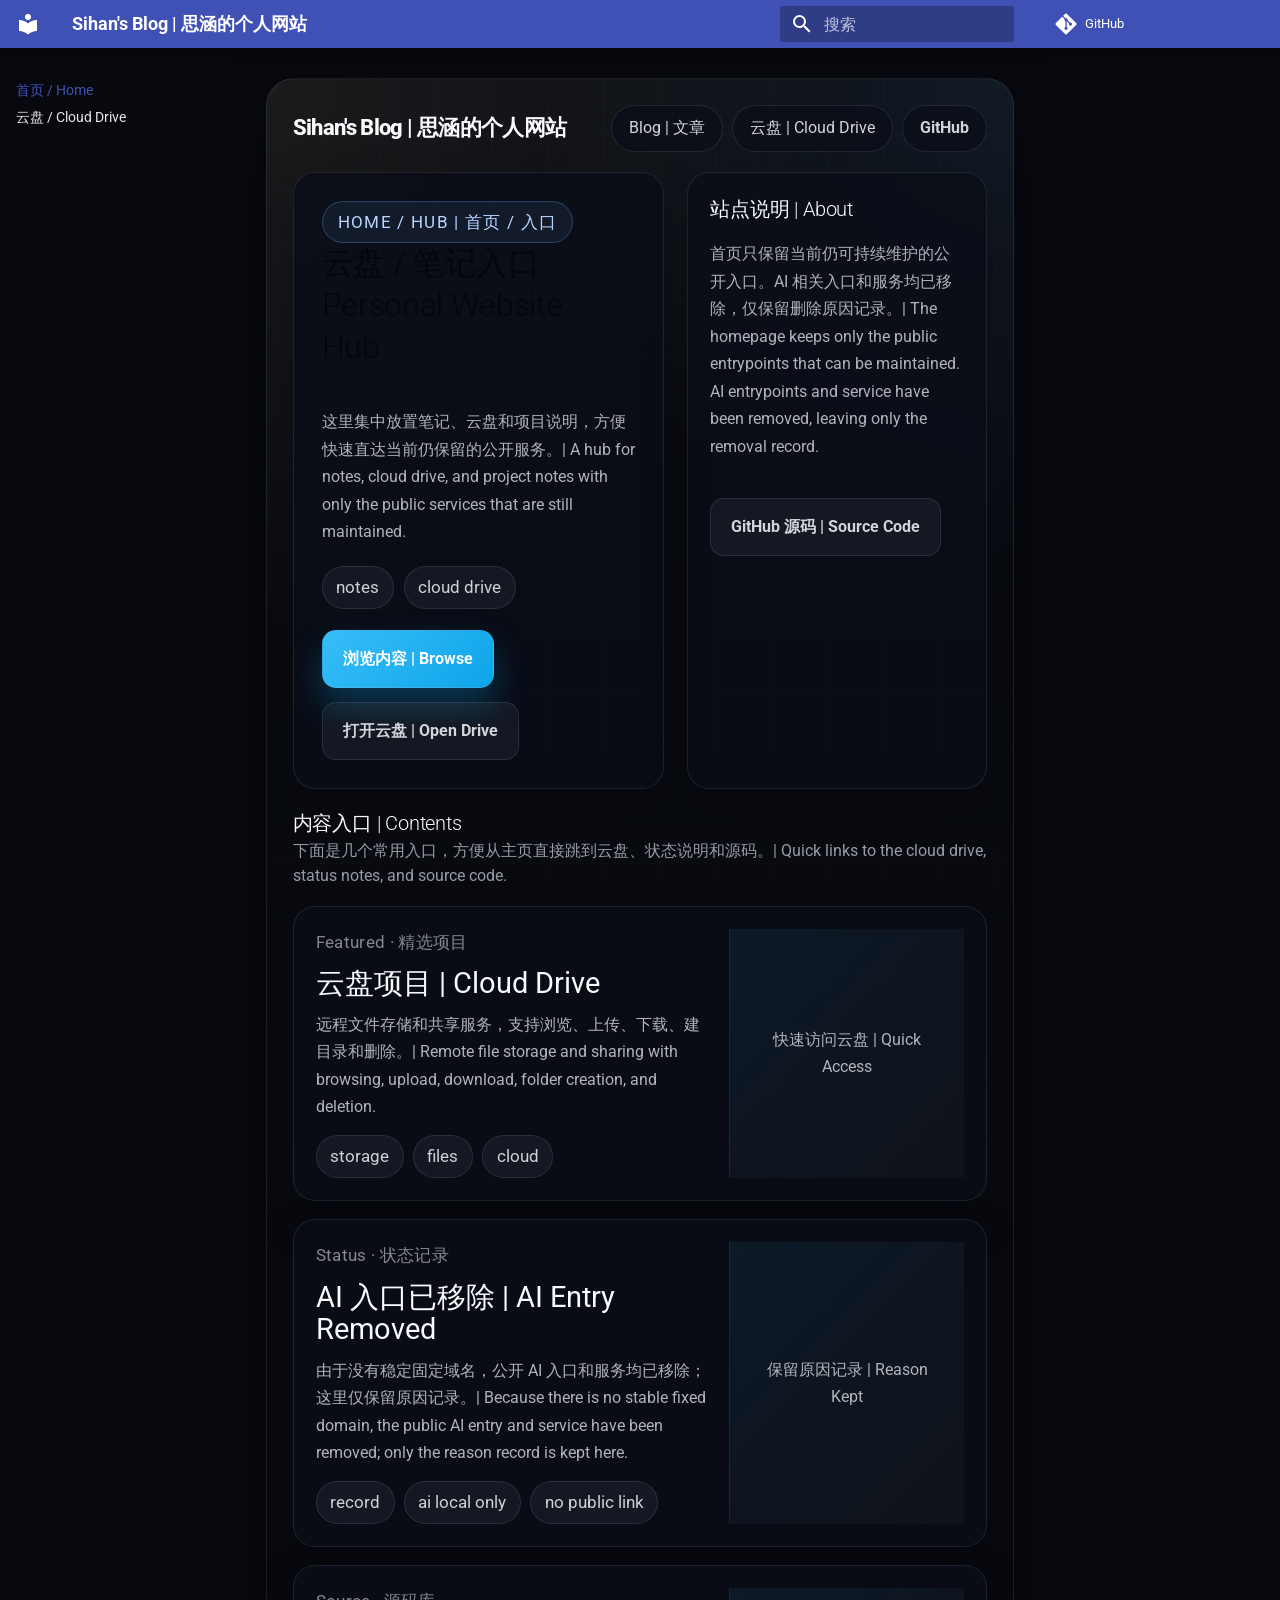
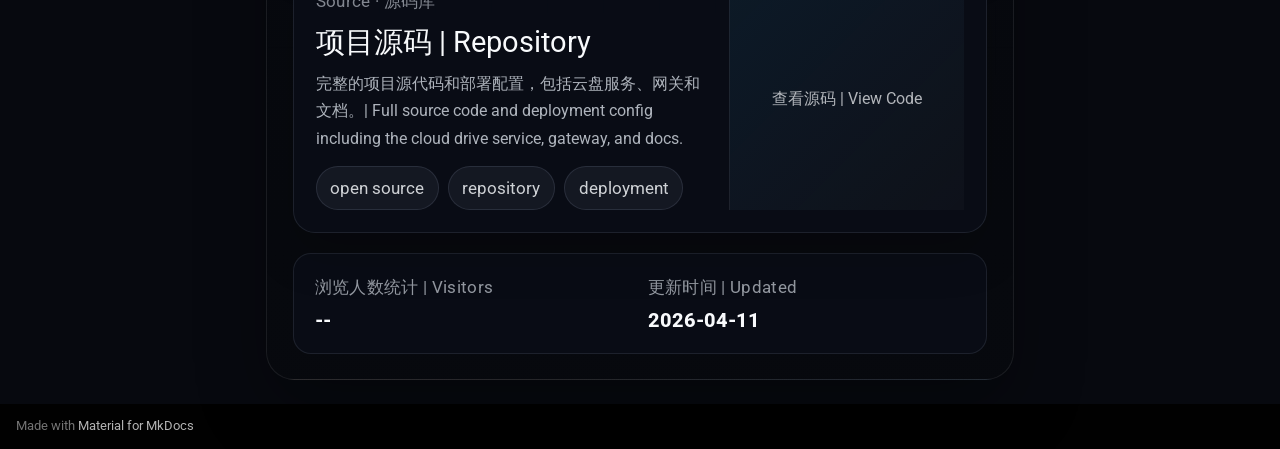
==== commit 9ee4558f: "Deployed e048fdf with MkDocs version: 1.6.1" ====
--- a/index.html
+++ b/index.html
@@ -339,7 +339,7 @@
 
         <aside class="side-panel">
             <h2>站点说明 | About</h2>
-            <p>首页只保留当前仍可持续维护的公开入口。AI 服务仍在服务器本地运行，但已从公开导航中移除。| The homepage keeps only the public entrypoints that can be maintained. The AI service still runs locally on the server, but it has been removed from public navigation.</p>
+            <p>首页只保留当前仍可持续维护的公开入口。AI 相关入口和服务均已移除，仅保留删除原因记录。| The homepage keeps only the public entrypoints that can be maintained. AI entrypoints and service have been removed, leaving only the removal record.</p>
             <div class="card-actions">
                 <a class="button-secondary" href="https://github.com/sihan-bzwj/sihan-bzwj.github.io" target="_blank" rel="noreferrer noopener">GitHub 源码 | Source Code</a>
             </div>
@@ -373,7 +373,7 @@
                 <div class="post-body">
                     <div class="post-meta">Status · 状态记录</div>
                     <div class="post-title">AI 入口已移除 | AI Entry Removed</div>
-                    <p class="post-summary">AI 服务仍在服务器本地运行，但由于没有稳定固定域名，公开 AI 入口已从首页和文档中移除。| The AI service still runs locally on the server, but the public AI entry has been removed from the homepage and docs because there is no stable fixed domain.</p>
+                    <p class="post-summary">由于没有稳定固定域名，公开 AI 入口和服务均已移除；这里仅保留原因记录。| Because there is no stable fixed domain, the public AI entry and service have been removed; only the reason record is kept here.</p>
                     <div class="tag-list">
                         <span class="tag">record</span>
                         <span class="tag">ai local only</span>
@@ -387,7 +387,7 @@
                 <div class="post-body">
                     <div class="post-meta">Source · 源码库</div>
                     <div class="post-title">项目源码 | Repository</div>
-                    <p class="post-summary">完整的项目源代码和部署配置，包括本地 AI 运行、云盘服务和文档。| Full source code and deployment config including local AI runtime, the cloud drive service, and docs.</p>
+                    <p class="post-summary">完整的项目源代码和部署配置，包括云盘服务、网关和文档。| Full source code and deployment config including the cloud drive service, gateway, and docs.</p>
                     <div class="tag-list">
                         <span class="tag">open source</span>
                         <span class="tag">repository</span>
--- a/stylesheets/extra.css
+++ b/stylesheets/extra.css
@@ -1,557 +1,557 @@
-html,
-body {
-    background: #07090f;
-}
-
-body {
-    color: rgba(248, 250, 252, 0.92);
-}
-
-
-.navbar.fixed-top {
-    display: none !important;
-}
-
-.container>.row>.col-md-3 {
-    display: none !important;
-}
-
-.col-md-9[role="main"] {
-    width: 100%;
-    max-width: 100%;
-    flex: 0 0 100%;
-}
-
-.container>.row>.col-md-9 {
-    max-width: 100%;
-}
-
-.container>.row>.col-md-9>.site-shell {
-    margin-top: 1rem;
-}
-
-a {
-    color: inherit;
-}
-
-.site-shell {
-    position: relative;
-    overflow: hidden;
-    margin-top: 0.5rem;
-    padding: 1.25rem;
-    border: 1px solid rgba(255, 255, 255, 0.08);
-    border-radius: 28px;
-    background:
-        radial-gradient(circle at top left, rgba(255, 214, 153, 0.08), transparent 28%),
-        radial-gradient(circle at top right, rgba(125, 211, 252, 0.08), transparent 24%),
-        linear-gradient(180deg, rgba(9, 11, 18, 0.98), rgba(7, 9, 14, 0.98));
-    box-shadow: 0 28px 70px rgba(0, 0, 0, 0.3);
-}
-
-.site-shell::before {
-    content: "";
-    position: absolute;
-    inset: 0;
-    background-image:
-        linear-gradient(rgba(148, 163, 184, 0.045) 1px, transparent 1px),
-        linear-gradient(90deg, rgba(148, 163, 184, 0.045) 1px, transparent 1px);
-    background-size: 56px 56px;
-    mask-image: linear-gradient(180deg, rgba(0, 0, 0, 0.68), transparent 90%);
-    pointer-events: none;
-}
-
-.topbar,
-.hero,
-.section,
-.page-grid,
-.post-list,
-.cards,
-.blog-frame {
-    position: relative;
-    z-index: 1;
-}
-
-.topbar {
-    display: flex;
-    align-items: center;
-    justify-content: space-between;
-    gap: 1rem;
-    margin-bottom: 1rem;
-    color: rgba(248, 250, 252, 0.92);
-}
-
-.brand {
-    font-size: 1.08rem;
-    font-weight: 800;
-    letter-spacing: -0.03em;
-    color: #f8fafc;
-}
-
-.nav-pills {
-    display: flex;
-    flex-wrap: wrap;
-    align-items: center;
-    justify-content: flex-end;
-    gap: 0.45rem;
-}
-
-.pill,
-.social-link,
-.button,
-.button-secondary,
-.card-link {
-    display: inline-flex;
-    align-items: center;
-    justify-content: center;
-    min-height: 2.35rem;
-    padding: 0.45rem 0.85rem;
-    border-radius: 999px;
-    border: 1px solid rgba(148, 163, 184, 0.16);
-    background: rgba(10, 14, 24, 0.8);
-    color: rgba(248, 250, 252, 0.84) !important;
-    text-decoration: none !important;
-    line-height: 1;
-}
-
-.pill:hover,
-.social-link:hover,
-.button-secondary:hover,
-.card-link:hover {
-    border-color: rgba(148, 163, 184, 0.32);
-    color: #ffffff !important;
-}
-
-.social-link {
-    font-weight: 700;
-}
-
-.hero {
-    display: grid;
-    grid-template-columns: minmax(0, 1.45fr) minmax(280px, 0.85fr);
-    gap: 1rem;
-    align-items: stretch;
-}
-
-.hero-panel,
-.side-panel,
-.card,
-.list-card,
-.info-panel,
-.frame-panel {
-    border: 1px solid rgba(148, 163, 184, 0.14);
-    border-radius: 22px;
-    background: rgba(10, 14, 24, 0.82);
-    box-shadow: 0 20px 48px rgba(0, 0, 0, 0.18);
-}
-
-.hero-panel {
-    padding: 1.4rem;
-}
-
-.kicker {
-    display: inline-flex;
-    align-items: center;
-    gap: 0.45rem;
-    padding: 0.35rem 0.75rem;
-    border-radius: 999px;
-    border: 1px solid rgba(96, 165, 250, 0.28);
-    background: rgba(96, 165, 250, 0.09);
-    color: #b7d4ff;
-    font-size: 0.84rem;
-    letter-spacing: 0.08em;
-    text-transform: uppercase;
-}
-
-.hero-title {
-    margin: 0.9rem 0 0.65rem;
-    font-size: clamp(1.8rem, 3.8vw, 3.2rem);
-    line-height: 1.05;
-    letter-spacing: -0.03em;
-    color: #f8fafc;
-    word-break: break-word;
-}
-
-.hero-lead,
-.card p,
-.side-panel p,
-.info-panel p,
-.post-summary,
-.frame-note {
-    margin: 0;
-    color: rgba(226, 232, 240, 0.76);
-    line-height: 1.72;
-}
-
-.hero-meta {
-    display: flex;
-    flex-wrap: wrap;
-    gap: 0.5rem;
-    margin-top: 1rem;
-}
-
-.meta-chip,
-.tag {
-    display: inline-flex;
-    align-items: center;
-    justify-content: center;
-    padding: 0.36rem 0.68rem;
-    border-radius: 999px;
-    border: 1px solid rgba(148, 163, 184, 0.16);
-    background: rgba(148, 163, 184, 0.08);
-    color: rgba(248, 250, 252, 0.82);
-    font-size: 0.84rem;
-}
-
-.hero-actions,
-.card-actions {
-    display: flex;
-    flex-wrap: wrap;
-    gap: 0.7rem;
-    margin-top: 1.05rem;
-}
-
-.button,
-.button-secondary,
-.card-link {
-    min-height: 2.9rem;
-    padding: 0.7rem 1rem;
-    border-radius: 14px;
-    font-weight: 700;
-    transition: transform 0.16s ease, box-shadow 0.16s ease, border-color 0.16s ease;
-}
-
-.button:hover,
-.button-secondary:hover,
-.card-link:hover {
-    transform: translateY(-1px);
-}
-
-.button {
-    background: linear-gradient(135deg, #38bdf8, #0ea5e9);
-    color: #fff !important;
-    box-shadow: 0 18px 34px rgba(14, 165, 233, 0.28);
-}
-
-.button-secondary,
-.card-link {
-    background: rgba(148, 163, 184, 0.08);
-}
-
-.side-panel {
-    display: grid;
-    gap: 0.85rem;
-    padding: 1.1rem;
-    align-content: start;
-}
-
-.side-panel h2,
-.section h2,
-.card h3,
-.post-title,
-.frame-title {
-    margin: 0;
-    color: #f8fafc;
-}
-
-.side-panel h2,
-.section h2 {
-    font-size: 1.02rem;
-}
-
-.section {
-    margin-top: 1rem;
-}
-
-.section-header {
-    display: flex;
-    align-items: end;
-    justify-content: space-between;
-    gap: 1rem;
-    margin-bottom: 0.85rem;
-}
-
-.section-header p {
-    margin: 0;
-    color: rgba(226, 232, 240, 0.66);
-    line-height: 1.6;
-}
-
-.cards,
-.post-list {
-    display: grid;
-    gap: 0.9rem;
-}
-
-.cards {
-    grid-template-columns: repeat(3, minmax(0, 1fr));
-}
-
-.card,
-.list-card,
-.info-panel,
-.frame-panel {
-    padding: 1.1rem;
-}
-
-.card h3,
-.post-title,
-.frame-title {
-    font-size: 1.02rem;
-}
-
-.post-card {
-    display: grid;
-    grid-template-columns: minmax(0, 1.25fr) minmax(220px, 0.75fr);
-    gap: 1rem;
-    align-items: stretch;
-    text-decoration: none !important;
-    overflow: hidden;
-}
-
-.post-card:hover {
-    border-color: rgba(148, 163, 184, 0.26);
-}
-
-.post-body {
-    display: flex;
-    flex-direction: column;
-    justify-content: center;
-    gap: 0.55rem;
-    min-width: 0;
-}
-
-.post-meta {
-    font-size: 0.86rem;
-    color: rgba(226, 232, 240, 0.56);
-    letter-spacing: 0.02em;
-}
-
-.post-title {
-    font-size: 1.45rem;
-    line-height: 1.12;
-}
-
-.tag-list {
-    display: flex;
-    flex-wrap: wrap;
-    gap: 0.45rem;
-    margin-top: 0.15rem;
-}
-
-.post-aside {
-    display: flex;
-    align-items: center;
-    justify-content: center;
-    padding: 1rem;
-    background: linear-gradient(135deg, rgba(56, 189, 248, 0.08), rgba(255, 255, 255, 0.02));
-    border-left: 1px solid rgba(148, 163, 184, 0.12);
-    color: rgba(248, 250, 252, 0.7);
-    text-align: center;
-    line-height: 1.7;
-}
-
-.post-aside span {
-    max-width: 18ch;
-}
-
-.frame-panel {
-    padding: 1rem;
-    overflow: hidden;
-}
-
-.frame-note {
-    margin-top: 0.65rem;
-}
-
-.frame-open {
-    display: inline-flex;
-    margin-top: 0.85rem;
-}
-
-.frame-box {
-    overflow: hidden;
-    min-height: 74vh;
-    border-radius: 18px;
-    border: 1px solid rgba(148, 163, 184, 0.16);
-    background: #08111d;
-}
-
-.frame-box iframe {
-    width: 100%;
-    height: 74vh;
-    border: 0;
-    display: block;
-    background: white;
-}
-
-.footer-note {
-    margin: 0.95rem 0 0;
-    color: rgba(226, 232, 240, 0.7);
-    line-height: 1.75;
-}
-
-.footer-note a {
-    color: #8fd3ff;
-    font-weight: 700;
-    text-decoration: none;
-}
-
-.footer-note a:hover {
-    text-decoration: underline;
-}
-
-.site-footer {
-    display: grid;
-    grid-template-columns: repeat(2, minmax(0, 1fr));
-    gap: 0.75rem;
-    margin-top: 1rem;
-    padding: 1rem 1.05rem;
-    border: 1px solid rgba(148, 163, 184, 0.14);
-    border-radius: 18px;
-    background: rgba(10, 14, 24, 0.82);
-}
-
-.site-footer__item {
-    display: flex;
-    flex-direction: column;
-    gap: 0.28rem;
-    min-width: 0;
-}
-
-.site-footer__label {
-    color: rgba(226, 232, 240, 0.64);
-    font-size: 0.86rem;
-    letter-spacing: 0.02em;
-}
-
-.site-footer__value {
-    color: #f8fafc;
-    font-size: 1rem;
-    font-weight: 800;
-    line-height: 1.3;
-    word-break: break-word;
-}
-
-.card,
-.info-panel {
-    display: flex;
-    flex-direction: column;
-    gap: 0.75rem;
-}
-
-.card-header {
-    display: flex;
-    flex-direction: column;
-    gap: 0.35rem;
-}
-
-.card-header .kicker {
-    align-self: flex-start;
-}
-
-.card h3,
-.info-panel h3 {
-    margin: 0;
-    font-size: 1.15rem;
-    line-height: 1.3;
-    color: #f8fafc;
-}
-
-.info-panel p {
-    margin: 0;
-    color: rgba(226, 232, 240, 0.76);
-    line-height: 1.65;
-    flex-grow: 1;
-}
-
-.info-panel .tag-list {
-    margin-top: 0.5rem;
-}
-
-@media (max-width: 980px) {
-
-    .hero,
-    .post-card,
-    .cards {
-        grid-template-columns: 1fr;
-    }
-
-    .post-aside {
-        border-left: 0;
-        border-top: 1px solid rgba(148, 163, 184, 0.12);
-    }
-
-    .frame-box,
-    .frame-box iframe {
-        min-height: 66vh;
-        height: 66vh;
-    }
-}
-
-@media (max-width: 720px) {
-    .site-shell {
-        padding: 0.9rem;
-    }
-
-    .topbar {
-        flex-direction: column;
-        align-items: flex-start;
-    }
-
-    .section-header {
-        flex-direction: column;
-        align-items: flex-start;
-    }
-
-    .hero-title {
-        font-size: clamp(2rem, 10vw, 3rem);
-    }
-
-    .site-footer {
-        grid-template-columns: 1fr;
-    }
-}
-
-.md-grid {
-    max-width: min(100%, 96rem);
-}
-
-.md-main__inner {
-    width: 100%;
-    max-width: none;
-    margin: 0 auto;
-}
-
-.md-content__inner.md-typeset {
-    max-width: none;
-}
-
-@media screen and (min-width: 76.25em) {
-    .md-nav--primary .md-nav__title[for="__drawer"] {
-        display: none;
-    }
-
-    .site-shell {
-        width: min(100%, 98rem);
-        padding: clamp(1rem, 2vw, 1.8rem);
-    }
-
-    .hero {
-        grid-template-columns: minmax(0, 1.7fr) minmax(300px, 0.95fr);
-        gap: clamp(1rem, 1.8vw, 1.5rem);
-    }
-
-    .hero-panel,
-    .side-panel {
-        min-height: 18rem;
-    }
-
-    .hero-panel {
-        padding: clamp(1.4rem, 2vw, 2rem);
-    }
-
-    .hero-title {
-        max-width: 14ch;
-        text-wrap: balance;
-    }
+html,
+body {
+    background: #07090f;
+}
+
+body {
+    color: rgba(248, 250, 252, 0.92);
+}
+
+
+.navbar.fixed-top {
+    display: none !important;
+}
+
+.container>.row>.col-md-3 {
+    display: none !important;
+}
+
+.col-md-9[role="main"] {
+    width: 100%;
+    max-width: 100%;
+    flex: 0 0 100%;
+}
+
+.container>.row>.col-md-9 {
+    max-width: 100%;
+}
+
+.container>.row>.col-md-9>.site-shell {
+    margin-top: 1rem;
+}
+
+a {
+    color: inherit;
+}
+
+.site-shell {
+    position: relative;
+    overflow: hidden;
+    margin-top: 0.5rem;
+    padding: 1.25rem;
+    border: 1px solid rgba(255, 255, 255, 0.08);
+    border-radius: 28px;
+    background:
+        radial-gradient(circle at top left, rgba(255, 214, 153, 0.08), transparent 28%),
+        radial-gradient(circle at top right, rgba(125, 211, 252, 0.08), transparent 24%),
+        linear-gradient(180deg, rgba(9, 11, 18, 0.98), rgba(7, 9, 14, 0.98));
+    box-shadow: 0 28px 70px rgba(0, 0, 0, 0.3);
+}
+
+.site-shell::before {
+    content: "";
+    position: absolute;
+    inset: 0;
+    background-image:
+        linear-gradient(rgba(148, 163, 184, 0.045) 1px, transparent 1px),
+        linear-gradient(90deg, rgba(148, 163, 184, 0.045) 1px, transparent 1px);
+    background-size: 56px 56px;
+    mask-image: linear-gradient(180deg, rgba(0, 0, 0, 0.68), transparent 90%);
+    pointer-events: none;
+}
+
+.topbar,
+.hero,
+.section,
+.page-grid,
+.post-list,
+.cards,
+.blog-frame {
+    position: relative;
+    z-index: 1;
+}
+
+.topbar {
+    display: flex;
+    align-items: center;
+    justify-content: space-between;
+    gap: 1rem;
+    margin-bottom: 1rem;
+    color: rgba(248, 250, 252, 0.92);
+}
+
+.brand {
+    font-size: 1.08rem;
+    font-weight: 800;
+    letter-spacing: -0.03em;
+    color: #f8fafc;
+}
+
+.nav-pills {
+    display: flex;
+    flex-wrap: wrap;
+    align-items: center;
+    justify-content: flex-end;
+    gap: 0.45rem;
+}
+
+.pill,
+.social-link,
+.button,
+.button-secondary,
+.card-link {
+    display: inline-flex;
+    align-items: center;
+    justify-content: center;
+    min-height: 2.35rem;
+    padding: 0.45rem 0.85rem;
+    border-radius: 999px;
+    border: 1px solid rgba(148, 163, 184, 0.16);
+    background: rgba(10, 14, 24, 0.8);
+    color: rgba(248, 250, 252, 0.84) !important;
+    text-decoration: none !important;
+    line-height: 1;
+}
+
+.pill:hover,
+.social-link:hover,
+.button-secondary:hover,
+.card-link:hover {
+    border-color: rgba(148, 163, 184, 0.32);
+    color: #ffffff !important;
+}
+
+.social-link {
+    font-weight: 700;
+}
+
+.hero {
+    display: grid;
+    grid-template-columns: minmax(0, 1.45fr) minmax(280px, 0.85fr);
+    gap: 1rem;
+    align-items: stretch;
+}
+
+.hero-panel,
+.side-panel,
+.card,
+.list-card,
+.info-panel,
+.frame-panel {
+    border: 1px solid rgba(148, 163, 184, 0.14);
+    border-radius: 22px;
+    background: rgba(10, 14, 24, 0.82);
+    box-shadow: 0 20px 48px rgba(0, 0, 0, 0.18);
+}
+
+.hero-panel {
+    padding: 1.4rem;
+}
+
+.kicker {
+    display: inline-flex;
+    align-items: center;
+    gap: 0.45rem;
+    padding: 0.35rem 0.75rem;
+    border-radius: 999px;
+    border: 1px solid rgba(96, 165, 250, 0.28);
+    background: rgba(96, 165, 250, 0.09);
+    color: #b7d4ff;
+    font-size: 0.84rem;
+    letter-spacing: 0.08em;
+    text-transform: uppercase;
+}
+
+.hero-title {
+    margin: 0.9rem 0 0.65rem;
+    font-size: clamp(1.8rem, 3.8vw, 3.2rem);
+    line-height: 1.05;
+    letter-spacing: -0.03em;
+    color: #f8fafc;
+    word-break: break-word;
+}
+
+.hero-lead,
+.card p,
+.side-panel p,
+.info-panel p,
+.post-summary,
+.frame-note {
+    margin: 0;
+    color: rgba(226, 232, 240, 0.76);
+    line-height: 1.72;
+}
+
+.hero-meta {
+    display: flex;
+    flex-wrap: wrap;
+    gap: 0.5rem;
+    margin-top: 1rem;
+}
+
+.meta-chip,
+.tag {
+    display: inline-flex;
+    align-items: center;
+    justify-content: center;
+    padding: 0.36rem 0.68rem;
+    border-radius: 999px;
+    border: 1px solid rgba(148, 163, 184, 0.16);
+    background: rgba(148, 163, 184, 0.08);
+    color: rgba(248, 250, 252, 0.82);
+    font-size: 0.84rem;
+}
+
+.hero-actions,
+.card-actions {
+    display: flex;
+    flex-wrap: wrap;
+    gap: 0.7rem;
+    margin-top: 1.05rem;
+}
+
+.button,
+.button-secondary,
+.card-link {
+    min-height: 2.9rem;
+    padding: 0.7rem 1rem;
+    border-radius: 14px;
+    font-weight: 700;
+    transition: transform 0.16s ease, box-shadow 0.16s ease, border-color 0.16s ease;
+}
+
+.button:hover,
+.button-secondary:hover,
+.card-link:hover {
+    transform: translateY(-1px);
+}
+
+.button {
+    background: linear-gradient(135deg, #38bdf8, #0ea5e9);
+    color: #fff !important;
+    box-shadow: 0 18px 34px rgba(14, 165, 233, 0.28);
+}
+
+.button-secondary,
+.card-link {
+    background: rgba(148, 163, 184, 0.08);
+}
+
+.side-panel {
+    display: grid;
+    gap: 0.85rem;
+    padding: 1.1rem;
+    align-content: start;
+}
+
+.side-panel h2,
+.section h2,
+.card h3,
+.post-title,
+.frame-title {
+    margin: 0;
+    color: #f8fafc;
+}
+
+.side-panel h2,
+.section h2 {
+    font-size: 1.02rem;
+}
+
+.section {
+    margin-top: 1rem;
+}
+
+.section-header {
+    display: flex;
+    align-items: end;
+    justify-content: space-between;
+    gap: 1rem;
+    margin-bottom: 0.85rem;
+}
+
+.section-header p {
+    margin: 0;
+    color: rgba(226, 232, 240, 0.66);
+    line-height: 1.6;
+}
+
+.cards,
+.post-list {
+    display: grid;
+    gap: 0.9rem;
+}
+
+.cards {
+    grid-template-columns: repeat(3, minmax(0, 1fr));
+}
+
+.card,
+.list-card,
+.info-panel,
+.frame-panel {
+    padding: 1.1rem;
+}
+
+.card h3,
+.post-title,
+.frame-title {
+    font-size: 1.02rem;
+}
+
+.post-card {
+    display: grid;
+    grid-template-columns: minmax(0, 1.25fr) minmax(220px, 0.75fr);
+    gap: 1rem;
+    align-items: stretch;
+    text-decoration: none !important;
+    overflow: hidden;
+}
+
+.post-card:hover {
+    border-color: rgba(148, 163, 184, 0.26);
+}
+
+.post-body {
+    display: flex;
+    flex-direction: column;
+    justify-content: center;
+    gap: 0.55rem;
+    min-width: 0;
+}
+
+.post-meta {
+    font-size: 0.86rem;
+    color: rgba(226, 232, 240, 0.56);
+    letter-spacing: 0.02em;
+}
+
+.post-title {
+    font-size: 1.45rem;
+    line-height: 1.12;
+}
+
+.tag-list {
+    display: flex;
+    flex-wrap: wrap;
+    gap: 0.45rem;
+    margin-top: 0.15rem;
+}
+
+.post-aside {
+    display: flex;
+    align-items: center;
+    justify-content: center;
+    padding: 1rem;
+    background: linear-gradient(135deg, rgba(56, 189, 248, 0.08), rgba(255, 255, 255, 0.02));
+    border-left: 1px solid rgba(148, 163, 184, 0.12);
+    color: rgba(248, 250, 252, 0.7);
+    text-align: center;
+    line-height: 1.7;
+}
+
+.post-aside span {
+    max-width: 18ch;
+}
+
+.frame-panel {
+    padding: 1rem;
+    overflow: hidden;
+}
+
+.frame-note {
+    margin-top: 0.65rem;
+}
+
+.frame-open {
+    display: inline-flex;
+    margin-top: 0.85rem;
+}
+
+.frame-box {
+    overflow: hidden;
+    min-height: 74vh;
+    border-radius: 18px;
+    border: 1px solid rgba(148, 163, 184, 0.16);
+    background: #08111d;
+}
+
+.frame-box iframe {
+    width: 100%;
+    height: 74vh;
+    border: 0;
+    display: block;
+    background: white;
+}
+
+.footer-note {
+    margin: 0.95rem 0 0;
+    color: rgba(226, 232, 240, 0.7);
+    line-height: 1.75;
+}
+
+.footer-note a {
+    color: #8fd3ff;
+    font-weight: 700;
+    text-decoration: none;
+}
+
+.footer-note a:hover {
+    text-decoration: underline;
+}
+
+.site-footer {
+    display: grid;
+    grid-template-columns: repeat(2, minmax(0, 1fr));
+    gap: 0.75rem;
+    margin-top: 1rem;
+    padding: 1rem 1.05rem;
+    border: 1px solid rgba(148, 163, 184, 0.14);
+    border-radius: 18px;
+    background: rgba(10, 14, 24, 0.82);
+}
+
+.site-footer__item {
+    display: flex;
+    flex-direction: column;
+    gap: 0.28rem;
+    min-width: 0;
+}
+
+.site-footer__label {
+    color: rgba(226, 232, 240, 0.64);
+    font-size: 0.86rem;
+    letter-spacing: 0.02em;
+}
+
+.site-footer__value {
+    color: #f8fafc;
+    font-size: 1rem;
+    font-weight: 800;
+    line-height: 1.3;
+    word-break: break-word;
+}
+
+.card,
+.info-panel {
+    display: flex;
+    flex-direction: column;
+    gap: 0.75rem;
+}
+
+.card-header {
+    display: flex;
+    flex-direction: column;
+    gap: 0.35rem;
+}
+
+.card-header .kicker {
+    align-self: flex-start;
+}
+
+.card h3,
+.info-panel h3 {
+    margin: 0;
+    font-size: 1.15rem;
+    line-height: 1.3;
+    color: #f8fafc;
+}
+
+.info-panel p {
+    margin: 0;
+    color: rgba(226, 232, 240, 0.76);
+    line-height: 1.65;
+    flex-grow: 1;
+}
+
+.info-panel .tag-list {
+    margin-top: 0.5rem;
+}
+
+@media (max-width: 980px) {
+
+    .hero,
+    .post-card,
+    .cards {
+        grid-template-columns: 1fr;
+    }
+
+    .post-aside {
+        border-left: 0;
+        border-top: 1px solid rgba(148, 163, 184, 0.12);
+    }
+
+    .frame-box,
+    .frame-box iframe {
+        min-height: 66vh;
+        height: 66vh;
+    }
+}
+
+@media (max-width: 720px) {
+    .site-shell {
+        padding: 0.9rem;
+    }
+
+    .topbar {
+        flex-direction: column;
+        align-items: flex-start;
+    }
+
+    .section-header {
+        flex-direction: column;
+        align-items: flex-start;
+    }
+
+    .hero-title {
+        font-size: clamp(2rem, 10vw, 3rem);
+    }
+
+    .site-footer {
+        grid-template-columns: 1fr;
+    }
+}
+
+.md-grid {
+    max-width: min(100%, 96rem);
+}
+
+.md-main__inner {
+    width: 100%;
+    max-width: none;
+    margin: 0 auto;
+}
+
+.md-content__inner.md-typeset {
+    max-width: none;
+}
+
+@media screen and (min-width: 76.25em) {
+    .md-nav--primary .md-nav__title[for="__drawer"] {
+        display: none;
+    }
+
+    .site-shell {
+        width: min(100%, 98rem);
+        padding: clamp(1rem, 2vw, 1.8rem);
+    }
+
+    .hero {
+        grid-template-columns: minmax(0, 1.7fr) minmax(300px, 0.95fr);
+        gap: clamp(1rem, 1.8vw, 1.5rem);
+    }
+
+    .hero-panel,
+    .side-panel {
+        min-height: 18rem;
+    }
+
+    .hero-panel {
+        padding: clamp(1.4rem, 2vw, 2rem);
+    }
+
+    .hero-title {
+        max-width: 14ch;
+        text-wrap: balance;
+    }
 }
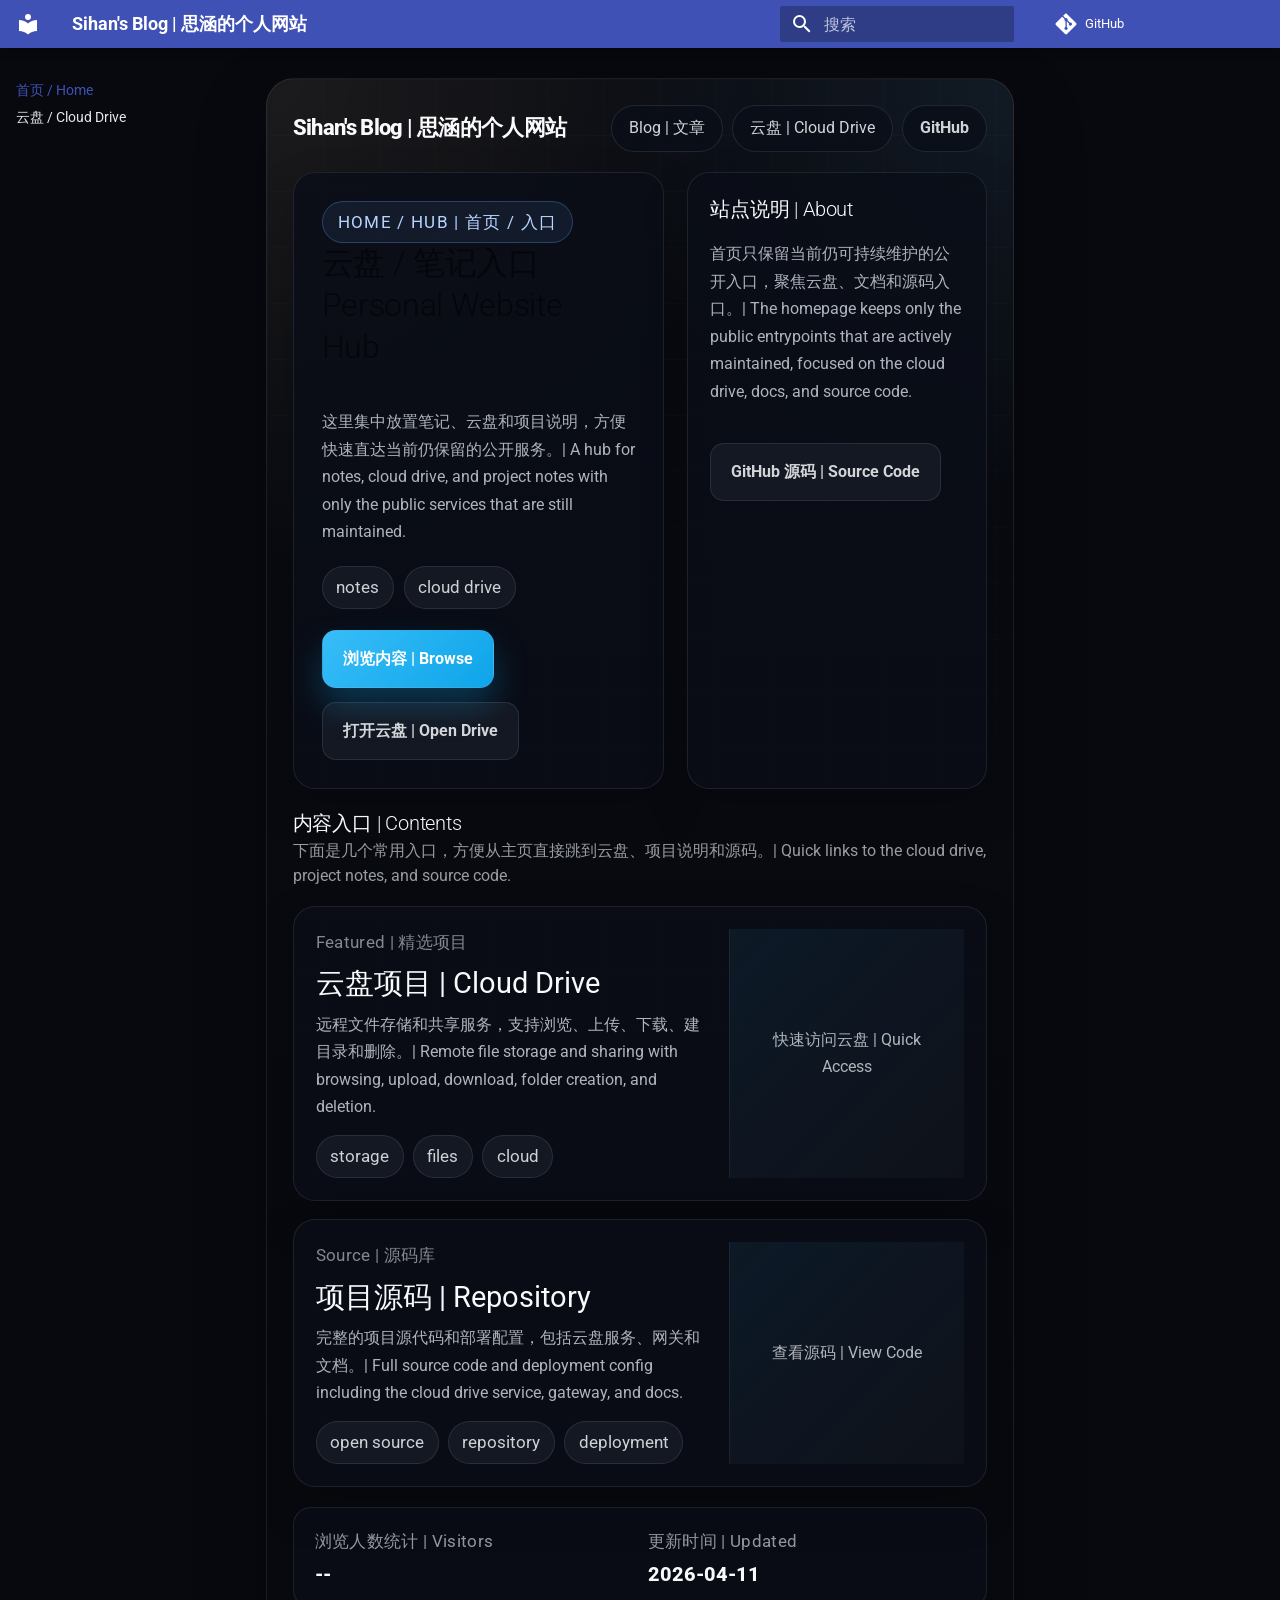
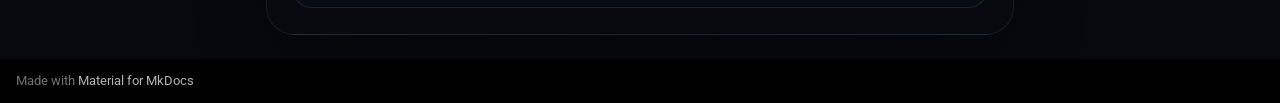
==== commit 98e8b7ba: "Deployed 58f95ef with MkDocs version: 1.6.1" ====
--- a/index.html
+++ b/index.html
@@ -6,7 +6,7 @@
       <meta charset="utf-8">
       <meta name="viewport" content="width=device-width,initial-scale=1">
       
-        <meta name="description" content="Personal Cloud Drive + Project Notes | 个人云盘 + 项目说明">
+        <meta name="description" content="Personal Cloud Drive + Project Notes | 个人云盘与项目说明">
       
       
         <meta name="author" content="Sihan">
@@ -313,102 +313,88 @@
 
 
 <div class="site-shell">
-    <header class="topbar">
-        <div class="brand">Sihan's Blog | 思涵的个人网站</div>
-        <nav class="nav-pills" aria-label="Top navigation">
-            <a class="pill" href="#posts">Blog | 文章</a>
-            <a class="pill" href="cloud-drive/">云盘 | Cloud Drive</a>
-            <a class="social-link" href="https://github.com/sihan-bzwj/sihan-bzwj.github.io" target="_blank" rel="noreferrer noopener">GitHub</a>
-        </nav>
-    </header>
-
-    <section class="hero">
-        <div class="hero-panel">
-            <span class="kicker">Home / Hub | 首页 / 入口</span>
-            <h1 class="hero-title">云盘 / 笔记入口<br>Personal Website Hub</h1>
-            <p class="hero-lead">这里集中放置笔记、云盘和项目说明，方便快速直达当前仍保留的公开服务。| A hub for notes, cloud drive, and project notes with only the public services that are still maintained.</p>
-            <div class="hero-meta">
-                <span class="meta-chip">notes</span>
-                <span class="meta-chip">cloud drive</span>
-            </div>
-            <div class="hero-actions">
-                <a class="button" href="#posts">浏览内容 | Browse</a>
-                <a class="button-secondary" href="cloud-drive/">打开云盘 | Open Drive</a>
-            </div>
-        </div>
-
-        <aside class="side-panel">
-            <h2>站点说明 | About</h2>
-            <p>首页只保留当前仍可持续维护的公开入口。AI 相关入口和服务均已移除，仅保留删除原因记录。| The homepage keeps only the public entrypoints that can be maintained. AI entrypoints and service have been removed, leaving only the removal record.</p>
-            <div class="card-actions">
-                <a class="button-secondary" href="https://github.com/sihan-bzwj/sihan-bzwj.github.io" target="_blank" rel="noreferrer noopener">GitHub 源码 | Source Code</a>
-            </div>
-        </aside>
-    </section>
-
-    <section class="section" id="posts">
-        <div class="section-header">
-            <div>
-                <h2>内容入口 | Contents</h2>
-                <p>下面是几个常用入口，方便从主页直接跳到云盘、状态说明和源码。| Quick links to the cloud drive, status notes, and source code.</p>
-            </div>
-        </div>
-
-        <div class="post-list">
-            <a class="list-card post-card" href="cloud-drive/">
-                <div class="post-body">
-                    <div class="post-meta">Featured · 精选项目</div>
-                    <div class="post-title">云盘项目 | Cloud Drive</div>
-                    <p class="post-summary">远程文件存储和共享服务，支持浏览、上传、下载、建目录和删除。| Remote file storage and sharing with browsing, upload, download, folder creation, and deletion.</p>
-                    <div class="tag-list">
-                        <span class="tag">storage</span>
-                        <span class="tag">files</span>
-                        <span class="tag">cloud</span>
-                    </div>
-                </div>
-                <div class="post-aside"><span>快速访问云盘 | Quick Access</span></div>
-            </a>
-
-            <div class="list-card post-card">
-                <div class="post-body">
-                    <div class="post-meta">Status · 状态记录</div>
-                    <div class="post-title">AI 入口已移除 | AI Entry Removed</div>
-                    <p class="post-summary">由于没有稳定固定域名，公开 AI 入口和服务均已移除；这里仅保留原因记录。| Because there is no stable fixed domain, the public AI entry and service have been removed; only the reason record is kept here.</p>
-                    <div class="tag-list">
-                        <span class="tag">record</span>
-                        <span class="tag">ai local only</span>
-                        <span class="tag">no public link</span>
-                    </div>
-                </div>
-                <div class="post-aside"><span>保留原因记录 | Reason Kept</span></div>
-            </div>
-
-            <a class="list-card post-card" href="https://github.com/sihan-bzwj/sihan-bzwj.github.io" target="_blank" rel="noreferrer noopener">
-                <div class="post-body">
-                    <div class="post-meta">Source · 源码库</div>
-                    <div class="post-title">项目源码 | Repository</div>
-                    <p class="post-summary">完整的项目源代码和部署配置，包括云盘服务、网关和文档。| Full source code and deployment config including the cloud drive service, gateway, and docs.</p>
-                    <div class="tag-list">
-                        <span class="tag">open source</span>
-                        <span class="tag">repository</span>
-                        <span class="tag">deployment</span>
-                    </div>
-                </div>
-                <div class="post-aside"><span>查看源码 | View Code</span></div>
-            </a>
-        </div>
-
-        <footer class="site-footer" aria-label="网站统计">
-            <div class="site-footer__item">
-                <span class="site-footer__label">浏览人数统计 | Visitors</span>
-                <strong class="site-footer__value" data-visitor-count>加载中</strong>
-            </div>
-            <div class="site-footer__item">
-                <span class="site-footer__label">更新时间 | Updated</span>
-                <strong class="site-footer__value">2026-04-11</strong>
-            </div>
-        </footer>
-    </section>
+  <header class="topbar">
+    <div class="brand">Sihan's Blog | 思涵的个人网站</div>
+    <nav class="nav-pills" aria-label="Top navigation">
+      <a class="pill" href="#posts">Blog | 文章</a>
+      <a class="pill" href="cloud-drive/">云盘 | Cloud Drive</a>
+      <a class="social-link" href="https://github.com/sihan-bzwj/sihan-bzwj.github.io" target="_blank" rel="noreferrer noopener">GitHub</a>
+    </nav>
+  </header>
+
+  <section class="hero">
+    <div class="hero-panel">
+      <span class="kicker">Home / Hub | 首页 / 入口</span>
+      <h1 class="hero-title">云盘 / 笔记入口<br>Personal Website Hub</h1>
+      <p class="hero-lead">这里集中放置笔记、云盘和项目说明，方便快速直达当前仍保留的公开服务。| A hub for notes, cloud drive, and project notes with only the public services that are still maintained.</p>
+      <div class="hero-meta">
+        <span class="meta-chip">notes</span>
+        <span class="meta-chip">cloud drive</span>
+      </div>
+      <div class="hero-actions">
+        <a class="button" href="#posts">浏览内容 | Browse</a>
+        <a class="button-secondary" href="cloud-drive/">打开云盘 | Open Drive</a>
+      </div>
+    </div>
+
+    <aside class="side-panel">
+      <h2>站点说明 | About</h2>
+      <p>首页只保留当前仍可持续维护的公开入口，聚焦云盘、文档和源码入口。| The homepage keeps only the public entrypoints that are actively maintained, focused on the cloud drive, docs, and source code.</p>
+      <div class="card-actions">
+        <a class="button-secondary" href="https://github.com/sihan-bzwj/sihan-bzwj.github.io" target="_blank" rel="noreferrer noopener">GitHub 源码 | Source Code</a>
+      </div>
+    </aside>
+  </section>
+
+  <section class="section" id="posts">
+    <div class="section-header">
+      <div>
+        <h2>内容入口 | Contents</h2>
+        <p>下面是几个常用入口，方便从主页直接跳到云盘、项目说明和源码。| Quick links to the cloud drive, project notes, and source code.</p>
+      </div>
+    </div>
+
+    <div class="post-list">
+      <a class="list-card post-card" href="cloud-drive/">
+        <div class="post-body">
+          <div class="post-meta">Featured | 精选项目</div>
+          <div class="post-title">云盘项目 | Cloud Drive</div>
+          <p class="post-summary">远程文件存储和共享服务，支持浏览、上传、下载、建目录和删除。| Remote file storage and sharing with browsing, upload, download, folder creation, and deletion.</p>
+          <div class="tag-list">
+            <span class="tag">storage</span>
+            <span class="tag">files</span>
+            <span class="tag">cloud</span>
+          </div>
+        </div>
+        <div class="post-aside"><span>快速访问云盘 | Quick Access</span></div>
+      </a>
+
+      <a class="list-card post-card" href="https://github.com/sihan-bzwj/sihan-bzwj.github.io" target="_blank" rel="noreferrer noopener">
+        <div class="post-body">
+          <div class="post-meta">Source | 源码库</div>
+          <div class="post-title">项目源码 | Repository</div>
+          <p class="post-summary">完整的项目源代码和部署配置，包括云盘服务、网关和文档。| Full source code and deployment config including the cloud drive service, gateway, and docs.</p>
+          <div class="tag-list">
+            <span class="tag">open source</span>
+            <span class="tag">repository</span>
+            <span class="tag">deployment</span>
+          </div>
+        </div>
+        <div class="post-aside"><span>查看源码 | View Code</span></div>
+      </a>
+    </div>
+
+    <footer class="site-footer" aria-label="网站统计">
+      <div class="site-footer__item">
+        <span class="site-footer__label">浏览人数统计 | Visitors</span>
+        <strong class="site-footer__value" data-visitor-count>加载中</strong>
+      </div>
+      <div class="site-footer__item">
+        <span class="site-footer__label">更新时间 | Updated</span>
+        <strong class="site-footer__value">2026-04-11</strong>
+      </div>
+    </footer>
+  </section>
 </div>
 
 
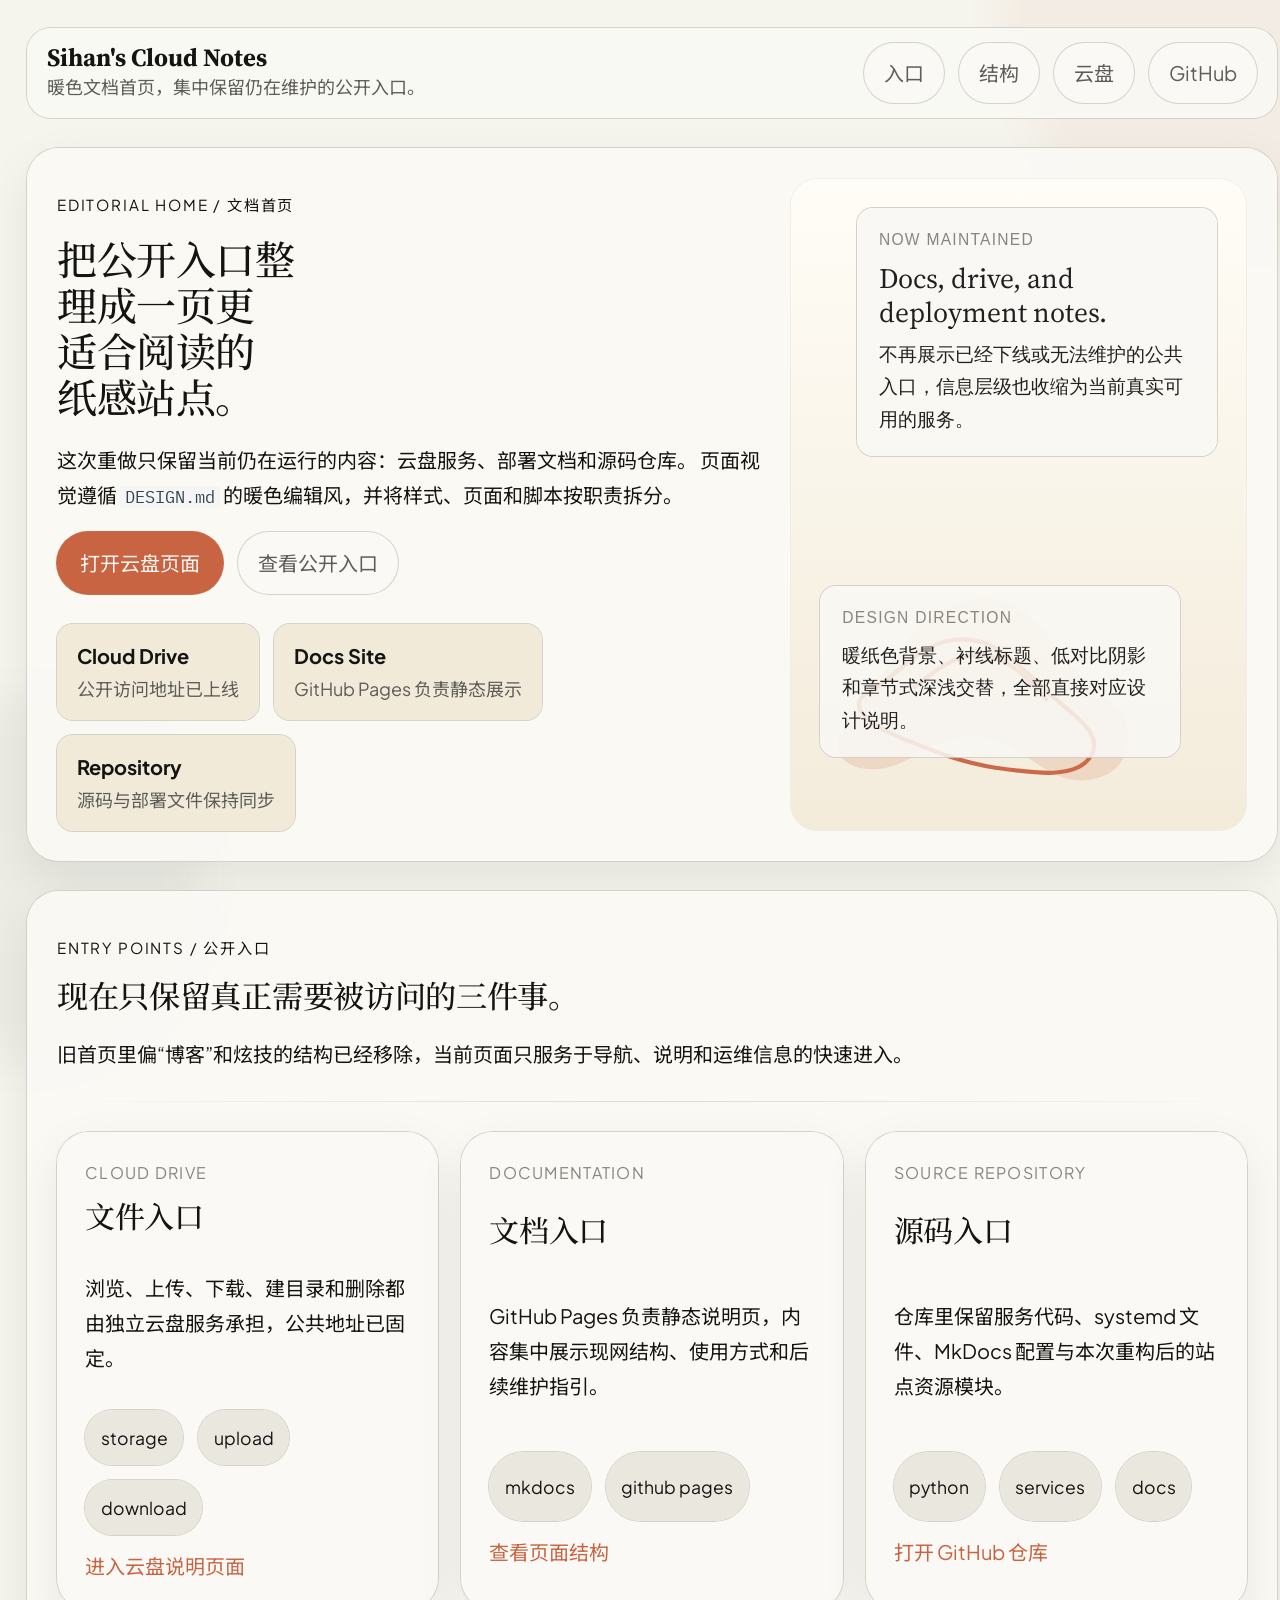
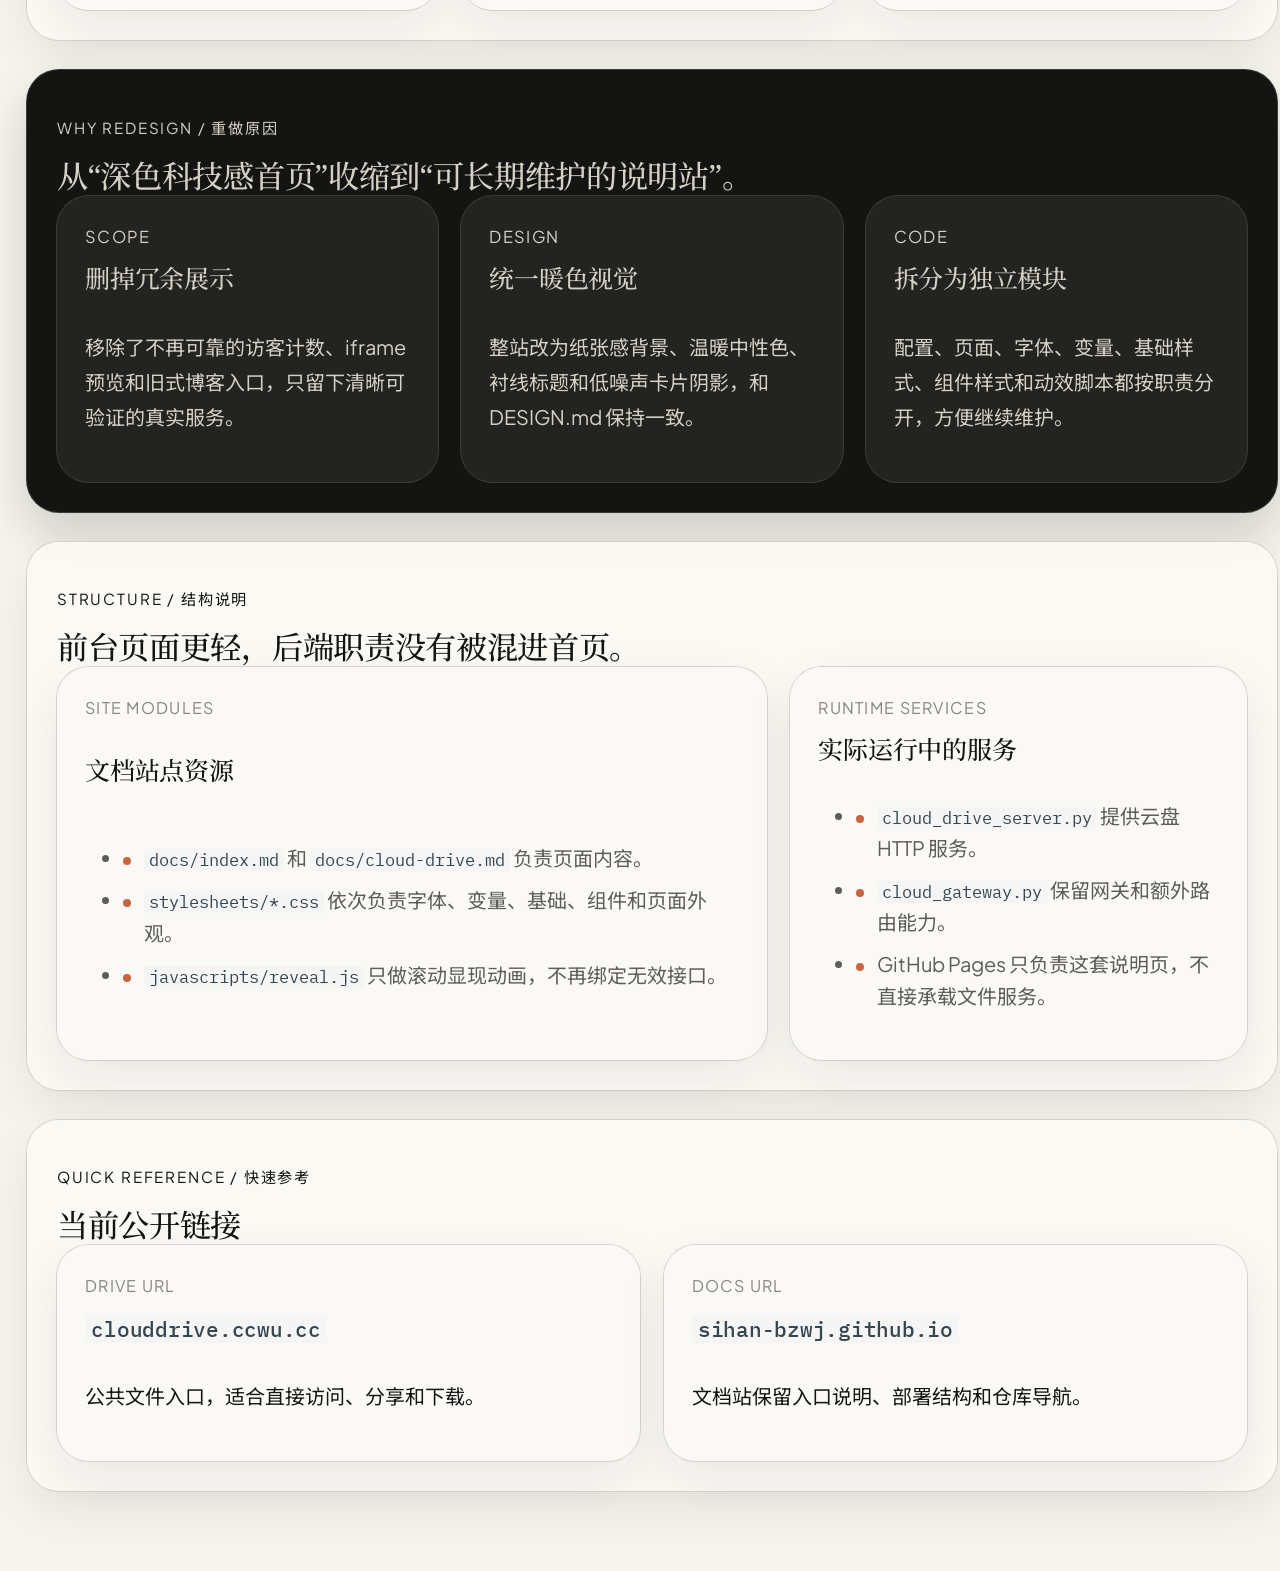
==== commit f653689c: "Deployed e85dee3 with MkDocs version: 1.6.1" ====
--- a/index.html
+++ b/index.html
@@ -6,7 +6,7 @@
       <meta charset="utf-8">
       <meta name="viewport" content="width=device-width,initial-scale=1">
       
-        <meta name="description" content="Personal Cloud Drive + Project Notes | 个人云盘与项目说明">
+        <meta name="description" content="Warm editorial docs for the cloud drive, deployment notes, and repository entrypoints.">
       
       
         <meta name="author" content="Sihan">
@@ -27,7 +27,7 @@
     
     
       
-        <title>Sihan's Blog | 思涵的个人网站</title>
+        <title>Sihan's Cloud Notes</title>
       
     
     
@@ -42,15 +42,17 @@
     
     
       
-        
-        
-        <link rel="preconnect" href="https://fonts.gstatic.com" crossorigin>
-        <link rel="stylesheet" href="https://fonts.googleapis.com/css?family=Roboto:300,300i,400,400i,700,700i%7CRoboto+Mono:400,400i,700,700i&display=fallback">
-        <style>:root{--md-text-font:"Roboto";--md-code-font:"Roboto Mono"}</style>
-      
-    
-    
-      <link rel="stylesheet" href="stylesheets/extra.css">
+    
+    
+      <link rel="stylesheet" href="stylesheets/fonts.css">
+    
+      <link rel="stylesheet" href="stylesheets/tokens.css">
+    
+      <link rel="stylesheet" href="stylesheets/base.css">
+    
+      <link rel="stylesheet" href="stylesheets/components.css">
+    
+      <link rel="stylesheet" href="stylesheets/pages.css">
     
     <script>__md_scope=new URL(".",location),__md_hash=e=>[...e].reduce(((e,_)=>(e<<5)-e+_.charCodeAt(0)),0),__md_get=(e,_=localStorage,t=__md_scope)=>JSON.parse(_.getItem(t.pathname+"."+e)),__md_set=(e,_,t=localStorage,a=__md_scope)=>{try{t.setItem(a.pathname+"."+e,JSON.stringify(_))}catch(e){}}</script>
     
@@ -81,7 +83,7 @@
 
 <header class="md-header md-header--shadow" data-md-component="header">
   <nav class="md-header__inner md-grid" aria-label="页眉">
-    <a href="." title="Sihan&#39;s Blog | 思涵的个人网站" class="md-header__button md-logo" aria-label="Sihan's Blog | 思涵的个人网站" data-md-component="logo">
+    <a href="." title="Sihan&#39;s Cloud Notes" class="md-header__button md-logo" aria-label="Sihan's Cloud Notes" data-md-component="logo">
       
   
   <svg xmlns="http://www.w3.org/2000/svg" viewBox="0 0 24 24"><path d="M12 8a3 3 0 0 0 3-3 3 3 0 0 0-3-3 3 3 0 0 0-3 3 3 3 0 0 0 3 3m0 3.54C9.64 9.35 6.5 8 3 8v11c3.5 0 6.64 1.35 9 3.54 2.36-2.19 5.5-3.54 9-3.54V8c-3.5 0-6.64 1.35-9 3.54"/></svg>
@@ -95,7 +97,7 @@
       <div class="md-header__ellipsis">
         <div class="md-header__topic">
           <span class="md-ellipsis">
-            Sihan's Blog | 思涵的个人网站
+            Sihan's Cloud Notes
           </span>
         </div>
         <div class="md-header__topic" data-md-component="header-topic">
@@ -161,7 +163,7 @@
     <svg xmlns="http://www.w3.org/2000/svg" viewBox="0 0 448 512"><!--! Font Awesome Free 7.1.0 by @fontawesome - https://fontawesome.com License - https://fontawesome.com/license/free (Icons: CC BY 4.0, Fonts: SIL OFL 1.1, Code: MIT License) Copyright 2025 Fonticons, Inc.--><path d="M439.6 236.1 244 40.5c-5.4-5.5-12.8-8.5-20.4-8.5s-15 3-20.4 8.4L162.5 81l51.5 51.5c27.1-9.1 52.7 16.8 43.4 43.7l49.7 49.7c34.2-11.8 61.2 31 35.5 56.7-26.5 26.5-70.2-2.9-56-37.3L240.3 199v121.9c25.3 12.5 22.3 41.8 9.1 55-6.4 6.4-15.2 10.1-24.3 10.1s-17.8-3.6-24.3-10.1c-17.6-17.6-11.1-46.9 11.2-56v-123c-20.8-8.5-24.6-30.7-18.6-45L142.6 101 8.5 235.1C3 240.6 0 247.9 0 255.5s3 15 8.5 20.4l195.6 195.7c5.4 5.4 12.7 8.4 20.4 8.4s15-3 20.4-8.4l194.7-194.7c5.4-5.4 8.4-12.8 8.4-20.4s-3-15-8.4-20.4"/></svg>
   </div>
   <div class="md-source__repository">
-    GitHub
+    sihan-bzwj.github.io
   </div>
 </a>
       </div>
@@ -181,6 +183,8 @@
         <div class="md-main__inner md-grid">
           
             
+              
+                
               
               <div class="md-sidebar md-sidebar--primary" data-md-component="sidebar" data-md-type="navigation" >
                 <div class="md-sidebar__scrollwrap">
@@ -191,13 +195,13 @@
 
 <nav class="md-nav md-nav--primary" aria-label="导航栏" data-md-level="0">
   <label class="md-nav__title" for="__drawer">
-    <a href="." title="Sihan&#39;s Blog | 思涵的个人网站" class="md-nav__button md-logo" aria-label="Sihan's Blog | 思涵的个人网站" data-md-component="logo">
+    <a href="." title="Sihan&#39;s Cloud Notes" class="md-nav__button md-logo" aria-label="Sihan's Cloud Notes" data-md-component="logo">
       
   
   <svg xmlns="http://www.w3.org/2000/svg" viewBox="0 0 24 24"><path d="M12 8a3 3 0 0 0 3-3 3 3 0 0 0-3-3 3 3 0 0 0-3 3 3 3 0 0 0 3 3m0 3.54C9.64 9.35 6.5 8 3 8v11c3.5 0 6.64 1.35 9 3.54 2.36-2.19 5.5-3.54 9-3.54V8c-3.5 0-6.64 1.35-9 3.54"/></svg>
 
     </a>
-    Sihan's Blog | 思涵的个人网站
+    Sihan's Cloud Notes
   </label>
   
     <div class="md-nav__source">
@@ -207,7 +211,7 @@
     <svg xmlns="http://www.w3.org/2000/svg" viewBox="0 0 448 512"><!--! Font Awesome Free 7.1.0 by @fontawesome - https://fontawesome.com License - https://fontawesome.com/license/free (Icons: CC BY 4.0, Fonts: SIL OFL 1.1, Code: MIT License) Copyright 2025 Fonticons, Inc.--><path d="M439.6 236.1 244 40.5c-5.4-5.5-12.8-8.5-20.4-8.5s-15 3-20.4 8.4L162.5 81l51.5 51.5c27.1-9.1 52.7 16.8 43.4 43.7l49.7 49.7c34.2-11.8 61.2 31 35.5 56.7-26.5 26.5-70.2-2.9-56-37.3L240.3 199v121.9c25.3 12.5 22.3 41.8 9.1 55-6.4 6.4-15.2 10.1-24.3 10.1s-17.8-3.6-24.3-10.1c-17.6-17.6-11.1-46.9 11.2-56v-123c-20.8-8.5-24.6-30.7-18.6-45L142.6 101 8.5 235.1C3 240.6 0 247.9 0 255.5s3 15 8.5 20.4l195.6 195.7c5.4 5.4 12.7 8.4 20.4 8.4s15-3 20.4-8.4l194.7-194.7c5.4-5.4 8.4-12.8 8.4-20.4s-3-15-8.4-20.4"/></svg>
   </div>
   <div class="md-source__repository">
-    GitHub
+    sihan-bzwj.github.io
   </div>
 </a>
     </div>
@@ -284,7 +288,9 @@
             
             
               
-              <div class="md-sidebar md-sidebar--secondary" data-md-component="sidebar" data-md-type="toc" >
+                
+              
+              <div class="md-sidebar md-sidebar--secondary" data-md-component="sidebar" data-md-type="toc" hidden>
                 <div class="md-sidebar__scrollwrap">
                   <div class="md-sidebar__inner">
                     
@@ -306,94 +312,184 @@
               <article class="md-content__inner md-typeset">
                 
                   
-
-
-  
-  
-
-
-<div class="site-shell">
-  <header class="topbar">
-    <div class="brand">Sihan's Blog | 思涵的个人网站</div>
-    <nav class="nav-pills" aria-label="Top navigation">
-      <a class="pill" href="#posts">Blog | 文章</a>
-      <a class="pill" href="cloud-drive/">云盘 | Cloud Drive</a>
-      <a class="social-link" href="https://github.com/sihan-bzwj/sihan-bzwj.github.io" target="_blank" rel="noreferrer noopener">GitHub</a>
+  
+
+
+
+  
+  
+
+
+<div class="editorial-page editorial-page--home">
+  <header class="site-nav" data-reveal>
+    <div class="brand-lockup">
+      <strong class="brand-mark">Sihan's Cloud Notes</strong>
+      <span class="brand-copy">暖色文档首页，集中保留仍在维护的公开入口。</span>
+    </div>
+    <nav class="nav-links" aria-label="Main navigation">
+      <a class="nav-link" href="#entrypoints">入口</a>
+      <a class="nav-link" href="#structure">结构</a>
+      <a class="nav-link" href="cloud-drive/">云盘</a>
+      <a class="secondary-link" href="https://github.com/sihan-bzwj/sihan-bzwj.github.io" target="_blank" rel="noreferrer noopener">GitHub</a>
     </nav>
   </header>
 
-  <section class="hero">
-    <div class="hero-panel">
-      <span class="kicker">Home / Hub | 首页 / 入口</span>
-      <h1 class="hero-title">云盘 / 笔记入口<br>Personal Website Hub</h1>
-      <p class="hero-lead">这里集中放置笔记、云盘和项目说明，方便快速直达当前仍保留的公开服务。| A hub for notes, cloud drive, and project notes with only the public services that are still maintained.</p>
-      <div class="hero-meta">
-        <span class="meta-chip">notes</span>
-        <span class="meta-chip">cloud drive</span>
-      </div>
-      <div class="hero-actions">
-        <a class="button" href="#posts">浏览内容 | Browse</a>
-        <a class="button-secondary" href="cloud-drive/">打开云盘 | Open Drive</a>
-      </div>
-    </div>
-
-    <aside class="side-panel">
-      <h2>站点说明 | About</h2>
-      <p>首页只保留当前仍可持续维护的公开入口，聚焦云盘、文档和源码入口。| The homepage keeps only the public entrypoints that are actively maintained, focused on the cloud drive, docs, and source code.</p>
-      <div class="card-actions">
-        <a class="button-secondary" href="https://github.com/sihan-bzwj/sihan-bzwj.github.io" target="_blank" rel="noreferrer noopener">GitHub 源码 | Source Code</a>
-      </div>
+  <section class="section-card hero-grid" data-reveal>
+    <div class="hero-copy">
+      <p class="eyebrow">Editorial Home / 文档首页</p>
+      <h1 class="hero-title">把公开入口整理成一页更适合阅读的纸感站点。</h1>
+      <p class="hero-lead">
+        这次重做只保留当前仍在运行的内容：云盘服务、部署文档和源码仓库。
+        页面视觉遵循 <code>DESIGN.md</code> 的暖色编辑风，并将样式、页面和脚本按职责拆分。
+      </p>
+      <div class="cta-group">
+        <a class="primary-link" href="cloud-drive/">打开云盘页面</a>
+        <a class="secondary-link" href="#entrypoints">查看公开入口</a>
+      </div>
+      <div class="status-row" aria-label="Current status">
+        <div class="status-pill">
+          <strong>Cloud Drive</strong>
+          <span>公开访问地址已上线</span>
+        </div>
+        <div class="status-pill">
+          <strong>Docs Site</strong>
+          <span>GitHub Pages 负责静态展示</span>
+        </div>
+        <div class="status-pill">
+          <strong>Repository</strong>
+          <span>源码与部署文件保持同步</span>
+        </div>
+      </div>
+    </div>
+
+    <aside class="hero-art" aria-hidden="true">
+      <div class="hero-art__panel">
+        <span class="hero-art__label">Now Maintained</span>
+        <p class="hero-art__title">Docs, drive, and deployment notes.</p>
+        <p class="hero-art__text">不再展示已经下线或无法维护的公共入口，信息层级也收缩为当前真实可用的服务。</p>
+      </div>
+      <div class="hero-art__note">
+        <span class="hero-art__label">Design Direction</span>
+        <p class="hero-art__text">暖纸色背景、衬线标题、低对比阴影和章节式深浅交替，全部直接对应设计说明。</p>
+      </div>
+      <svg class="hero-art__shape" viewBox="0 0 240 180" fill="none" xmlns="http://www.w3.org/2000/svg">
+        <path d="M18 125C54 78 73 38 113 33C155 27 171 73 198 97C212 110 223 111 225 129C227 149 215 163 196 165C162 169 146 131 108 133C80 134 62 160 34 157C16 155 7 143 18 125Z" fill="currentColor" fill-opacity="0.16"/>
+        <path d="M32 103C54 92 70 67 96 63C126 58 144 80 163 98C181 115 208 130 198 147C188 165 156 160 128 156C101 152 81 143 61 135C44 128 19 115 32 103Z" stroke="currentColor" stroke-width="3" stroke-linecap="round"/>
+        <path d="M69 97C84 85 99 73 117 74C138 75 152 91 165 106" stroke="currentColor" stroke-width="3" stroke-linecap="round"/>
+      </svg>
     </aside>
   </section>
 
-  <section class="section" id="posts">
-    <div class="section-header">
-      <div>
-        <h2>内容入口 | Contents</h2>
-        <p>下面是几个常用入口，方便从主页直接跳到云盘、项目说明和源码。| Quick links to the cloud drive, project notes, and source code.</p>
-      </div>
-    </div>
-
-    <div class="post-list">
-      <a class="list-card post-card" href="cloud-drive/">
-        <div class="post-body">
-          <div class="post-meta">Featured | 精选项目</div>
-          <div class="post-title">云盘项目 | Cloud Drive</div>
-          <p class="post-summary">远程文件存储和共享服务，支持浏览、上传、下载、建目录和删除。| Remote file storage and sharing with browsing, upload, download, folder creation, and deletion.</p>
-          <div class="tag-list">
-            <span class="tag">storage</span>
-            <span class="tag">files</span>
-            <span class="tag">cloud</span>
+  <section class="section-stack" id="entrypoints">
+    <div class="section-card" data-reveal>
+      <p class="eyebrow">Entry Points / 公开入口</p>
+      <h2 class="section-heading">现在只保留真正需要被访问的三件事。</h2>
+      <p class="section-summary">旧首页里偏“博客”和炫技的结构已经移除，当前页面只服务于导航、说明和运维信息的快速进入。</p>
+      <div class="chapter-divider" aria-hidden="true"></div>
+      <div class="three-column-grid">
+        <article class="surface-card home-entry-card">
+          <span class="surface-card__eyebrow">Cloud Drive</span>
+          <h3 class="surface-card__title">文件入口</h3>
+          <p class="surface-card__body">浏览、上传、下载、建目录和删除都由独立云盘服务承担，公共地址已固定。</p>
+          <div class="chip-list">
+            <span class="chip">storage</span>
+            <span class="chip">upload</span>
+            <span class="chip">download</span>
           </div>
-        </div>
-        <div class="post-aside"><span>快速访问云盘 | Quick Access</span></div>
-      </a>
-
-      <a class="list-card post-card" href="https://github.com/sihan-bzwj/sihan-bzwj.github.io" target="_blank" rel="noreferrer noopener">
-        <div class="post-body">
-          <div class="post-meta">Source | 源码库</div>
-          <div class="post-title">项目源码 | Repository</div>
-          <p class="post-summary">完整的项目源代码和部署配置，包括云盘服务、网关和文档。| Full source code and deployment config including the cloud drive service, gateway, and docs.</p>
-          <div class="tag-list">
-            <span class="tag">open source</span>
-            <span class="tag">repository</span>
-            <span class="tag">deployment</span>
+          <a class="inline-link" href="cloud-drive/">进入云盘说明页面</a>
+        </article>
+
+        <article class="surface-card home-entry-card">
+          <span class="surface-card__eyebrow">Documentation</span>
+          <h3 class="surface-card__title">文档入口</h3>
+          <p class="surface-card__body">GitHub Pages 负责静态说明页，内容集中展示现网结构、使用方式和后续维护指引。</p>
+          <div class="chip-list">
+            <span class="chip">mkdocs</span>
+            <span class="chip">github pages</span>
           </div>
-        </div>
-        <div class="post-aside"><span>查看源码 | View Code</span></div>
-      </a>
-    </div>
-
-    <footer class="site-footer" aria-label="网站统计">
-      <div class="site-footer__item">
-        <span class="site-footer__label">浏览人数统计 | Visitors</span>
-        <strong class="site-footer__value" data-visitor-count>加载中</strong>
-      </div>
-      <div class="site-footer__item">
-        <span class="site-footer__label">更新时间 | Updated</span>
-        <strong class="site-footer__value">2026-04-11</strong>
-      </div>
-    </footer>
+          <a class="inline-link" href="#structure">查看页面结构</a>
+        </article>
+
+        <article class="surface-card home-entry-card">
+          <span class="surface-card__eyebrow">Source Repository</span>
+          <h3 class="surface-card__title">源码入口</h3>
+          <p class="surface-card__body">仓库里保留服务代码、systemd 文件、MkDocs 配置与本次重构后的站点资源模块。</p>
+          <div class="chip-list">
+            <span class="chip">python</span>
+            <span class="chip">services</span>
+            <span class="chip">docs</span>
+          </div>
+          <a class="inline-link" href="https://github.com/sihan-bzwj/sihan-bzwj.github.io" target="_blank" rel="noreferrer noopener">打开 GitHub 仓库</a>
+        </article>
+      </div>
+    </div>
+
+    <div class="section-card section-card--dark" data-reveal>
+      <p class="eyebrow">Why Redesign / 重做原因</p>
+      <h2 class="section-heading">从“深色科技感首页”收缩到“可长期维护的说明站”。</h2>
+      <div class="timeline-grid">
+        <article class="quote-card timeline-item">
+          <span class="timeline-item__meta">Scope</span>
+          <h3 class="timeline-item__title">删掉冗余展示</h3>
+          <p class="timeline-item__body">移除了不再可靠的访客计数、iframe 预览和旧式博客入口，只留下清晰可验证的真实服务。</p>
+        </article>
+        <article class="quote-card timeline-item">
+          <span class="timeline-item__meta">Design</span>
+          <h3 class="timeline-item__title">统一暖色视觉</h3>
+          <p class="timeline-item__body">整站改为纸张感背景、温暖中性色、衬线标题和低噪声卡片阴影，和 DESIGN.md 保持一致。</p>
+        </article>
+        <article class="quote-card timeline-item">
+          <span class="timeline-item__meta">Code</span>
+          <h3 class="timeline-item__title">拆分为独立模块</h3>
+          <p class="timeline-item__body">配置、页面、字体、变量、基础样式、组件样式和动效脚本都按职责分开，方便继续维护。</p>
+        </article>
+      </div>
+    </div>
+  </section>
+
+  <section class="section-stack" id="structure">
+    <div class="section-card" data-reveal>
+      <p class="eyebrow">Structure / 结构说明</p>
+      <h2 class="section-heading">前台页面更轻，后端职责没有被混进首页。</h2>
+      <div class="two-column-grid">
+        <article class="surface-card">
+          <span class="surface-card__eyebrow">Site Modules</span>
+          <h3 class="surface-card__title">文档站点资源</h3>
+          <ul class="detail-list">
+            <li><code>docs/index.md</code> 和 <code>docs/cloud-drive.md</code> 负责页面内容。</li>
+            <li><code>stylesheets/*.css</code> 依次负责字体、变量、基础、组件和页面外观。</li>
+            <li><code>javascripts/reveal.js</code> 只做滚动显现动画，不再绑定无效接口。</li>
+          </ul>
+        </article>
+
+        <article class="surface-card">
+          <span class="surface-card__eyebrow">Runtime Services</span>
+          <h3 class="surface-card__title">实际运行中的服务</h3>
+          <ul class="detail-list">
+            <li><code>cloud_drive_server.py</code> 提供云盘 HTTP 服务。</li>
+            <li><code>cloud_gateway.py</code> 保留网关和额外路由能力。</li>
+            <li>GitHub Pages 只负责这套说明页，不直接承载文件服务。</li>
+          </ul>
+        </article>
+      </div>
+    </div>
+
+    <div class="section-card" data-reveal>
+      <p class="eyebrow">Quick Reference / 快速参考</p>
+      <h2 class="section-heading">当前公开链接</h2>
+      <div class="feature-grid">
+        <article class="surface-card">
+          <span class="surface-card__eyebrow">Drive URL</span>
+          <h3 class="surface-card__title"><code>clouddrive.ccwu.cc</code></h3>
+          <p class="surface-card__body">公共文件入口，适合直接访问、分享和下载。</p>
+        </article>
+        <article class="surface-card">
+          <span class="surface-card__eyebrow">Docs URL</span>
+          <h3 class="surface-card__title"><code>sihan-bzwj.github.io</code></h3>
+          <p class="surface-card__body">文档站保留入口说明、部署结构和仓库导航。</p>
+        </article>
+      </div>
+    </div>
   </section>
 </div>
 
@@ -403,8 +499,13 @@
 
 
 
-
-
+  
+  
+
+
+
+
+  
 
 
 
@@ -450,7 +551,7 @@
     
       <script src="assets/javascripts/bundle.79ae519e.min.js"></script>
       
-        <script src="javascripts/site-footer.js"></script>
+        <script src="javascripts/reveal.js"></script>
       
     
   </body>
--- a/stylesheets/fonts.css
+++ b/stylesheets/fonts.css
@@ -0,0 +1,8 @@
+@import url("https://fonts.googleapis.com/css2?family=IBM+Plex+Mono:wght@400;500&family=Noto+Sans+SC:wght@400;500;700&family=Noto+Serif+SC:wght@500;600;700&family=Plus+Jakarta+Sans:wght@500;600;700&family=Source+Serif+4:wght@400;500;600&display=swap");
+
+/* Shared font stacks for the editorial redesign. */
+:root {
+  --font-serif: "Source Serif 4", "Noto Serif SC", Georgia, serif;
+  --font-sans: "Plus Jakarta Sans", "Noto Sans SC", sans-serif;
+  --font-mono: "IBM Plex Mono", "SFMono-Regular", Consolas, monospace;
+}
--- a/stylesheets/tokens.css
+++ b/stylesheets/tokens.css
@@ -0,0 +1,42 @@
+/* Design tokens derived from DESIGN.md so every page shares one warm visual system. */
+:root {
+  color-scheme: light;
+
+  --color-parchment: #f5f4ed;
+  --color-ivory: #faf9f5;
+  --color-paper: #fffdf7;
+  --color-warm-sand: #e8e6dc;
+  --color-border-cream: #f0eee6;
+  --color-border-warm: #dfd7c9;
+  --color-ink: #141413;
+  --color-dark-surface: #30302e;
+  --color-dark-surface-soft: #232320;
+  --color-olive-gray: #5e5d59;
+  --color-stone: #87867f;
+  --color-warm-silver: #d4d0c6;
+  --color-terracotta: #c96442;
+  --color-terracotta-soft: #d97757;
+  --color-moss: #6d7b62;
+  --color-amber-wash: #efe4cf;
+
+  --shadow-ring: 0 0 0 1px rgba(209, 207, 197, 0.9);
+  --shadow-ring-deep: 0 0 0 1px rgba(194, 192, 182, 0.95);
+  --shadow-whisper: 0 18px 48px rgba(22, 20, 19, 0.08);
+
+  --radius-sm: 10px;
+  --radius-md: 16px;
+  --radius-lg: 24px;
+  --radius-xl: 32px;
+
+  --space-2xs: 0.375rem;
+  --space-xs: 0.5rem;
+  --space-sm: 0.75rem;
+  --space-md: 1rem;
+  --space-lg: 1.5rem;
+  --space-xl: 2rem;
+  --space-2xl: 3rem;
+  --space-3xl: 5rem;
+
+  --content-width: min(72rem, calc(100vw - 1.5rem));
+  --transition-soft: 220ms ease;
+}
--- a/stylesheets/base.css
+++ b/stylesheets/base.css
@@ -0,0 +1,81 @@
+/* Theme overrides: remove the stock chrome and let the custom editorial pages lead. */
+html,
+body {
+  background: var(--color-parchment);
+}
+
+body {
+  margin: 0;
+  color: var(--color-ink);
+  font-family: var(--font-sans);
+  line-height: 1.6;
+}
+
+.md-header,
+.md-tabs,
+.md-sidebar,
+.md-sidebar--primary,
+.md-sidebar--secondary,
+.md-footer,
+.md-top {
+  display: none;
+}
+
+.md-main__inner,
+.md-content,
+.md-content__inner,
+.md-grid {
+  max-width: none;
+  margin: 0;
+}
+
+.md-main__inner {
+  padding-top: 0;
+}
+
+.md-content {
+  width: 100%;
+}
+
+.md-content__inner {
+  padding: 0;
+}
+
+.md-typeset {
+  color: var(--color-ink);
+  font-size: 1rem;
+}
+
+.md-typeset h1,
+.md-typeset h2,
+.md-typeset h3,
+.md-typeset h4 {
+  margin: 0;
+  color: inherit;
+  font-family: var(--font-serif);
+  font-weight: 500;
+  line-height: 1.15;
+}
+
+.md-typeset p,
+.md-typeset li {
+  color: inherit;
+}
+
+.md-typeset a {
+  color: inherit;
+}
+
+.md-typeset code,
+.md-typeset pre code {
+  font-family: var(--font-mono);
+}
+
+.md-typeset pre > code {
+  padding: 0;
+  background: transparent;
+}
+
+::selection {
+  background: rgba(201, 100, 66, 0.18);
+}
--- a/stylesheets/components.css
+++ b/stylesheets/components.css
@@ -0,0 +1,389 @@
+/* Reusable layout primitives and card styles shared across both pages. */
+.editorial-page {
+  position: relative;
+  isolation: isolate;
+  width: var(--content-width);
+  margin: 0 auto;
+  padding: 1rem 0 4rem;
+}
+
+.editorial-page::before,
+.editorial-page::after {
+  content: "";
+  position: fixed;
+  z-index: -1;
+  border-radius: 50%;
+  pointer-events: none;
+  opacity: 0.5;
+}
+
+.editorial-page::before {
+  top: -12rem;
+  right: -10rem;
+  width: 24rem;
+  height: 24rem;
+  background: rgba(217, 119, 87, 0.12);
+  filter: blur(18px);
+}
+
+.editorial-page::after {
+  bottom: -8rem;
+  left: -8rem;
+  width: 18rem;
+  height: 18rem;
+  background: rgba(109, 123, 98, 0.12);
+  filter: blur(22px);
+}
+
+.site-nav {
+  display: flex;
+  align-items: center;
+  justify-content: space-between;
+  gap: var(--space-md);
+  margin-bottom: var(--space-lg);
+  padding: var(--space-sm) var(--space-md);
+  border-radius: var(--radius-lg);
+  background: rgba(250, 249, 245, 0.84);
+  box-shadow: var(--shadow-ring);
+  backdrop-filter: blur(14px);
+}
+
+.brand-lockup {
+  display: grid;
+  gap: 0.1rem;
+}
+
+.brand-mark {
+  font-family: var(--font-serif);
+  font-size: 1.25rem;
+  line-height: 1.05;
+}
+
+.brand-copy {
+  color: var(--color-olive-gray);
+  font-size: 0.9rem;
+}
+
+.nav-links,
+.cta-group,
+.chip-list,
+.status-row,
+.detail-list {
+  display: flex;
+  flex-wrap: wrap;
+  gap: var(--space-sm);
+}
+
+.nav-link,
+.secondary-link,
+.primary-link,
+.chip {
+  display: inline-flex;
+  align-items: center;
+  justify-content: center;
+  min-height: 2.75rem;
+  border-radius: 999px;
+  text-decoration: none !important;
+  transition:
+    transform var(--transition-soft),
+    background-color var(--transition-soft),
+    box-shadow var(--transition-soft),
+    color var(--transition-soft);
+}
+
+.nav-link,
+.secondary-link {
+  padding: 0.7rem 1rem;
+  background: var(--color-ivory);
+  box-shadow: var(--shadow-ring);
+  color: var(--color-olive-gray) !important;
+}
+
+.nav-link:hover,
+.secondary-link:hover {
+  transform: translateY(-1px);
+  color: var(--color-ink) !important;
+  box-shadow: var(--shadow-ring-deep);
+}
+
+.primary-link {
+  padding: 0.75rem 1.15rem;
+  background: var(--color-terracotta);
+  color: var(--color-ivory) !important;
+  box-shadow: 0 0 0 1px rgba(201, 100, 66, 0.95);
+}
+
+.primary-link:hover {
+  transform: translateY(-1px);
+  background: var(--color-terracotta-soft);
+}
+
+.section-card,
+.surface-card,
+.quote-card,
+.code-card {
+  border-radius: var(--radius-xl);
+  background: rgba(250, 249, 245, 0.92);
+  box-shadow: var(--shadow-ring), var(--shadow-whisper);
+}
+
+.section-card {
+  padding: clamp(1.5rem, 2vw, 2.5rem);
+}
+
+.section-card--dark {
+  background: var(--color-ink);
+  color: var(--color-warm-silver);
+  box-shadow: 0 0 0 1px rgba(48, 48, 46, 0.95), 0 24px 52px rgba(20, 20, 19, 0.18);
+}
+
+.section-card--dark .eyebrow,
+.section-card--dark .section-summary,
+.section-card--dark .surface-card__eyebrow,
+.section-card--dark .meta-text,
+.section-card--dark .timeline-item__meta,
+.section-card--dark .feature-list li {
+  color: var(--color-warm-silver);
+}
+
+.section-card--dark .surface-card,
+.section-card--dark .quote-card,
+.section-card--dark .code-card {
+  background: var(--color-dark-surface-soft);
+  box-shadow: 0 0 0 1px rgba(67, 66, 61, 0.85);
+}
+
+.hero-grid,
+.two-column-grid,
+.three-column-grid,
+.feature-grid,
+.timeline-grid {
+  display: grid;
+  gap: clamp(1rem, 1.8vw, 1.5rem);
+}
+
+.hero-grid,
+.two-column-grid {
+  grid-template-columns: minmax(0, 1.4fr) minmax(18rem, 0.9fr);
+}
+
+.three-column-grid {
+  grid-template-columns: repeat(3, minmax(0, 1fr));
+}
+
+.feature-grid {
+  grid-template-columns: repeat(2, minmax(0, 1fr));
+}
+
+.timeline-grid {
+  grid-template-columns: repeat(3, minmax(0, 1fr));
+}
+
+.hero-copy,
+.hero-art,
+.surface-card,
+.quote-card,
+.code-card {
+  min-width: 0;
+}
+
+.eyebrow {
+  display: inline-flex;
+  align-items: center;
+  gap: var(--space-xs);
+  margin-bottom: var(--space-md);
+  color: var(--color-olive-gray);
+  font-size: 0.76rem;
+  letter-spacing: 0.12em;
+  text-transform: uppercase;
+}
+
+.hero-title {
+  max-width: 12ch;
+  margin-bottom: var(--space-md);
+  font-size: clamp(2.75rem, 6vw, 4.4rem);
+  line-height: 1.08;
+  text-wrap: balance;
+}
+
+.hero-lead,
+.section-summary,
+.surface-card__body,
+.timeline-item__body,
+.quote-card__body,
+.meta-text {
+  color: var(--color-olive-gray);
+  font-size: 1rem;
+  line-height: 1.75;
+}
+
+.status-row {
+  margin-top: var(--space-lg);
+}
+
+.status-pill {
+  display: inline-grid;
+  gap: 0.15rem;
+  min-width: 10rem;
+  padding: 0.8rem 1rem;
+  border-radius: var(--radius-md);
+  background: rgba(239, 228, 207, 0.72);
+  box-shadow: var(--shadow-ring);
+}
+
+.status-pill strong {
+  font-size: 1rem;
+}
+
+.status-pill span {
+  color: var(--color-olive-gray);
+  font-size: 0.9rem;
+}
+
+.section-stack {
+  display: grid;
+  gap: var(--space-lg);
+  margin-top: var(--space-lg);
+}
+
+.section-heading {
+  margin-bottom: var(--space-sm);
+  font-size: clamp(2rem, 4vw, 3.25rem);
+}
+
+.surface-card,
+.quote-card,
+.code-card {
+  display: grid;
+  gap: var(--space-sm);
+  padding: 1.4rem;
+}
+
+.surface-card__eyebrow {
+  color: var(--color-stone);
+  font-size: 0.8rem;
+  letter-spacing: 0.08em;
+  text-transform: uppercase;
+}
+
+.surface-card__title {
+  font-size: 1.6rem;
+}
+
+.chip {
+  padding: 0.4rem 0.78rem;
+  background: rgba(232, 230, 220, 0.9);
+  box-shadow: var(--shadow-ring);
+  color: var(--color-ink) !important;
+  font-size: 0.88rem;
+}
+
+.detail-list,
+.feature-list {
+  margin: 0;
+  padding: 0;
+  list-style: none;
+}
+
+.detail-list {
+  display: grid;
+  gap: var(--space-sm);
+}
+
+.detail-list li,
+.feature-list li {
+  position: relative;
+  padding-left: 1.05rem;
+  color: var(--color-olive-gray);
+}
+
+.detail-list li::before,
+.feature-list li::before {
+  content: "";
+  position: absolute;
+  top: 0.75rem;
+  left: 0;
+  width: 0.4rem;
+  height: 0.4rem;
+  border-radius: 50%;
+  background: var(--color-terracotta);
+}
+
+.timeline-item {
+  display: grid;
+  gap: var(--space-sm);
+}
+
+.timeline-item__meta {
+  color: var(--color-stone);
+  font-size: 0.82rem;
+  letter-spacing: 0.08em;
+  text-transform: uppercase;
+}
+
+.timeline-item__title {
+  font-size: 1.45rem;
+}
+
+.code-card pre {
+  margin: 0;
+  overflow-x: auto;
+  white-space: pre-wrap;
+  word-break: break-word;
+}
+
+.code-card code {
+  color: inherit;
+  font-size: 0.95rem;
+  line-height: 1.8;
+}
+
+[data-reveal] {
+  opacity: 0;
+  transform: translateY(28px);
+  transition:
+    opacity 480ms ease,
+    transform 480ms ease;
+}
+
+[data-reveal].is-visible {
+  opacity: 1;
+  transform: translateY(0);
+}
+
+@media (max-width: 960px) {
+  .hero-grid,
+  .two-column-grid,
+  .three-column-grid,
+  .feature-grid,
+  .timeline-grid {
+    grid-template-columns: 1fr;
+  }
+}
+
+@media (max-width: 720px) {
+  .editorial-page {
+    width: min(100vw - 1rem, 100%);
+    padding-bottom: 2.5rem;
+  }
+
+  .site-nav {
+    align-items: flex-start;
+    flex-direction: column;
+  }
+
+  .nav-links {
+    width: 100%;
+  }
+
+  .nav-link,
+  .secondary-link,
+  .primary-link {
+    width: 100%;
+  }
+
+  .hero-title {
+    max-width: none;
+    font-size: clamp(2.35rem, 13vw, 3.3rem);
+  }
+}
--- a/stylesheets/pages.css
+++ b/stylesheets/pages.css
@@ -0,0 +1,123 @@
+/* Page-level styling for illustrations, hero panels, and alternating sections. */
+.hero-art {
+  position: relative;
+  min-height: 24rem;
+  overflow: hidden;
+  padding: 1.5rem;
+  border-radius: calc(var(--radius-xl) - 0.25rem);
+  background:
+    linear-gradient(180deg, rgba(255, 253, 247, 0.96), rgba(239, 228, 207, 0.72)),
+    var(--color-paper);
+  box-shadow: inset 0 0 0 1px rgba(240, 238, 230, 0.95);
+}
+
+.hero-art__panel,
+.hero-art__note {
+  position: relative;
+  z-index: 1;
+  max-width: 18rem;
+  padding: 1rem 1.1rem;
+  border-radius: var(--radius-md);
+  background: rgba(250, 249, 245, 0.86);
+  box-shadow: var(--shadow-ring);
+}
+
+.hero-art__panel {
+  margin-left: auto;
+}
+
+.hero-art__note {
+  margin-top: 6.5rem;
+}
+
+.hero-art__label {
+  display: block;
+  margin-bottom: 0.45rem;
+  color: var(--color-stone);
+  font-size: 0.78rem;
+  letter-spacing: 0.08em;
+  text-transform: uppercase;
+}
+
+.hero-art__title {
+  margin: 0 0 0.5rem;
+  font-family: var(--font-serif);
+  font-size: 1.4rem;
+  line-height: 1.2;
+}
+
+.hero-art__text {
+  margin: 0;
+  color: var(--color-olive-gray);
+  font-size: 0.95rem;
+  line-height: 1.7;
+}
+
+.hero-art__shape {
+  position: absolute;
+  inset: auto auto 1.5rem 1.5rem;
+  width: min(22rem, 72%);
+  color: var(--color-terracotta);
+  opacity: 0.95;
+}
+
+.hero-art__shape--drive {
+  inset: auto 1.5rem 1.5rem auto;
+  width: min(20rem, 64%);
+  color: var(--color-moss);
+}
+
+.section-card--dark .hero-art {
+  background:
+    linear-gradient(180deg, rgba(48, 48, 46, 0.94), rgba(35, 35, 32, 0.98)),
+    var(--color-dark-surface);
+  box-shadow: inset 0 0 0 1px rgba(67, 66, 61, 0.85);
+}
+
+.section-card--dark .hero-art__panel,
+.section-card--dark .hero-art__note {
+  background: rgba(36, 35, 32, 0.92);
+  box-shadow: 0 0 0 1px rgba(67, 66, 61, 0.85);
+}
+
+.section-card--dark .hero-art__title,
+.section-card--dark .hero-art__text,
+.section-card--dark .hero-art__label {
+  color: var(--color-warm-silver);
+}
+
+.chapter-divider {
+  width: 100%;
+  height: 1px;
+  margin: var(--space-lg) 0;
+  background: linear-gradient(90deg, rgba(223, 215, 201, 0), rgba(223, 215, 201, 0.95), rgba(223, 215, 201, 0));
+}
+
+.section-card--dark .chapter-divider {
+  background: linear-gradient(90deg, rgba(67, 66, 61, 0), rgba(109, 123, 98, 0.95), rgba(67, 66, 61, 0));
+}
+
+.home-entry-card .surface-card__title,
+.drive-feature-card .surface-card__title {
+  font-size: 1.5rem;
+}
+
+.inline-link {
+  color: var(--color-terracotta) !important;
+  text-decoration: none;
+}
+
+.inline-link:hover {
+  text-decoration: underline;
+}
+
+@media (max-width: 720px) {
+  .hero-art {
+    min-height: 18rem;
+    padding: 1rem;
+  }
+
+  .hero-art__note {
+    margin-top: 4rem;
+  }
+}
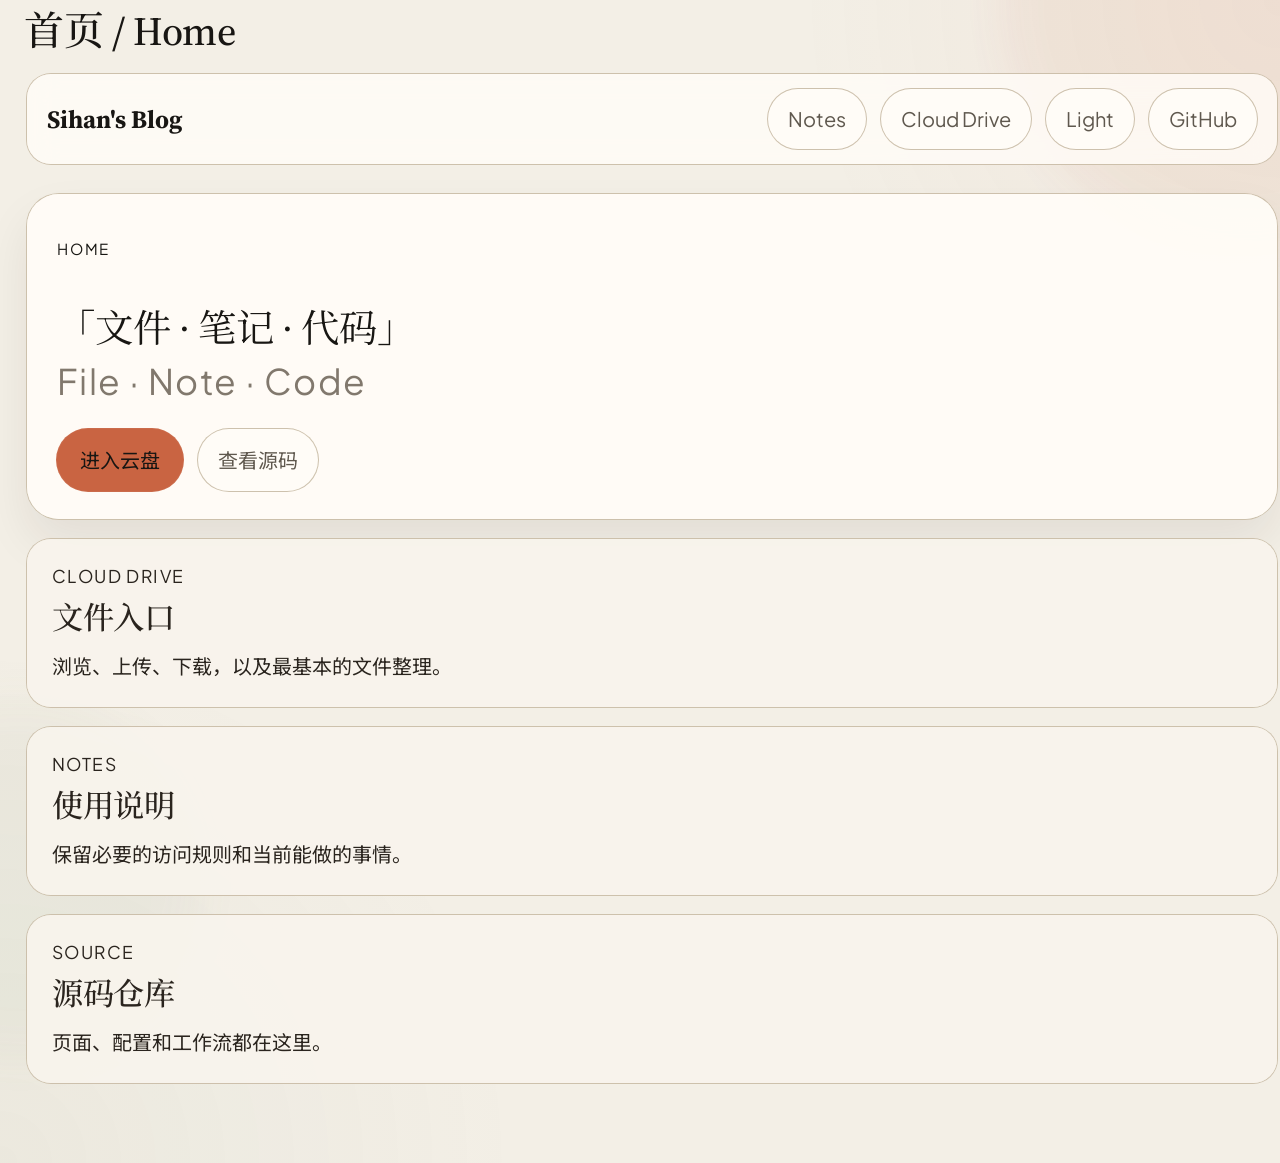
==== commit ed86c7b2: "Deployed 26fb26e with MkDocs version: 1.6.1" ====
--- a/index.html
+++ b/index.html
@@ -6,7 +6,7 @@
       <meta charset="utf-8">
       <meta name="viewport" content="width=device-width,initial-scale=1">
       
-        <meta name="description" content="Warm editorial docs for the cloud drive, deployment notes, and repository entrypoints.">
+        <meta name="description" content="Notes, tools, and the cloud drive I keep online | 个人笔记、工具与云盘入口">
       
       
         <meta name="author" content="Sihan">
@@ -27,7 +27,7 @@
     
     
       
-        <title>Sihan's Cloud Notes</title>
+        <title>Sihan's Blog</title>
       
     
     
@@ -83,7 +83,7 @@
 
 <header class="md-header md-header--shadow" data-md-component="header">
   <nav class="md-header__inner md-grid" aria-label="页眉">
-    <a href="." title="Sihan&#39;s Cloud Notes" class="md-header__button md-logo" aria-label="Sihan's Cloud Notes" data-md-component="logo">
+    <a href="." title="Sihan&#39;s Blog" class="md-header__button md-logo" aria-label="Sihan's Blog" data-md-component="logo">
       
   
   <svg xmlns="http://www.w3.org/2000/svg" viewBox="0 0 24 24"><path d="M12 8a3 3 0 0 0 3-3 3 3 0 0 0-3-3 3 3 0 0 0-3 3 3 3 0 0 0 3 3m0 3.54C9.64 9.35 6.5 8 3 8v11c3.5 0 6.64 1.35 9 3.54 2.36-2.19 5.5-3.54 9-3.54V8c-3.5 0-6.64 1.35-9 3.54"/></svg>
@@ -97,7 +97,7 @@
       <div class="md-header__ellipsis">
         <div class="md-header__topic">
           <span class="md-ellipsis">
-            Sihan's Cloud Notes
+            Sihan's Blog
           </span>
         </div>
         <div class="md-header__topic" data-md-component="header-topic">
@@ -195,13 +195,13 @@
 
 <nav class="md-nav md-nav--primary" aria-label="导航栏" data-md-level="0">
   <label class="md-nav__title" for="__drawer">
-    <a href="." title="Sihan&#39;s Cloud Notes" class="md-nav__button md-logo" aria-label="Sihan's Cloud Notes" data-md-component="logo">
+    <a href="." title="Sihan&#39;s Blog" class="md-nav__button md-logo" aria-label="Sihan's Blog" data-md-component="logo">
       
   
   <svg xmlns="http://www.w3.org/2000/svg" viewBox="0 0 24 24"><path d="M12 8a3 3 0 0 0 3-3 3 3 0 0 0-3-3 3 3 0 0 0-3 3 3 3 0 0 0 3 3m0 3.54C9.64 9.35 6.5 8 3 8v11c3.5 0 6.64 1.35 9 3.54 2.36-2.19 5.5-3.54 9-3.54V8c-3.5 0-6.64 1.35-9 3.54"/></svg>
 
     </a>
-    Sihan's Cloud Notes
+    Sihan's Blog
   </label>
   
     <div class="md-nav__source">
@@ -320,176 +320,65 @@
   
 
 
+  <h1>首页 / Home</h1>
+
 <div class="editorial-page editorial-page--home">
   <header class="site-nav" data-reveal>
     <div class="brand-lockup">
-      <strong class="brand-mark">Sihan's Cloud Notes</strong>
-      <span class="brand-copy">暖色文档首页，集中保留仍在维护的公开入口。</span>
+      <strong class="brand-mark">Sihan's Blog</strong>
     </div>
     <nav class="nav-links" aria-label="Main navigation">
-      <a class="nav-link" href="#entrypoints">入口</a>
-      <a class="nav-link" href="#structure">结构</a>
-      <a class="nav-link" href="cloud-drive/">云盘</a>
+      <a class="nav-link" href="#notes">Notes</a>
+      <a class="nav-link" href="cloud-drive/">Cloud Drive</a>
+      <button class="theme-toggle" type="button" data-theme-toggle aria-label="Toggle theme">
+        <span data-theme-label>Dark</span>
+      </button>
       <a class="secondary-link" href="https://github.com/sihan-bzwj/sihan-bzwj.github.io" target="_blank" rel="noreferrer noopener">GitHub</a>
     </nav>
   </header>
 
-  <section class="section-card hero-grid" data-reveal>
-    <div class="hero-copy">
-      <p class="eyebrow">Editorial Home / 文档首页</p>
-      <h1 class="hero-title">把公开入口整理成一页更适合阅读的纸感站点。</h1>
-      <p class="hero-lead">
-        这次重做只保留当前仍在运行的内容：云盘服务、部署文档和源码仓库。
-        页面视觉遵循 <code>DESIGN.md</code> 的暖色编辑风，并将样式、页面和脚本按职责拆分。
-      </p>
-      <div class="cta-group">
-        <a class="primary-link" href="cloud-drive/">打开云盘页面</a>
-        <a class="secondary-link" href="#entrypoints">查看公开入口</a>
-      </div>
-      <div class="status-row" aria-label="Current status">
-        <div class="status-pill">
-          <strong>Cloud Drive</strong>
-          <span>公开访问地址已上线</span>
-        </div>
-        <div class="status-pill">
-          <strong>Docs Site</strong>
-          <span>GitHub Pages 负责静态展示</span>
-        </div>
-        <div class="status-pill">
-          <strong>Repository</strong>
-          <span>源码与部署文件保持同步</span>
-        </div>
-      </div>
-    </div>
-
-    <aside class="hero-art" aria-hidden="true">
-      <div class="hero-art__panel">
-        <span class="hero-art__label">Now Maintained</span>
-        <p class="hero-art__title">Docs, drive, and deployment notes.</p>
-        <p class="hero-art__text">不再展示已经下线或无法维护的公共入口，信息层级也收缩为当前真实可用的服务。</p>
-      </div>
-      <div class="hero-art__note">
-        <span class="hero-art__label">Design Direction</span>
-        <p class="hero-art__text">暖纸色背景、衬线标题、低对比阴影和章节式深浅交替，全部直接对应设计说明。</p>
-      </div>
-      <svg class="hero-art__shape" viewBox="0 0 240 180" fill="none" xmlns="http://www.w3.org/2000/svg">
-        <path d="M18 125C54 78 73 38 113 33C155 27 171 73 198 97C212 110 223 111 225 129C227 149 215 163 196 165C162 169 146 131 108 133C80 134 62 160 34 157C16 155 7 143 18 125Z" fill="currentColor" fill-opacity="0.16"/>
-        <path d="M32 103C54 92 70 67 96 63C126 58 144 80 163 98C181 115 208 130 198 147C188 165 156 160 128 156C101 152 81 143 61 135C44 128 19 115 32 103Z" stroke="currentColor" stroke-width="3" stroke-linecap="round"/>
-        <path d="M69 97C84 85 99 73 117 74C138 75 152 91 165 106" stroke="currentColor" stroke-width="3" stroke-linecap="round"/>
-      </svg>
-    </aside>
+  <section class="home-intro section-card" data-reveal>
+    <p class="eyebrow">Home</p>
+    <p class="home-intro__text">
+      「文件 · 笔记 · 代码」<br />
+      <span class="home-intro__text-sub">File · Note · Code</span>
+    </p>
+    <div class="cta-group">
+      <a class="primary-link" href="cloud-drive/">进入云盘</a>
+      <a class="secondary-link" href="https://github.com/sihan-bzwj/sihan-bzwj.github.io" target="_blank" rel="noreferrer noopener">查看源码</a>
+    </div>
   </section>
 
-  <section class="section-stack" id="entrypoints">
-    <div class="section-card" data-reveal>
-      <p class="eyebrow">Entry Points / 公开入口</p>
-      <h2 class="section-heading">现在只保留真正需要被访问的三件事。</h2>
-      <p class="section-summary">旧首页里偏“博客”和炫技的结构已经移除，当前页面只服务于导航、说明和运维信息的快速进入。</p>
-      <div class="chapter-divider" aria-hidden="true"></div>
-      <div class="three-column-grid">
-        <article class="surface-card home-entry-card">
-          <span class="surface-card__eyebrow">Cloud Drive</span>
-          <h3 class="surface-card__title">文件入口</h3>
-          <p class="surface-card__body">浏览、上传、下载、建目录和删除都由独立云盘服务承担，公共地址已固定。</p>
-          <div class="chip-list">
-            <span class="chip">storage</span>
-            <span class="chip">upload</span>
-            <span class="chip">download</span>
-          </div>
-          <a class="inline-link" href="cloud-drive/">进入云盘说明页面</a>
-        </article>
-
-        <article class="surface-card home-entry-card">
-          <span class="surface-card__eyebrow">Documentation</span>
-          <h3 class="surface-card__title">文档入口</h3>
-          <p class="surface-card__body">GitHub Pages 负责静态说明页，内容集中展示现网结构、使用方式和后续维护指引。</p>
-          <div class="chip-list">
-            <span class="chip">mkdocs</span>
-            <span class="chip">github pages</span>
-          </div>
-          <a class="inline-link" href="#structure">查看页面结构</a>
-        </article>
-
-        <article class="surface-card home-entry-card">
-          <span class="surface-card__eyebrow">Source Repository</span>
-          <h3 class="surface-card__title">源码入口</h3>
-          <p class="surface-card__body">仓库里保留服务代码、systemd 文件、MkDocs 配置与本次重构后的站点资源模块。</p>
-          <div class="chip-list">
-            <span class="chip">python</span>
-            <span class="chip">services</span>
-            <span class="chip">docs</span>
-          </div>
-          <a class="inline-link" href="https://github.com/sihan-bzwj/sihan-bzwj.github.io" target="_blank" rel="noreferrer noopener">打开 GitHub 仓库</a>
-        </article>
-      </div>
-    </div>
-
-    <div class="section-card section-card--dark" data-reveal>
-      <p class="eyebrow">Why Redesign / 重做原因</p>
-      <h2 class="section-heading">从“深色科技感首页”收缩到“可长期维护的说明站”。</h2>
-      <div class="timeline-grid">
-        <article class="quote-card timeline-item">
-          <span class="timeline-item__meta">Scope</span>
-          <h3 class="timeline-item__title">删掉冗余展示</h3>
-          <p class="timeline-item__body">移除了不再可靠的访客计数、iframe 预览和旧式博客入口，只留下清晰可验证的真实服务。</p>
-        </article>
-        <article class="quote-card timeline-item">
-          <span class="timeline-item__meta">Design</span>
-          <h3 class="timeline-item__title">统一暖色视觉</h3>
-          <p class="timeline-item__body">整站改为纸张感背景、温暖中性色、衬线标题和低噪声卡片阴影，和 DESIGN.md 保持一致。</p>
-        </article>
-        <article class="quote-card timeline-item">
-          <span class="timeline-item__meta">Code</span>
-          <h3 class="timeline-item__title">拆分为独立模块</h3>
-          <p class="timeline-item__body">配置、页面、字体、变量、基础样式、组件样式和动效脚本都按职责分开，方便继续维护。</p>
-        </article>
-      </div>
-    </div>
-  </section>
-
-  <section class="section-stack" id="structure">
-    <div class="section-card" data-reveal>
-      <p class="eyebrow">Structure / 结构说明</p>
-      <h2 class="section-heading">前台页面更轻，后端职责没有被混进首页。</h2>
-      <div class="two-column-grid">
-        <article class="surface-card">
-          <span class="surface-card__eyebrow">Site Modules</span>
-          <h3 class="surface-card__title">文档站点资源</h3>
-          <ul class="detail-list">
-            <li><code>docs/index.md</code> 和 <code>docs/cloud-drive.md</code> 负责页面内容。</li>
-            <li><code>stylesheets/*.css</code> 依次负责字体、变量、基础、组件和页面外观。</li>
-            <li><code>javascripts/reveal.js</code> 只做滚动显现动画，不再绑定无效接口。</li>
-          </ul>
-        </article>
-
-        <article class="surface-card">
-          <span class="surface-card__eyebrow">Runtime Services</span>
-          <h3 class="surface-card__title">实际运行中的服务</h3>
-          <ul class="detail-list">
-            <li><code>cloud_drive_server.py</code> 提供云盘 HTTP 服务。</li>
-            <li><code>cloud_gateway.py</code> 保留网关和额外路由能力。</li>
-            <li>GitHub Pages 只负责这套说明页，不直接承载文件服务。</li>
-          </ul>
-        </article>
-      </div>
-    </div>
-
-    <div class="section-card" data-reveal>
-      <p class="eyebrow">Quick Reference / 快速参考</p>
-      <h2 class="section-heading">当前公开链接</h2>
-      <div class="feature-grid">
-        <article class="surface-card">
-          <span class="surface-card__eyebrow">Drive URL</span>
-          <h3 class="surface-card__title"><code>clouddrive.ccwu.cc</code></h3>
-          <p class="surface-card__body">公共文件入口，适合直接访问、分享和下载。</p>
-        </article>
-        <article class="surface-card">
-          <span class="surface-card__eyebrow">Docs URL</span>
-          <h3 class="surface-card__title"><code>sihan-bzwj.github.io</code></h3>
-          <p class="surface-card__body">文档站保留入口说明、部署结构和仓库导航。</p>
-        </article>
-      </div>
-    </div>
+  <section class="story-list story-list--compact" id="notes">
+    <a class="story-card story-card--compact" href="cloud-drive/" data-reveal>
+      <div class="story-card__copy">
+        <p class="story-card__meta">Cloud Drive</p>
+        <h2 class="story-card__title">文件入口</h2>
+        <p class="story-card__summary">
+          浏览、上传、下载，以及最基本的文件整理。
+        </p>
+      </div>
+    </a>
+
+    <a class="story-card story-card--compact" href="cloud-drive/#use" data-reveal>
+      <div class="story-card__copy">
+        <p class="story-card__meta">Notes</p>
+        <h2 class="story-card__title">使用说明</h2>
+        <p class="story-card__summary">
+          保留必要的访问规则和当前能做的事情。
+        </p>
+      </div>
+    </a>
+
+    <a class="story-card story-card--compact" href="https://github.com/sihan-bzwj/sihan-bzwj.github.io" target="_blank" rel="noreferrer noopener" data-reveal>
+      <div class="story-card__copy">
+        <p class="story-card__meta">Source</p>
+        <h2 class="story-card__title">源码仓库</h2>
+        <p class="story-card__summary">
+          页面、配置和工作流都在这里。
+        </p>
+      </div>
+    </a>
   </section>
 </div>
 
@@ -551,6 +440,8 @@
     
       <script src="assets/javascripts/bundle.79ae519e.min.js"></script>
       
+        <script src="javascripts/theme-toggle.js"></script>
+      
         <script src="javascripts/reveal.js"></script>
       
     
--- a/stylesheets/tokens.css
+++ b/stylesheets/tokens.css
@@ -1,27 +1,36 @@
-/* Design tokens derived from DESIGN.md so every page shares one warm visual system. */
+/* Darker public-facing tokens, while keeping the warm accent palette from DESIGN.md. */
 :root {
-  color-scheme: light;
+  color-scheme: dark;
 
-  --color-parchment: #f5f4ed;
-  --color-ivory: #faf9f5;
-  --color-paper: #fffdf7;
-  --color-warm-sand: #e8e6dc;
-  --color-border-cream: #f0eee6;
-  --color-border-warm: #dfd7c9;
-  --color-ink: #141413;
-  --color-dark-surface: #30302e;
-  --color-dark-surface-soft: #232320;
-  --color-olive-gray: #5e5d59;
-  --color-stone: #87867f;
-  --color-warm-silver: #d4d0c6;
+  --color-parchment: #11110f;
+  --color-ivory: #171714;
+  --color-paper: #1c1b18;
+  --color-warm-sand: #292824;
+  --color-border-cream: #2b2a26;
+  --color-border-warm: #403d36;
+  --color-ink: #f3eee2;
+  --color-dark-surface: #141412;
+  --color-dark-surface-soft: #1f1e1b;
+  --color-olive-gray: #c1bcaf;
+  --color-stone: #968f82;
+  --color-warm-silver: #ddd7ca;
   --color-terracotta: #c96442;
-  --color-terracotta-soft: #d97757;
-  --color-moss: #6d7b62;
-  --color-amber-wash: #efe4cf;
+  --color-terracotta-soft: #de7e5a;
+  --color-moss: #80906f;
+  --color-amber-wash: #312720;
 
-  --shadow-ring: 0 0 0 1px rgba(209, 207, 197, 0.9);
-  --shadow-ring-deep: 0 0 0 1px rgba(194, 192, 182, 0.95);
-  --shadow-whisper: 0 18px 48px rgba(22, 20, 19, 0.08);
+  --page-glow-1: rgba(201, 100, 66, 0.08);
+  --page-glow-2: rgba(128, 144, 111, 0.08);
+  --nav-bg: rgba(20, 20, 18, 0.82);
+  --panel-bg: rgba(23, 23, 20, 0.94);
+  --panel-strong-bg: rgba(20, 20, 18, 0.9);
+  --surface-soft-bg: rgba(28, 27, 24, 0.9);
+  --status-bg: rgba(41, 40, 36, 0.92);
+  --chip-bg: rgba(41, 40, 36, 0.96);
+
+  --shadow-ring: 0 0 0 1px rgba(64, 61, 54, 0.92);
+  --shadow-ring-deep: 0 0 0 1px rgba(96, 89, 79, 0.96);
+  --shadow-whisper: 0 24px 64px rgba(0, 0, 0, 0.34);
 
   --radius-sm: 10px;
   --radius-md: 16px;
@@ -40,3 +49,37 @@
   --content-width: min(72rem, calc(100vw - 1.5rem));
   --transition-soft: 220ms ease;
 }
+
+:root[data-theme="light"] {
+  color-scheme: light;
+
+  --color-parchment: #f3efe6;
+  --color-ivory: #f8f4ec;
+  --color-paper: #fffcf7;
+  --color-warm-sand: #e7dfd1;
+  --color-border-cream: #e5dccd;
+  --color-border-warm: #d5c6b2;
+  --color-ink: #181613;
+  --color-dark-surface: #26231e;
+  --color-dark-surface-soft: #f1ebe1;
+  --color-olive-gray: #5f584e;
+  --color-stone: #81786d;
+  --color-warm-silver: #2a241e;
+  --color-terracotta: #c96442;
+  --color-terracotta-soft: #d77452;
+  --color-moss: #6d7b62;
+  --color-amber-wash: #efe3d0;
+
+  --page-glow-1: rgba(201, 100, 66, 0.06);
+  --page-glow-2: rgba(109, 123, 98, 0.06);
+  --nav-bg: rgba(255, 252, 247, 0.84);
+  --panel-bg: rgba(255, 252, 247, 0.94);
+  --panel-strong-bg: rgba(248, 244, 236, 0.94);
+  --surface-soft-bg: rgba(241, 235, 225, 0.92);
+  --status-bg: rgba(231, 223, 209, 0.92);
+  --chip-bg: rgba(231, 223, 209, 0.96);
+
+  --shadow-ring: 0 0 0 1px rgba(203, 190, 169, 0.95);
+  --shadow-ring-deep: 0 0 0 1px rgba(177, 160, 137, 0.98);
+  --shadow-whisper: 0 24px 48px rgba(38, 31, 23, 0.08);
+}
--- a/stylesheets/base.css
+++ b/stylesheets/base.css
@@ -1,7 +1,10 @@
-/* Theme overrides: remove the stock chrome and let the custom editorial pages lead. */
+/* Base overrides for the darker public site. */
 html,
 body {
-  background: var(--color-parchment);
+  background:
+    radial-gradient(circle at top right, var(--page-glow-1), transparent 28%),
+    radial-gradient(circle at bottom left, var(--page-glow-2), transparent 30%),
+    var(--color-parchment);
 }
 
 body {
@@ -63,7 +66,7 @@
 }
 
 .md-typeset a {
-  color: inherit;
+  color: var(--color-warm-silver);
 }
 
 .md-typeset code,
@@ -77,5 +80,5 @@
 }
 
 ::selection {
-  background: rgba(201, 100, 66, 0.18);
+  background: rgba(201, 100, 66, 0.26);
 }
--- a/stylesheets/components.css
+++ b/stylesheets/components.css
@@ -1,4 +1,4 @@
-/* Reusable layout primitives and card styles shared across both pages. */
+/* Reusable layout primitives and cards for the darker docs presentation. */
 .editorial-page {
   position: relative;
   isolation: isolate;
@@ -14,7 +14,7 @@
   z-index: -1;
   border-radius: 50%;
   pointer-events: none;
-  opacity: 0.5;
+  opacity: 0.42;
 }
 
 .editorial-page::before {
@@ -22,8 +22,8 @@
   right: -10rem;
   width: 24rem;
   height: 24rem;
-  background: rgba(217, 119, 87, 0.12);
-  filter: blur(18px);
+  background: rgba(201, 100, 66, 0.14);
+  filter: blur(22px);
 }
 
 .editorial-page::after {
@@ -31,8 +31,8 @@
   left: -8rem;
   width: 18rem;
   height: 18rem;
-  background: rgba(109, 123, 98, 0.12);
-  filter: blur(22px);
+  background: rgba(128, 144, 111, 0.12);
+  filter: blur(24px);
 }
 
 .site-nav {
@@ -43,7 +43,7 @@
   margin-bottom: var(--space-lg);
   padding: var(--space-sm) var(--space-md);
   border-radius: var(--radius-lg);
-  background: rgba(250, 249, 245, 0.84);
+  background: var(--nav-bg);
   box-shadow: var(--shadow-ring);
   backdrop-filter: blur(14px);
 }
@@ -60,7 +60,7 @@
 }
 
 .brand-copy {
-  color: var(--color-olive-gray);
+  color: var(--color-stone);
   font-size: 0.9rem;
 }
 
@@ -76,6 +76,7 @@
 
 .nav-link,
 .secondary-link,
+.theme-toggle,
 .primary-link,
 .chip {
   display: inline-flex;
@@ -92,24 +93,32 @@
 }
 
 .nav-link,
-.secondary-link {
+.secondary-link,
+.theme-toggle {
   padding: 0.7rem 1rem;
-  background: var(--color-ivory);
+  background: var(--color-paper);
   box-shadow: var(--shadow-ring);
   color: var(--color-olive-gray) !important;
 }
 
 .nav-link:hover,
-.secondary-link:hover {
+.secondary-link:hover,
+.theme-toggle:hover {
   transform: translateY(-1px);
   color: var(--color-ink) !important;
   box-shadow: var(--shadow-ring-deep);
 }
 
+.theme-toggle {
+  border: 0;
+  cursor: pointer;
+  font: inherit;
+}
+
 .primary-link {
   padding: 0.75rem 1.15rem;
   background: var(--color-terracotta);
-  color: var(--color-ivory) !important;
+  color: var(--color-ink) !important;
   box-shadow: 0 0 0 1px rgba(201, 100, 66, 0.95);
 }
 
@@ -123,7 +132,7 @@
 .quote-card,
 .code-card {
   border-radius: var(--radius-xl);
-  background: rgba(250, 249, 245, 0.92);
+  background: var(--panel-bg);
   box-shadow: var(--shadow-ring), var(--shadow-whisper);
 }
 
@@ -132,9 +141,11 @@
 }
 
 .section-card--dark {
-  background: var(--color-ink);
+  background:
+    linear-gradient(180deg, rgba(30, 29, 26, 0.96), rgba(18, 18, 16, 0.98)),
+    var(--color-dark-surface);
   color: var(--color-warm-silver);
-  box-shadow: 0 0 0 1px rgba(48, 48, 46, 0.95), 0 24px 52px rgba(20, 20, 19, 0.18);
+  box-shadow: 0 0 0 1px rgba(64, 61, 54, 0.95), 0 24px 52px rgba(0, 0, 0, 0.28);
 }
 
 .section-card--dark .eyebrow,
@@ -142,15 +153,17 @@
 .section-card--dark .surface-card__eyebrow,
 .section-card--dark .meta-text,
 .section-card--dark .timeline-item__meta,
-.section-card--dark .feature-list li {
-  color: var(--color-warm-silver);
+.section-card--dark .feature-list li,
+.section-card--dark .surface-card__body,
+.section-card--dark .quote-card__body {
+  color: var(--color-olive-gray);
 }
 
 .section-card--dark .surface-card,
 .section-card--dark .quote-card,
 .section-card--dark .code-card {
   background: var(--color-dark-surface-soft);
-  box-shadow: 0 0 0 1px rgba(67, 66, 61, 0.85);
+  box-shadow: 0 0 0 1px rgba(64, 61, 54, 0.85);
 }
 
 .hero-grid,
@@ -192,16 +205,16 @@
   align-items: center;
   gap: var(--space-xs);
   margin-bottom: var(--space-md);
-  color: var(--color-olive-gray);
+  color: var(--color-stone);
   font-size: 0.76rem;
   letter-spacing: 0.12em;
   text-transform: uppercase;
 }
 
 .hero-title {
-  max-width: 12ch;
+  max-width: 13ch;
   margin-bottom: var(--space-md);
-  font-size: clamp(2.75rem, 6vw, 4.4rem);
+  font-size: clamp(2.5rem, 5.4vw, 4rem);
   line-height: 1.08;
   text-wrap: balance;
 }
@@ -227,7 +240,7 @@
   min-width: 10rem;
   padding: 0.8rem 1rem;
   border-radius: var(--radius-md);
-  background: rgba(239, 228, 207, 0.72);
+  background: var(--status-bg);
   box-shadow: var(--shadow-ring);
 }
 
@@ -236,7 +249,7 @@
 }
 
 .status-pill span {
-  color: var(--color-olive-gray);
+  color: var(--color-stone);
   font-size: 0.9rem;
 }
 
@@ -248,7 +261,11 @@
 
 .section-heading {
   margin-bottom: var(--space-sm);
-  font-size: clamp(2rem, 4vw, 3.25rem);
+  font-size: clamp(2rem, 4vw, 3rem);
+}
+
+.story-section__header {
+  margin-bottom: var(--space-lg);
 }
 
 .surface-card,
@@ -267,14 +284,29 @@
 }
 
 .surface-card__title {
-  font-size: 1.6rem;
+  font-size: 1.5rem;
+}
+
+.story-card__title {
+  margin: 0;
+  font-family: var(--font-serif);
+  font-size: 2rem;
+  font-weight: 500;
+  line-height: 1.18;
+}
+
+.story-card__summary {
+  margin: 0;
+  color: var(--color-olive-gray);
+  font-size: 1rem;
+  line-height: 1.8;
 }
 
 .chip {
   padding: 0.4rem 0.78rem;
-  background: rgba(232, 230, 220, 0.9);
+  background: var(--chip-bg);
   box-shadow: var(--shadow-ring);
-  color: var(--color-ink) !important;
+  color: var(--color-warm-silver) !important;
   font-size: 0.88rem;
 }
 
@@ -325,6 +357,14 @@
   font-size: 1.45rem;
 }
 
+.story-card__meta,
+.featured-story__meta-item {
+  color: var(--color-stone);
+  font-size: 0.88rem;
+  letter-spacing: 0.08em;
+  text-transform: uppercase;
+}
+
 .code-card pre {
   margin: 0;
   overflow-x: auto;
@@ -384,6 +424,6 @@
 
   .hero-title {
     max-width: none;
-    font-size: clamp(2.35rem, 13vw, 3.3rem);
-  }
-}
+    font-size: clamp(2.25rem, 12vw, 3.2rem);
+  }
+}
--- a/stylesheets/pages.css
+++ b/stylesheets/pages.css
@@ -1,14 +1,12 @@
-/* Page-level styling for illustrations, hero panels, and alternating sections. */
+/* Page-level styling for the simplified blog-like homepage and docs pages. */
 .hero-art {
   position: relative;
   min-height: 24rem;
   overflow: hidden;
   padding: 1.5rem;
   border-radius: calc(var(--radius-xl) - 0.25rem);
-  background:
-    linear-gradient(180deg, rgba(255, 253, 247, 0.96), rgba(239, 228, 207, 0.72)),
-    var(--color-paper);
-  box-shadow: inset 0 0 0 1px rgba(240, 238, 230, 0.95);
+  background: var(--color-paper);
+  box-shadow: inset 0 0 0 1px rgba(64, 61, 54, 0.95);
 }
 
 .hero-art__panel,
@@ -18,7 +16,7 @@
   max-width: 18rem;
   padding: 1rem 1.1rem;
   border-radius: var(--radius-md);
-  background: rgba(250, 249, 245, 0.86);
+  background: var(--surface-soft-bg);
   box-shadow: var(--shadow-ring);
 }
 
@@ -58,7 +56,7 @@
   inset: auto auto 1.5rem 1.5rem;
   width: min(22rem, 72%);
   color: var(--color-terracotta);
-  opacity: 0.95;
+  opacity: 0.92;
 }
 
 .hero-art__shape--drive {
@@ -67,39 +65,110 @@
   color: var(--color-moss);
 }
 
-.section-card--dark .hero-art {
-  background:
-    linear-gradient(180deg, rgba(48, 48, 46, 0.94), rgba(35, 35, 32, 0.98)),
-    var(--color-dark-surface);
-  box-shadow: inset 0 0 0 1px rgba(67, 66, 61, 0.85);
-}
-
-.section-card--dark .hero-art__panel,
-.section-card--dark .hero-art__note {
-  background: rgba(36, 35, 32, 0.92);
-  box-shadow: 0 0 0 1px rgba(67, 66, 61, 0.85);
-}
-
-.section-card--dark .hero-art__title,
-.section-card--dark .hero-art__text,
-.section-card--dark .hero-art__label {
-  color: var(--color-warm-silver);
-}
-
 .chapter-divider {
   width: 100%;
   height: 1px;
   margin: var(--space-lg) 0;
-  background: linear-gradient(90deg, rgba(223, 215, 201, 0), rgba(223, 215, 201, 0.95), rgba(223, 215, 201, 0));
-}
-
-.section-card--dark .chapter-divider {
-  background: linear-gradient(90deg, rgba(67, 66, 61, 0), rgba(109, 123, 98, 0.95), rgba(67, 66, 61, 0));
+  background: linear-gradient(90deg, rgba(64, 61, 54, 0), rgba(64, 61, 54, 0.95), rgba(64, 61, 54, 0));
+}
+
+.home-intro {
+  display: grid;
+  gap: 1rem;
+  padding: 1.4rem 1.5rem;
+}
+
+.home-intro__text {
+  max-width: 24rem;
+  margin: 0;
+  font-family: var(--font-serif);
+  font-size: clamp(1.6rem, 3vw, 2.2rem);
+  line-height: 1.4;
+  color: var(--color-warm-silver);
+}
+
+.home-intro__text-sub {
+  color: var(--color-stone);
+  font-family: var(--font-sans);
+  font-size: 0.92em;
+  letter-spacing: 0.04em;
+}
+
+.story-list {
+  display: grid;
+  gap: 1rem;
+}
+
+.story-list--compact {
+  margin-top: 1rem;
+}
+
+.story-card {
+  display: grid;
+  grid-template-columns: minmax(0, 1.15fr) minmax(13rem, 0.85fr);
+  gap: 1rem;
+  align-items: stretch;
+  padding: 1.3rem;
+  border-radius: var(--radius-lg);
+  background: var(--panel-strong-bg);
+  box-shadow: var(--shadow-ring);
+  text-decoration: none !important;
+  transition:
+    transform var(--transition-soft),
+    box-shadow var(--transition-soft),
+    border-color var(--transition-soft);
+}
+
+.story-card--compact {
+  grid-template-columns: 1fr;
+  padding: 1.15rem 1.25rem;
+}
+
+.story-card:hover {
+  transform: translateY(-2px);
+  box-shadow: var(--shadow-ring-deep), var(--shadow-whisper);
+}
+
+.story-card__copy {
+  display: grid;
+  align-content: center;
+  gap: 0.55rem;
+  min-width: 0;
+}
+
+.story-card__meta {
+  margin: 0;
+}
+
+.story-card__media {
+  min-height: 16rem;
+  border-radius: calc(var(--radius-lg) - 0.25rem);
+  box-shadow: inset 0 0 0 1px rgba(64, 61, 54, 0.85);
+}
+
+.story-card__media--drive,
+.story-card__media--notes,
+.story-card__media--source {
+  background: var(--color-paper);
+}
+
+.closing-note {
+  max-width: 48rem;
+  margin-top: 0.5rem;
+  padding: 0 0.25rem 1rem;
+}
+
+.closing-note__text {
+  margin: 0;
+  color: var(--color-olive-gray);
+  font-family: var(--font-serif);
+  font-size: clamp(1.15rem, 2vw, 1.5rem);
+  line-height: 1.7;
 }
 
 .home-entry-card .surface-card__title,
 .drive-feature-card .surface-card__title {
-  font-size: 1.5rem;
+  font-size: 1.45rem;
 }
 
 .inline-link {
@@ -109,6 +178,12 @@
 
 .inline-link:hover {
   text-decoration: underline;
+}
+
+@media (max-width: 960px) {
+  .story-card {
+    grid-template-columns: 1fr;
+  }
 }
 
 @media (max-width: 720px) {
@@ -120,4 +195,17 @@
   .hero-art__note {
     margin-top: 4rem;
   }
-}
+
+  .home-intro {
+    padding: 1.2rem;
+  }
+
+  .home-intro__text {
+    max-width: none;
+    font-size: clamp(1.4rem, 8vw, 2rem);
+  }
+
+  .story-card__media {
+    min-height: 12rem;
+  }
+}
